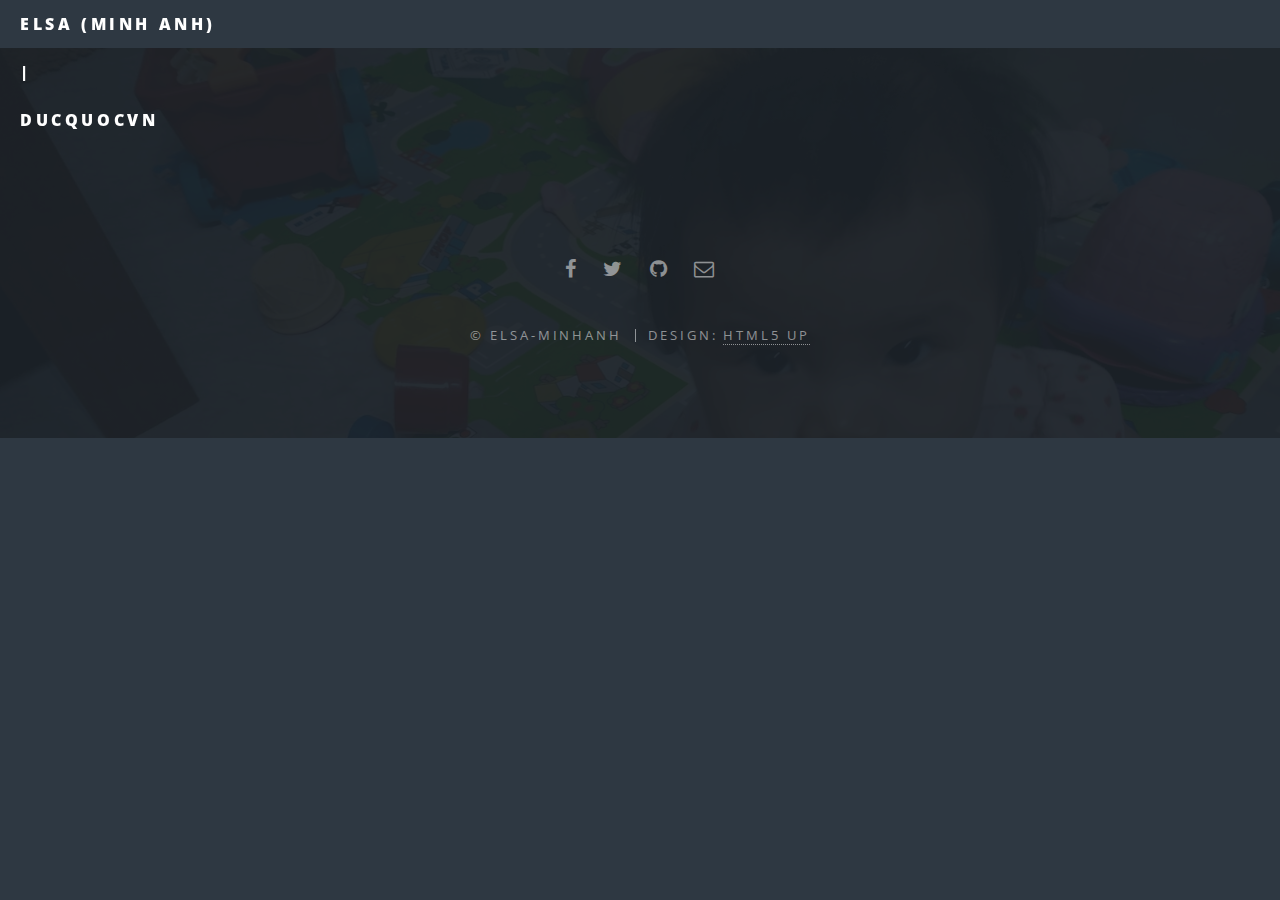
==== index.html @ bf65df30 "add 'elsa' portfolio" ====
<!DOCTYPE HTML>
<!--
  Spectral by HTML5 UP
  html5up.net | @ajlkn
  Free for personal and commercial use under the CCA 3.0 license (html5up.net/license)
-->
<html>
  <head>
    <title>ducquoc.github.io</title>

    <meta charset="utf-8" /><!-- 11, 13, 17, 19, 23, 29, 31, 37, 41, 43, 47, 53, 59, 61, 67, 71, 73, 79, 83, 89, 97 -->
    <meta http-equiv="refresh" content="31; http://ducquoc.github.io/elsa" />
    <meta name="viewport" content="width=device-width, initial-scale=1, user-scalable=no" />

    <meta name="description" content="Elsa (Minh Anh) - Bé quậy nghịch ngợm dễ thương hàng đầu Việt Nam">
    <meta name="keywords" content="ELSA, Minh Anh, ducquoc, software engineer, consultant, leader, freelancer">
    <meta name="author" content="elsa (Minh Anh), ducquoc, bibo, đức quốc, quốc minh đức">

    <link rel="stylesheet" href="elsa/assets/css/main.css" />

    <link rel="manifest" href="elsa/images/ico/manifest.json">

    <link rel="stylesheet" href="elsa/assets/css/main.css" />
    <noscript><link rel="stylesheet" href="elsa/assets/css/noscript.css" /></noscript>

    <!-- Global site tag (gtag.js) - Google Analytics -->
    <script async src="https://www.googletagmanager.com/gtag/js?id=UA-134679051-5"></script>
    <script>
        window.dataLayer = window.dataLayer || [];
        function gtag(){dataLayer.push(arguments);}
        gtag('js', new Date());

        gtag('config', 'UA-134679051-5');
    </script>

    <!-- Facebook Pixel Code -->
    <script>
        !function(f,b,e,v,n,t,s)
        {if(f.fbq)return;n=f.fbq=function(){n.callMethod?
            n.callMethod.apply(n,arguments):n.queue.push(arguments)};
            if(!f._fbq)f._fbq=n;n.push=n;n.loaded=!0;n.version='2.0';
            n.queue=[];t=b.createElement(e);t.async=!0;
            t.src=v;s=b.getElementsByTagName(e)[0];
            s.parentNode.insertBefore(t,s)}(window, document,'script',
            'https://connect.facebook.net/en_US/fbevents.js');
        fbq('init', '326696614571704');
        fbq('track', 'PageView');
    </script>
    <noscript><img height="1" width="1" style="display:none"
                   src="https://www.facebook.com/tr?id=326696614571704&ev=PageView&noscript=1"
    /></noscript>
    <!-- End Facebook Pixel Code -->

  </head>
  <body class="landing is-preload">

    <!-- Page Wrapper -->
    <div id="page-wrapper">

      <!-- Header -->
      <header id="header" class="duc-bibo">
        <h1><a href="elsa/index.html">Elsa (Minh Anh)</a> | <a href="http://ducquocvn.blogspot.com">DucQuocVn</a></h1>
      </header>

      <!-- Footer -->
      <footer id="footer">
        <ul class="fa-5x"></ul>
        <ul class="icons">
          <li><a href="https://fb.com/elsa.minh.anh.quoc.nguyen" class="icon fa-facebook"><span class="label">Facebook</span></a></li>
          <li><a href="https://twitter.com/bot_dq" class="icon fa-twitter"><span class="label">Twitter</span></a></li>
          <li><a href="http://ducquoc.github.io/elsa" class="icon fa-github"><span class="label">GitHub</span></a></li>
          <li><a href="mailto:ducquoc.vn@gmail.com" class="icon fa-envelope-o"><span class="label">Email</span></a></li>
        </ul>
        <ul class="copyright">
          <li>&copy; Elsa-MinhAnh</li><li>Design: <a href="http://html5up.net">HTML5 UP</a></li>
        </ul>
      </footer>

    </div>

    <!-- Scripts -->
    <script src="elsa/assets/js/jquery.min.js"></script>
    <script src="elsa/assets/js/jquery.scrollex.min.js"></script>
    <script src="elsa/assets/js/jquery.scrolly.min.js"></script>
    <script src="elsa/assets/js/browser.min.js"></script>
    <script src="elsa/assets/js/breakpoints.min.js"></script>
    <script src="elsa/assets/js/util.js"></script>
    <script src="elsa/assets/js/main.js"></script>

  </body>
</html>
---- elsa/assets/css/main.css ----
@import url(font-awesome.min.css);
@import url("https://fonts.googleapis.com/css?family=Open+Sans:400,400italic,600,600italic,800,800italic");

/*
	Spectral by HTML5 UP
	html5up.net | @ajlkn
	Free for personal and commercial use under the CCA 3.0 license (html5up.net/license)
*/

html, body, div, span, applet, object,
iframe, h1, h2, h3, h4, h5, h6, p, blockquote,
pre, a, abbr, acronym, address, big, cite,
code, del, dfn, em, img, ins, kbd, q, s, samp,
small, strike, strong, sub, sup, tt, var, b,
u, i, center, dl, dt, dd, ol, ul, li, fieldset,
form, label, legend, table, caption, tbody,
tfoot, thead, tr, th, td, article, aside,
canvas, details, embed, figure, figcaption,
footer, header, hgroup, menu, nav, output, ruby,
section, summary, time, mark, audio, video {
	margin: 0;
	padding: 0;
	border: 0;
	font-size: 100%;
	font: inherit;
	vertical-align: baseline;}

article, aside, details, figcaption, figure,
footer, header, hgroup, menu, nav, section {
	display: block;}

body {
	line-height: 1;
}

ol, ul {
	list-style: none;
}

blockquote, q {
	quotes: none;
}

	blockquote:before, blockquote:after, q:before, q:after {
		content: '';
		content: none;
	}

table {
	border-collapse: collapse;
	border-spacing: 0;
}

body {
	-webkit-text-size-adjust: none;
}

mark {
	background-color: transparent;
	color: inherit;
}

input::-moz-focus-inner {
	border: 0;
	padding: 0;
}

input, select, textarea {
	-moz-appearance: none;
	-webkit-appearance: none;
	-ms-appearance: none;
	appearance: none;
}

/* Basic */

	@-ms-viewport {
		width: device-width;
	}

	html {
		box-sizing: border-box;
	}

	*, *:before, *:after {
		box-sizing: inherit;
	}

	body {
		background: #2e3842;
	}

		body.is-preload *, body.is-preload *:before, body.is-preload *:after {
			-moz-animation: none !important;
			-webkit-animation: none !important;
			-ms-animation: none !important;
			animation: none !important;
			-moz-transition: none !important;
			-webkit-transition: none !important;
			-ms-transition: none !important;
			transition: none !important;
		}

	body, input, select, textarea {
		color: #fff;
		font-family: "Open Sans", Helvetica, sans-serif;
		font-size: 15pt;
		font-weight: 400;
		letter-spacing: 0.075em;
		line-height: 1.65em;
	}

		@media screen and (max-width: 1680px) {

			body, input, select, textarea {
				font-size: 13pt;
			}

		}

		@media screen and (max-width: 1280px) {

			body, input, select, textarea {
				font-size: 12pt;
			}

		}

		@media screen and (max-width: 736px) {

			body, input, select, textarea {
				font-size: 11pt;
				letter-spacing: 0.0375em;
			}

		}

	a {
		-moz-transition: color 0.2s ease, border-bottom-color 0.2s ease;
		-webkit-transition: color 0.2s ease, border-bottom-color 0.2s ease;
		-ms-transition: color 0.2s ease, border-bottom-color 0.2s ease;
		transition: color 0.2s ease, border-bottom-color 0.2s ease;
		border-bottom: dotted 1px;
		color: inherit;
		text-decoration: none;
	}

		a:hover {
			border-bottom-color: transparent;
		}

	strong, b {
		color: #fff;
		font-weight: 600;
	}

	em, i {
		font-style: italic;
	}

	p {
		margin: 0 0 2em 0;
	}

	h1, h2, h3, h4, h5, h6 {
		color: #fff;
		font-weight: 800;
		letter-spacing: 0.225em;
		line-height: 1em;
		margin: 0 0 1em 0;
		text-transform: uppercase;
	}

		h1 a, h2 a, h3 a, h4 a, h5 a, h6 a {
			color: inherit;
			text-decoration: none;
		}

	h2 {
		font-size: 1.35em;
		line-height: 1.75em;
	}

		@media screen and (max-width: 736px) {

			h2 {
				font-size: 1.1em;
				line-height: 1.65em;
			}

		}

	h3 {
		font-size: 1.15em;
		line-height: 1.75em;
	}

		@media screen and (max-width: 736px) {

			h3 {
				font-size: 1em;
				line-height: 1.65em;
			}

		}

	h4 {
		font-size: 1em;
		line-height: 1.5em;
	}

	h5 {
		font-size: 0.8em;
		line-height: 1.5em;
	}

	h6 {
		font-size: 0.7em;
		line-height: 1.5em;
	}

	sub {
		font-size: 0.8em;
		position: relative;
		top: 0.5em;
	}

	sup {
		font-size: 0.8em;
		position: relative;
		top: -0.5em;
	}

	hr {
		border: 0;
		border-bottom: solid 2px #fff;
		margin: 3em 0;
	}

		hr.major {
			margin: 4.5em 0;
		}

	blockquote {
		border-left: solid 4px #fff;
		font-style: italic;
		margin: 0 0 2em 0;
		padding: 0.5em 0 0.5em 2em;
	}

	code {
		background: rgba(144, 144, 144, 0.25);
		border-radius: 3px;
		font-family: "Courier New", monospace;
		font-size: 0.9em;
		letter-spacing: 0;
		margin: 0 0.25em;
		padding: 0.25em 0.65em;
	}

	pre {
		-webkit-overflow-scrolling: touch;
		font-family: "Courier New", monospace;
		font-size: 0.9em;
		margin: 0 0 2em 0;
	}

		pre code {
			display: block;
			line-height: 1.75em;
			padding: 1em 1.5em;
			overflow-x: auto;
		}

	.align-left {
		text-align: left;
	}

	.align-center {
		text-align: center;
	}

	.align-right {
		text-align: right;
	}

/* Row */

	.row {
		display: flex;
		flex-wrap: wrap;
		box-sizing: border-box;
		align-items: stretch;
	}

		.row > * {
			box-sizing: border-box;
		}

		.row.gtr-uniform > * > :last-child {
			margin-bottom: 0;
		}

		.row.aln-left {
			justify-content: flex-start;
		}

		.row.aln-center {
			justify-content: center;
		}

		.row.aln-right {
			justify-content: flex-end;
		}

		.row.aln-top {
			align-items: flex-start;
		}

		.row.aln-middle {
			align-items: center;
		}

		.row.aln-bottom {
			align-items: flex-end;
		}

		.row > .imp {
			order: -1;
		}

		.row > .col-1 {
			width: 8.3333333333%;
		}

		.row > .off-1 {
			margin-left: 8.3333333333%;
		}

		.row > .col-2 {
			width: 16.6666666667%;
		}

		.row > .off-2 {
			margin-left: 16.6666666667%;
		}

		.row > .col-3 {
			width: 25%;
		}

		.row > .off-3 {
			margin-left: 25%;
		}

		.row > .col-4 {
			width: 33.3333333333%;
		}

		.row > .off-4 {
			margin-left: 33.3333333333%;
		}

		.row > .col-5 {
			width: 41.6666666667%;
		}

		.row > .off-5 {
			margin-left: 41.6666666667%;
		}

		.row > .col-6 {
			width: 50%;
		}

		.row > .off-6 {
			margin-left: 50%;
		}

		.row > .col-7 {
			width: 58.3333333333%;
		}

		.row > .off-7 {
			margin-left: 58.3333333333%;
		}

		.row > .col-8 {
			width: 66.6666666667%;
		}

		.row > .off-8 {
			margin-left: 66.6666666667%;
		}

		.row > .col-9 {
			width: 75%;
		}

		.row > .off-9 {
			margin-left: 75%;
		}

		.row > .col-10 {
			width: 83.3333333333%;
		}

		.row > .off-10 {
			margin-left: 83.3333333333%;
		}

		.row > .col-11 {
			width: 91.6666666667%;
		}

		.row > .off-11 {
			margin-left: 91.6666666667%;
		}

		.row > .col-12 {
			width: 100%;
		}

		.row > .off-12 {
			margin-left: 100%;
		}

		.row.gtr-0 {
			margin-top: 0;
			margin-left: 0em;
		}

			.row.gtr-0 > * {
				padding: 0 0 0 0em;
			}

			.row.gtr-0.gtr-uniform {
				margin-top: 0em;
			}

				.row.gtr-0.gtr-uniform > * {
					padding-top: 0em;
				}

		.row.gtr-25 {
			margin-top: 0;
			margin-left: -0.375em;
		}

			.row.gtr-25 > * {
				padding: 0 0 0 0.375em;
			}

			.row.gtr-25.gtr-uniform {
				margin-top: -0.375em;
			}

				.row.gtr-25.gtr-uniform > * {
					padding-top: 0.375em;
				}

		.row.gtr-50 {
			margin-top: 0;
			margin-left: -0.75em;
		}

			.row.gtr-50 > * {
				padding: 0 0 0 0.75em;
			}

			.row.gtr-50.gtr-uniform {
				margin-top: -0.75em;
			}

				.row.gtr-50.gtr-uniform > * {
					padding-top: 0.75em;
				}

		.row {
			margin-top: 0;
			margin-left: -1.5em;
		}

			.row > * {
				padding: 0 0 0 1.5em;
			}

			.row.gtr-uniform {
				margin-top: -1.5em;
			}

				.row.gtr-uniform > * {
					padding-top: 1.5em;
				}

		.row.gtr-150 {
			margin-top: 0;
			margin-left: -2.25em;
		}

			.row.gtr-150 > * {
				padding: 0 0 0 2.25em;
			}

			.row.gtr-150.gtr-uniform {
				margin-top: -2.25em;
			}

				.row.gtr-150.gtr-uniform > * {
					padding-top: 2.25em;
				}

		.row.gtr-200 {
			margin-top: 0;
			margin-left: -3em;
		}

			.row.gtr-200 > * {
				padding: 0 0 0 3em;
			}

			.row.gtr-200.gtr-uniform {
				margin-top: -3em;
			}

				.row.gtr-200.gtr-uniform > * {
					padding-top: 3em;
				}

		@media screen and (max-width: 1680px) {

			.row {
				display: flex;
				flex-wrap: wrap;
				box-sizing: border-box;
				align-items: stretch;
			}

				.row > * {
					box-sizing: border-box;
				}

				.row.gtr-uniform > * > :last-child {
					margin-bottom: 0;
				}

				.row.aln-left {
					justify-content: flex-start;
				}

				.row.aln-center {
					justify-content: center;
				}

				.row.aln-right {
					justify-content: flex-end;
				}

				.row.aln-top {
					align-items: flex-start;
				}

				.row.aln-middle {
					align-items: center;
				}

				.row.aln-bottom {
					align-items: flex-end;
				}

				.row > .imp-xlarge {
					order: -1;
				}

				.row > .col-1-xlarge {
					width: 8.3333333333%;
				}

				.row > .off-1-xlarge {
					margin-left: 8.3333333333%;
				}

				.row > .col-2-xlarge {
					width: 16.6666666667%;
				}

				.row > .off-2-xlarge {
					margin-left: 16.6666666667%;
				}

				.row > .col-3-xlarge {
					width: 25%;
				}

				.row > .off-3-xlarge {
					margin-left: 25%;
				}

				.row > .col-4-xlarge {
					width: 33.3333333333%;
				}

				.row > .off-4-xlarge {
					margin-left: 33.3333333333%;
				}

				.row > .col-5-xlarge {
					width: 41.6666666667%;
				}

				.row > .off-5-xlarge {
					margin-left: 41.6666666667%;
				}

				.row > .col-6-xlarge {
					width: 50%;
				}

				.row > .off-6-xlarge {
					margin-left: 50%;
				}

				.row > .col-7-xlarge {
					width: 58.3333333333%;
				}

				.row > .off-7-xlarge {
					margin-left: 58.3333333333%;
				}

				.row > .col-8-xlarge {
					width: 66.6666666667%;
				}

				.row > .off-8-xlarge {
					margin-left: 66.6666666667%;
				}

				.row > .col-9-xlarge {
					width: 75%;
				}

				.row > .off-9-xlarge {
					margin-left: 75%;
				}

				.row > .col-10-xlarge {
					width: 83.3333333333%;
				}

				.row > .off-10-xlarge {
					margin-left: 83.3333333333%;
				}

				.row > .col-11-xlarge {
					width: 91.6666666667%;
				}

				.row > .off-11-xlarge {
					margin-left: 91.6666666667%;
				}

				.row > .col-12-xlarge {
					width: 100%;
				}

				.row > .off-12-xlarge {
					margin-left: 100%;
				}

				.row.gtr-0 {
					margin-top: 0;
					margin-left: 0em;
				}

					.row.gtr-0 > * {
						padding: 0 0 0 0em;
					}

					.row.gtr-0.gtr-uniform {
						margin-top: 0em;
					}

						.row.gtr-0.gtr-uniform > * {
							padding-top: 0em;
						}

				.row.gtr-25 {
					margin-top: 0;
					margin-left: -0.375em;
				}

					.row.gtr-25 > * {
						padding: 0 0 0 0.375em;
					}

					.row.gtr-25.gtr-uniform {
						margin-top: -0.375em;
					}

						.row.gtr-25.gtr-uniform > * {
							padding-top: 0.375em;
						}

				.row.gtr-50 {
					margin-top: 0;
					margin-left: -0.75em;
				}

					.row.gtr-50 > * {
						padding: 0 0 0 0.75em;
					}

					.row.gtr-50.gtr-uniform {
						margin-top: -0.75em;
					}

						.row.gtr-50.gtr-uniform > * {
							padding-top: 0.75em;
						}

				.row {
					margin-top: 0;
					margin-left: -1.5em;
				}

					.row > * {
						padding: 0 0 0 1.5em;
					}

					.row.gtr-uniform {
						margin-top: -1.5em;
					}

						.row.gtr-uniform > * {
							padding-top: 1.5em;
						}

				.row.gtr-150 {
					margin-top: 0;
					margin-left: -2.25em;
				}

					.row.gtr-150 > * {
						padding: 0 0 0 2.25em;
					}

					.row.gtr-150.gtr-uniform {
						margin-top: -2.25em;
					}

						.row.gtr-150.gtr-uniform > * {
							padding-top: 2.25em;
						}

				.row.gtr-200 {
					margin-top: 0;
					margin-left: -3em;
				}

					.row.gtr-200 > * {
						padding: 0 0 0 3em;
					}

					.row.gtr-200.gtr-uniform {
						margin-top: -3em;
					}

						.row.gtr-200.gtr-uniform > * {
							padding-top: 3em;
						}

		}

		@media screen and (max-width: 1280px) {

			.row {
				display: flex;
				flex-wrap: wrap;
				box-sizing: border-box;
				align-items: stretch;
			}

				.row > * {
					box-sizing: border-box;
				}

				.row.gtr-uniform > * > :last-child {
					margin-bottom: 0;
				}

				.row.aln-left {
					justify-content: flex-start;
				}

				.row.aln-center {
					justify-content: center;
				}

				.row.aln-right {
					justify-content: flex-end;
				}

				.row.aln-top {
					align-items: flex-start;
				}

				.row.aln-middle {
					align-items: center;
				}

				.row.aln-bottom {
					align-items: flex-end;
				}

				.row > .imp-large {
					order: -1;
				}

				.row > .col-1-large {
					width: 8.3333333333%;
				}

				.row > .off-1-large {
					margin-left: 8.3333333333%;
				}

				.row > .col-2-large {
					width: 16.6666666667%;
				}

				.row > .off-2-large {
					margin-left: 16.6666666667%;
				}

				.row > .col-3-large {
					width: 25%;
				}

				.row > .off-3-large {
					margin-left: 25%;
				}

				.row > .col-4-large {
					width: 33.3333333333%;
				}

				.row > .off-4-large {
					margin-left: 33.3333333333%;
				}

				.row > .col-5-large {
					width: 41.6666666667%;
				}

				.row > .off-5-large {
					margin-left: 41.6666666667%;
				}

				.row > .col-6-large {
					width: 50%;
				}

				.row > .off-6-large {
					margin-left: 50%;
				}

				.row > .col-7-large {
					width: 58.3333333333%;
				}

				.row > .off-7-large {
					margin-left: 58.3333333333%;
				}

				.row > .col-8-large {
					width: 66.6666666667%;
				}

				.row > .off-8-large {
					margin-left: 66.6666666667%;
				}

				.row > .col-9-large {
					width: 75%;
				}

				.row > .off-9-large {
					margin-left: 75%;
				}

				.row > .col-10-large {
					width: 83.3333333333%;
				}

				.row > .off-10-large {
					margin-left: 83.3333333333%;
				}

				.row > .col-11-large {
					width: 91.6666666667%;
				}

				.row > .off-11-large {
					margin-left: 91.6666666667%;
				}

				.row > .col-12-large {
					width: 100%;
				}

				.row > .off-12-large {
					margin-left: 100%;
				}

				.row.gtr-0 {
					margin-top: 0;
					margin-left: 0em;
				}

					.row.gtr-0 > * {
						padding: 0 0 0 0em;
					}

					.row.gtr-0.gtr-uniform {
						margin-top: 0em;
					}

						.row.gtr-0.gtr-uniform > * {
							padding-top: 0em;
						}

				.row.gtr-25 {
					margin-top: 0;
					margin-left: -0.375em;
				}

					.row.gtr-25 > * {
						padding: 0 0 0 0.375em;
					}

					.row.gtr-25.gtr-uniform {
						margin-top: -0.375em;
					}

						.row.gtr-25.gtr-uniform > * {
							padding-top: 0.375em;
						}

				.row.gtr-50 {
					margin-top: 0;
					margin-left: -0.75em;
				}

					.row.gtr-50 > * {
						padding: 0 0 0 0.75em;
					}

					.row.gtr-50.gtr-uniform {
						margin-top: -0.75em;
					}

						.row.gtr-50.gtr-uniform > * {
							padding-top: 0.75em;
						}

				.row {
					margin-top: 0;
					margin-left: -1.5em;
				}

					.row > * {
						padding: 0 0 0 1.5em;
					}

					.row.gtr-uniform {
						margin-top: -1.5em;
					}

						.row.gtr-uniform > * {
							padding-top: 1.5em;
						}

				.row.gtr-150 {
					margin-top: 0;
					margin-left: -2.25em;
				}

					.row.gtr-150 > * {
						padding: 0 0 0 2.25em;
					}

					.row.gtr-150.gtr-uniform {
						margin-top: -2.25em;
					}

						.row.gtr-150.gtr-uniform > * {
							padding-top: 2.25em;
						}

				.row.gtr-200 {
					margin-top: 0;
					margin-left: -3em;
				}

					.row.gtr-200 > * {
						padding: 0 0 0 3em;
					}

					.row.gtr-200.gtr-uniform {
						margin-top: -3em;
					}

						.row.gtr-200.gtr-uniform > * {
							padding-top: 3em;
						}

		}

		@media screen and (max-width: 980px) {

			.row {
				display: flex;
				flex-wrap: wrap;
				box-sizing: border-box;
				align-items: stretch;
			}

				.row > * {
					box-sizing: border-box;
				}

				.row.gtr-uniform > * > :last-child {
					margin-bottom: 0;
				}

				.row.aln-left {
					justify-content: flex-start;
				}

				.row.aln-center {
					justify-content: center;
				}

				.row.aln-right {
					justify-content: flex-end;
				}

				.row.aln-top {
					align-items: flex-start;
				}

				.row.aln-middle {
					align-items: center;
				}

				.row.aln-bottom {
					align-items: flex-end;
				}

				.row > .imp-medium {
					order: -1;
				}

				.row > .col-1-medium {
					width: 8.3333333333%;
				}

				.row > .off-1-medium {
					margin-left: 8.3333333333%;
				}

				.row > .col-2-medium {
					width: 16.6666666667%;
				}

				.row > .off-2-medium {
					margin-left: 16.6666666667%;
				}

				.row > .col-3-medium {
					width: 25%;
				}

				.row > .off-3-medium {
					margin-left: 25%;
				}

				.row > .col-4-medium {
					width: 33.3333333333%;
				}

				.row > .off-4-medium {
					margin-left: 33.3333333333%;
				}

				.row > .col-5-medium {
					width: 41.6666666667%;
				}

				.row > .off-5-medium {
					margin-left: 41.6666666667%;
				}

				.row > .col-6-medium {
					width: 50%;
				}

				.row > .off-6-medium {
					margin-left: 50%;
				}

				.row > .col-7-medium {
					width: 58.3333333333%;
				}

				.row > .off-7-medium {
					margin-left: 58.3333333333%;
				}

				.row > .col-8-medium {
					width: 66.6666666667%;
				}

				.row > .off-8-medium {
					margin-left: 66.6666666667%;
				}

				.row > .col-9-medium {
					width: 75%;
				}

				.row > .off-9-medium {
					margin-left: 75%;
				}

				.row > .col-10-medium {
					width: 83.3333333333%;
				}

				.row > .off-10-medium {
					margin-left: 83.3333333333%;
				}

				.row > .col-11-medium {
					width: 91.6666666667%;
				}

				.row > .off-11-medium {
					margin-left: 91.6666666667%;
				}

				.row > .col-12-medium {
					width: 100%;
				}

				.row > .off-12-medium {
					margin-left: 100%;
				}

				.row.gtr-0 {
					margin-top: 0;
					margin-left: 0em;
				}

					.row.gtr-0 > * {
						padding: 0 0 0 0em;
					}

					.row.gtr-0.gtr-uniform {
						margin-top: 0em;
					}

						.row.gtr-0.gtr-uniform > * {
							padding-top: 0em;
						}

				.row.gtr-25 {
					margin-top: 0;
					margin-left: -0.375em;
				}

					.row.gtr-25 > * {
						padding: 0 0 0 0.375em;
					}

					.row.gtr-25.gtr-uniform {
						margin-top: -0.375em;
					}

						.row.gtr-25.gtr-uniform > * {
							padding-top: 0.375em;
						}

				.row.gtr-50 {
					margin-top: 0;
					margin-left: -0.75em;
				}

					.row.gtr-50 > * {
						padding: 0 0 0 0.75em;
					}

					.row.gtr-50.gtr-uniform {
						margin-top: -0.75em;
					}

						.row.gtr-50.gtr-uniform > * {
							padding-top: 0.75em;
						}

				.row {
					margin-top: 0;
					margin-left: -1.5em;
				}

					.row > * {
						padding: 0 0 0 1.5em;
					}

					.row.gtr-uniform {
						margin-top: -1.5em;
					}

						.row.gtr-uniform > * {
							padding-top: 1.5em;
						}

				.row.gtr-150 {
					margin-top: 0;
					margin-left: -2.25em;
				}

					.row.gtr-150 > * {
						padding: 0 0 0 2.25em;
					}

					.row.gtr-150.gtr-uniform {
						margin-top: -2.25em;
					}

						.row.gtr-150.gtr-uniform > * {
							padding-top: 2.25em;
						}

				.row.gtr-200 {
					margin-top: 0;
					margin-left: -3em;
				}

					.row.gtr-200 > * {
						padding: 0 0 0 3em;
					}

					.row.gtr-200.gtr-uniform {
						margin-top: -3em;
					}

						.row.gtr-200.gtr-uniform > * {
							padding-top: 3em;
						}

		}

		@media screen and (max-width: 736px) {

			.row {
				display: flex;
				flex-wrap: wrap;
				box-sizing: border-box;
				align-items: stretch;
			}

				.row > * {
					box-sizing: border-box;
				}

				.row.gtr-uniform > * > :last-child {
					margin-bottom: 0;
				}

				.row.aln-left {
					justify-content: flex-start;
				}

				.row.aln-center {
					justify-content: center;
				}

				.row.aln-right {
					justify-content: flex-end;
				}

				.row.aln-top {
					align-items: flex-start;
				}

				.row.aln-middle {
					align-items: center;
				}

				.row.aln-bottom {
					align-items: flex-end;
				}

				.row > .imp-small {
					order: -1;
				}

				.row > .col-1-small {
					width: 8.3333333333%;
				}

				.row > .off-1-small {
					margin-left: 8.3333333333%;
				}

				.row > .col-2-small {
					width: 16.6666666667%;
				}

				.row > .off-2-small {
					margin-left: 16.6666666667%;
				}

				.row > .col-3-small {
					width: 25%;
				}

				.row > .off-3-small {
					margin-left: 25%;
				}

				.row > .col-4-small {
					width: 33.3333333333%;
				}

				.row > .off-4-small {
					margin-left: 33.3333333333%;
				}

				.row > .col-5-small {
					width: 41.6666666667%;
				}

				.row > .off-5-small {
					margin-left: 41.6666666667%;
				}

				.row > .col-6-small {
					width: 50%;
				}

				.row > .off-6-small {
					margin-left: 50%;
				}

				.row > .col-7-small {
					width: 58.3333333333%;
				}

				.row > .off-7-small {
					margin-left: 58.3333333333%;
				}

				.row > .col-8-small {
					width: 66.6666666667%;
				}

				.row > .off-8-small {
					margin-left: 66.6666666667%;
				}

				.row > .col-9-small {
					width: 75%;
				}

				.row > .off-9-small {
					margin-left: 75%;
				}

				.row > .col-10-small {
					width: 83.3333333333%;
				}

				.row > .off-10-small {
					margin-left: 83.3333333333%;
				}

				.row > .col-11-small {
					width: 91.6666666667%;
				}

				.row > .off-11-small {
					margin-left: 91.6666666667%;
				}

				.row > .col-12-small {
					width: 100%;
				}

				.row > .off-12-small {
					margin-left: 100%;
				}

				.row.gtr-0 {
					margin-top: 0;
					margin-left: 0em;
				}

					.row.gtr-0 > * {
						padding: 0 0 0 0em;
					}

					.row.gtr-0.gtr-uniform {
						margin-top: 0em;
					}

						.row.gtr-0.gtr-uniform > * {
							padding-top: 0em;
						}

				.row.gtr-25 {
					margin-top: 0;
					margin-left: -0.375em;
				}

					.row.gtr-25 > * {
						padding: 0 0 0 0.375em;
					}

					.row.gtr-25.gtr-uniform {
						margin-top: -0.375em;
					}

						.row.gtr-25.gtr-uniform > * {
							padding-top: 0.375em;
						}

				.row.gtr-50 {
					margin-top: 0;
					margin-left: -0.75em;
				}

					.row.gtr-50 > * {
						padding: 0 0 0 0.75em;
					}

					.row.gtr-50.gtr-uniform {
						margin-top: -0.75em;
					}

						.row.gtr-50.gtr-uniform > * {
							padding-top: 0.75em;
						}

				.row {
					margin-top: 0;
					margin-left: -1.5em;
				}

					.row > * {
						padding: 0 0 0 1.5em;
					}

					.row.gtr-uniform {
						margin-top: -1.5em;
					}

						.row.gtr-uniform > * {
							padding-top: 1.5em;
						}

				.row.gtr-150 {
					margin-top: 0;
					margin-left: -2.25em;
				}

					.row.gtr-150 > * {
						padding: 0 0 0 2.25em;
					}

					.row.gtr-150.gtr-uniform {
						margin-top: -2.25em;
					}

						.row.gtr-150.gtr-uniform > * {
							padding-top: 2.25em;
						}

				.row.gtr-200 {
					margin-top: 0;
					margin-left: -3em;
				}

					.row.gtr-200 > * {
						padding: 0 0 0 3em;
					}

					.row.gtr-200.gtr-uniform {
						margin-top: -3em;
					}

						.row.gtr-200.gtr-uniform > * {
							padding-top: 3em;
						}

		}

		@media screen and (max-width: 480px) {

			.row {
				display: flex;
				flex-wrap: wrap;
				box-sizing: border-box;
				align-items: stretch;
			}

				.row > * {
					box-sizing: border-box;
				}

				.row.gtr-uniform > * > :last-child {
					margin-bottom: 0;
				}

				.row.aln-left {
					justify-content: flex-start;
				}

				.row.aln-center {
					justify-content: center;
				}

				.row.aln-right {
					justify-content: flex-end;
				}

				.row.aln-top {
					align-items: flex-start;
				}

				.row.aln-middle {
					align-items: center;
				}

				.row.aln-bottom {
					align-items: flex-end;
				}

				.row > .imp-xsmall {
					order: -1;
				}

				.row > .col-1-xsmall {
					width: 8.3333333333%;
				}

				.row > .off-1-xsmall {
					margin-left: 8.3333333333%;
				}

				.row > .col-2-xsmall {
					width: 16.6666666667%;
				}

				.row > .off-2-xsmall {
					margin-left: 16.6666666667%;
				}

				.row > .col-3-xsmall {
					width: 25%;
				}

				.row > .off-3-xsmall {
					margin-left: 25%;
				}

				.row > .col-4-xsmall {
					width: 33.3333333333%;
				}

				.row > .off-4-xsmall {
					margin-left: 33.3333333333%;
				}

				.row > .col-5-xsmall {
					width: 41.6666666667%;
				}

				.row > .off-5-xsmall {
					margin-left: 41.6666666667%;
				}

				.row > .col-6-xsmall {
					width: 50%;
				}

				.row > .off-6-xsmall {
					margin-left: 50%;
				}

				.row > .col-7-xsmall {
					width: 58.3333333333%;
				}

				.row > .off-7-xsmall {
					margin-left: 58.3333333333%;
				}

				.row > .col-8-xsmall {
					width: 66.6666666667%;
				}

				.row > .off-8-xsmall {
					margin-left: 66.6666666667%;
				}

				.row > .col-9-xsmall {
					width: 75%;
				}

				.row > .off-9-xsmall {
					margin-left: 75%;
				}

				.row > .col-10-xsmall {
					width: 83.3333333333%;
				}

				.row > .off-10-xsmall {
					margin-left: 83.3333333333%;
				}

				.row > .col-11-xsmall {
					width: 91.6666666667%;
				}

				.row > .off-11-xsmall {
					margin-left: 91.6666666667%;
				}

				.row > .col-12-xsmall {
					width: 100%;
				}

				.row > .off-12-xsmall {
					margin-left: 100%;
				}

				.row.gtr-0 {
					margin-top: 0;
					margin-left: 0em;
				}

					.row.gtr-0 > * {
						padding: 0 0 0 0em;
					}

					.row.gtr-0.gtr-uniform {
						margin-top: 0em;
					}

						.row.gtr-0.gtr-uniform > * {
							padding-top: 0em;
						}

				.row.gtr-25 {
					margin-top: 0;
					margin-left: -0.375em;
				}

					.row.gtr-25 > * {
						padding: 0 0 0 0.375em;
					}

					.row.gtr-25.gtr-uniform {
						margin-top: -0.375em;
					}

						.row.gtr-25.gtr-uniform > * {
							padding-top: 0.375em;
						}

				.row.gtr-50 {
					margin-top: 0;
					margin-left: -0.75em;
				}

					.row.gtr-50 > * {
						padding: 0 0 0 0.75em;
					}

					.row.gtr-50.gtr-uniform {
						margin-top: -0.75em;
					}

						.row.gtr-50.gtr-uniform > * {
							padding-top: 0.75em;
						}

				.row {
					margin-top: 0;
					margin-left: -1.5em;
				}

					.row > * {
						padding: 0 0 0 1.5em;
					}

					.row.gtr-uniform {
						margin-top: -1.5em;
					}

						.row.gtr-uniform > * {
							padding-top: 1.5em;
						}

				.row.gtr-150 {
					margin-top: 0;
					margin-left: -2.25em;
				}

					.row.gtr-150 > * {
						padding: 0 0 0 2.25em;
					}

					.row.gtr-150.gtr-uniform {
						margin-top: -2.25em;
					}

						.row.gtr-150.gtr-uniform > * {
							padding-top: 2.25em;
						}

				.row.gtr-200 {
					margin-top: 0;
					margin-left: -3em;
				}

					.row.gtr-200 > * {
						padding: 0 0 0 3em;
					}

					.row.gtr-200.gtr-uniform {
						margin-top: -3em;
					}

						.row.gtr-200.gtr-uniform > * {
							padding-top: 3em;
						}

		}

/* Section/Article */

	section.special, article.special {
		text-align: center;
	}

	header p {
		color: rgba(255, 255, 255, 0.5);
		position: relative;
		top: -0.25em;
	}

	header h3 + p {
		font-size: 1.1em;
	}

	header h4 + p,
	header h5 + p,
	header h6 + p {
		font-size: 0.9em;
	}

	header.major {
		margin: 0 0 3.5em 0;
	}

		header.major h2, header.major h3, header.major h4, header.major h5, header.major h6 {
			border-bottom: solid 2px #fff;
			display: inline-block;
			padding-bottom: 1em;
			position: relative;
		}

			header.major h2:after, header.major h3:after, header.major h4:after, header.major h5:after, header.major h6:after {
				content: '';
				display: block;
				height: 1px;
			}

		header.major p {
			color: #fff;
			top: 0;
		}

		@media screen and (max-width: 736px) {

			header.major {
				margin: 0 0 2em 0;
			}

		}

	@media screen and (max-width: 980px) {

		header br {
			display: none;
		}

	}

/* Form */

	form {
		margin: 0 0 2em 0;
	}

	label {
		color: #fff;
		display: block;
		font-size: 0.9em;
		font-weight: 600;
		margin: 0 0 1em 0;
	}

	input[type="text"],
	input[type="password"],
	input[type="email"],
	select,
	textarea {
		-moz-appearance: none;
		-webkit-appearance: none;
		-ms-appearance: none;
		appearance: none;
		background-color: rgba(144, 144, 144, 0.25);
		border-radius: 3px;
		border: none;
		color: inherit;
		display: block;
		outline: 0;
		padding: 0 1em;
		text-decoration: none;
		width: 100%;
	}

		input[type="text"]:invalid,
		input[type="password"]:invalid,
		input[type="email"]:invalid,
		select:invalid,
		textarea:invalid {
			box-shadow: none;
		}

		input[type="text"]:focus,
		input[type="password"]:focus,
		input[type="email"]:focus,
		select:focus,
		textarea:focus {
			box-shadow: 0 0 0 2px #21b2a6;
		}

	select {
		background-size: 1.25em;
		background-repeat: no-repeat;
		background-position: calc(100% - 1em) center;
		height: 2.75em;
		padding-right: 2.75em;
		text-overflow: ellipsis;
	}

		select:focus::-ms-value {
			background-color: transparent;
		}

		select::-ms-expand {
			display: none;
		}

	input[type="text"],
	input[type="password"],
	input[type="email"],
	select {
		height: 2.75em;
	}

	textarea {
		padding: 0.75em 1em;
	}

	input[type="checkbox"],
	input[type="radio"] {
		-moz-appearance: none;
		-webkit-appearance: none;
		-ms-appearance: none;
		appearance: none;
		display: block;
		float: left;
		margin-right: -2em;
		opacity: 0;
		width: 1em;
		z-index: -1;
	}

		input[type="checkbox"] + label,
		input[type="radio"] + label {
			text-decoration: none;
			color: #fff;
			cursor: pointer;
			display: inline-block;
			font-size: 1em;
			font-weight: 400;
			padding-left: 2.4em;
			padding-right: 0.75em;
			position: relative;
		}

			input[type="checkbox"] + label:before,
			input[type="radio"] + label:before {
				-moz-osx-font-smoothing: grayscale;
				-webkit-font-smoothing: antialiased;
				font-family: FontAwesome;
				font-style: normal;
				font-weight: normal;
				text-transform: none !important;
			}

			input[type="checkbox"] + label:before,
			input[type="radio"] + label:before {
				background: rgba(144, 144, 144, 0.25);
				border-radius: 3px;
				content: '';
				display: inline-block;
				height: 1.65em;
				left: 0;
				line-height: 1.58125em;
				position: absolute;
				text-align: center;
				top: 0;
				width: 1.65em;
			}

		input[type="checkbox"]:checked + label:before,
		input[type="radio"]:checked + label:before {
			background: #2e3842;
			color: #fff;
			content: '\f00c';
		}

		input[type="checkbox"]:focus + label:before,
		input[type="radio"]:focus + label:before {
			box-shadow: 0 0 0 2px #21b2a6;
		}

	input[type="checkbox"] + label:before {
		border-radius: 3px;
	}

	input[type="radio"] + label:before {
		border-radius: 100%;
	}

	::-webkit-input-placeholder {
		color: rgba(255, 255, 255, 0.5) !important;
		opacity: 1.0;
	}

	:-moz-placeholder {
		color: rgba(255, 255, 255, 0.5) !important;
		opacity: 1.0;
	}

	::-moz-placeholder {
		color: rgba(255, 255, 255, 0.5) !important;
		opacity: 1.0;
	}

	:-ms-input-placeholder {
		color: rgba(255, 255, 255, 0.5) !important;
		opacity: 1.0;
	}

/* Box */

	.box {
		border-radius: 3px;
		border: solid 2px #fff;
		margin-bottom: 2em;
		padding: 1.5em;
	}

		.box > :last-child,
		.box > :last-child > :last-child,
		.box > :last-child > :last-child > :last-child {
			margin-bottom: 0;
		}

		.box.alt {
			border: 0;
			border-radius: 0;
			padding: 0;
		}

/* Icon */

	.icon {
		text-decoration: none;
		border-bottom: none;
		position: relative;
	}

		.icon:before {
			-moz-osx-font-smoothing: grayscale;
			-webkit-font-smoothing: antialiased;
			font-family: FontAwesome;
			font-style: normal;
			font-weight: normal;
			text-transform: none !important;
		}

		.icon > .label {
			display: none;
		}

		.icon.major {
			-moz-transform: rotate(-45deg);
			-webkit-transform: rotate(-45deg);
			-ms-transform: rotate(-45deg);
			transform: rotate(-45deg);
			border-radius: 3px;
			border: solid 2px #fff;
			display: inline-block;
			font-size: 1.35em;
			height: calc(3em + 2px);
			line-height: 3em;
			text-align: center;
			width: calc(3em + 2px);
		}

			.icon.major:before {
				-moz-transform: rotate(45deg);
				-webkit-transform: rotate(45deg);
				-ms-transform: rotate(45deg);
				transform: rotate(45deg);
				display: inline-block;
				font-size: 1.5em;
			}

			@media screen and (max-width: 736px) {

				.icon.major {
					font-size: 1em;
				}

			}

		.icon.style1 {
			color: #00ffcc;
		}

		.icon.style2 {
			color: #00f0ff;
		}

		.icon.style3 {
			color: #76ddff;
		}

/* Image */

	.image {
		border-radius: 3px;
		border: 0;
		display: inline-block;
		position: relative;
	}

		.image img {
			border-radius: 3px;
			display: block;
		}

		.image.left {
			float: left;
			margin: 0 2em 2em 0;
			top: 0.25em;
		}

		.image.right {
			float: right;
			margin: 0 0 2em 2em;
			top: 0.25em;
		}

		.image.left, .image.right {
			max-width: 40%;
		}

			.image.left img, .image.right img {
				width: 100%;
			}

		.image.fit {
			display: block;
			margin: 0 0 2em 0;
			width: 100%;
		}

			.image.fit img {
				width: 100%;
			}

/* List */

	ol {
		list-style: decimal;
		margin: 0 0 2em 0;
		padding-left: 1.25em;
	}

		ol li {
			padding-left: 0.25em;
		}

	ul {
		list-style: disc;
		margin: 0 0 2em 0;
		padding-left: 1em;
	}

		ul li {
			padding-left: 0.5em;
		}

		ul.alt {
			list-style: none;
			padding-left: 0;
		}

			ul.alt li {
				border-top: solid 1px #fff;
				padding: 0.5em 0;
			}

				ul.alt li:first-child {
					border-top: 0;
					padding-top: 0;
				}

	dl {
		margin: 0 0 2em 0;
	}

/* Actions */

	ul.actions {
		display: -moz-flex;
		display: -webkit-flex;
		display: -ms-flex;
		display: flex;
		cursor: default;
		list-style: none;
		margin-left: -1em;
		padding-left: 0;
	}

		ul.actions li {
			padding: 0 0 0 1em;
			vertical-align: middle;
		}

		ul.actions.special {
			-moz-justify-content: center;
			-webkit-justify-content: center;
			-ms-justify-content: center;
			justify-content: center;
			width: 100%;
			margin-left: 0;
		}

			ul.actions.special li:first-child {
				padding-left: 0;
			}

		ul.actions.stacked {
			-moz-flex-direction: column;
			-webkit-flex-direction: column;
			-ms-flex-direction: column;
			flex-direction: column;
			margin-left: 0;
		}

			ul.actions.stacked li {
				padding: 1em 0 0 0;
			}

				ul.actions.stacked li:first-child {
					padding-top: 0;
				}

		ul.actions.fit {
			width: calc(100% + 1em);
		}

			ul.actions.fit li {
				-moz-flex-grow: 1;
				-webkit-flex-grow: 1;
				-ms-flex-grow: 1;
				flex-grow: 1;
				-moz-flex-shrink: 1;
				-webkit-flex-shrink: 1;
				-ms-flex-shrink: 1;
				flex-shrink: 1;
				width: 100%;
			}

				ul.actions.fit li > * {
					width: 100%;
				}

			ul.actions.fit.stacked {
				width: 100%;
			}

		@media screen and (max-width: 480px) {

			ul.actions:not(.fixed) {
				-moz-flex-direction: column;
				-webkit-flex-direction: column;
				-ms-flex-direction: column;
				flex-direction: column;
				margin-left: 0;
				width: 100% !important;
			}

				ul.actions:not(.fixed) li {
					-moz-flex-grow: 1;
					-webkit-flex-grow: 1;
					-ms-flex-grow: 1;
					flex-grow: 1;
					-moz-flex-shrink: 1;
					-webkit-flex-shrink: 1;
					-ms-flex-shrink: 1;
					flex-shrink: 1;
					padding: 1em 0 0 0;
					text-align: center;
					width: 100%;
				}

					ul.actions:not(.fixed) li > * {
						width: 100%;
					}

					ul.actions:not(.fixed) li:first-child {
						padding-top: 0;
					}

					ul.actions:not(.fixed) li input[type="submit"],
					ul.actions:not(.fixed) li input[type="reset"],
					ul.actions:not(.fixed) li input[type="button"],
					ul.actions:not(.fixed) li button,
					ul.actions:not(.fixed) li .button {
						width: 100%;
					}

						ul.actions:not(.fixed) li input[type="submit"].icon:before,
						ul.actions:not(.fixed) li input[type="reset"].icon:before,
						ul.actions:not(.fixed) li input[type="button"].icon:before,
						ul.actions:not(.fixed) li button.icon:before,
						ul.actions:not(.fixed) li .button.icon:before {
							margin-left: -0.5em;
						}

		}

/* Icons */

	ul.icons {
		cursor: default;
		list-style: none;
		padding-left: 0;
	}

		ul.icons li {
			display: inline-block;
			padding: 0 1em 0 0;
		}

			ul.icons li:last-child {
				padding-right: 0 !important;
			}

		ul.icons.major {
			padding: 1em 0;
		}

			ul.icons.major li {
				padding-right: 3.5em;
			}

				@media screen and (max-width: 736px) {

					ul.icons.major li {
						padding: 0 1em !important;
					}

				}

/* Table */

	.table-wrapper {
		-webkit-overflow-scrolling: touch;
		overflow-x: auto;
	}

	table {
		margin: 0 0 2em 0;
		width: 100%;
	}

		table tbody tr {
			border: solid 1px #fff;
			border-left: 0;
			border-right: 0;
		}

			table tbody tr:nth-child(2n + 1) {
				background-color: rgba(144, 144, 144, 0.25);
			}

		table td {
			padding: 0.75em 0.75em;
		}

		table th {
			color: #fff;
			font-size: 0.9em;
			font-weight: 600;
			padding: 0 0.75em 0.75em 0.75em;
			text-align: left;
		}

		table thead {
			border-bottom: solid 2px #fff;
		}

		table tfoot {
			border-top: solid 2px #fff;
		}

		table.alt {
			border-collapse: separate;
		}

			table.alt tbody tr td {
				border: solid 1px #fff;
				border-left-width: 0;
				border-top-width: 0;
			}

				table.alt tbody tr td:first-child {
					border-left-width: 1px;
				}

			table.alt tbody tr:first-child td {
				border-top-width: 1px;
			}

			table.alt thead {
				border-bottom: 0;
			}

			table.alt tfoot {
				border-top: 0;
			}

/* Button */

	input[type="submit"],
	input[type="reset"],
	input[type="button"],
	button,
	.button {
		-moz-appearance: none;
		-webkit-appearance: none;
		-ms-appearance: none;
		appearance: none;
		-moz-transition: background-color 0.2s ease-in-out, color 0.2s ease-in-out;
		-webkit-transition: background-color 0.2s ease-in-out, color 0.2s ease-in-out;
		-ms-transition: background-color 0.2s ease-in-out, color 0.2s ease-in-out;
		transition: background-color 0.2s ease-in-out, color 0.2s ease-in-out;
		background-color: transparent;
		border-radius: 3px;
		border: 0;
		box-shadow: inset 0 0 0 2px #fff;
		color: #fff;
		cursor: pointer;
		display: inline-block;
		font-size: 0.8em;
		font-weight: 600;
		height: 3.125em;
		letter-spacing: 0.225em;
		line-height: 3.125em;
		max-width: 30em;
		padding: 0 2.75em;
		text-align: center;
		text-decoration: none;
		text-transform: uppercase;
		white-space: nowrap;
		overflow: hidden;
		text-overflow: ellipsis;
	}

		input[type="submit"]:hover,
		input[type="reset"]:hover,
		input[type="button"]:hover,
		button:hover,
		.button:hover {
			background-color: rgba(144, 144, 144, 0.25);
		}

		input[type="submit"]:active,
		input[type="reset"]:active,
		input[type="button"]:active,
		button:active,
		.button:active {
			background-color: rgba(144, 144, 144, 0.5);
		}

		input[type="submit"].icon:before,
		input[type="reset"].icon:before,
		input[type="button"].icon:before,
		button.icon:before,
		.button.icon:before {
			margin-right: 0.5em;
		}

		input[type="submit"].fit,
		input[type="reset"].fit,
		input[type="button"].fit,
		button.fit,
		.button.fit {
			width: 100%;
		}

		input[type="submit"].small,
		input[type="reset"].small,
		input[type="button"].small,
		button.small,
		.button.small {
			font-size: 0.8em;
		}

		input[type="submit"].large,
		input[type="reset"].large,
		input[type="button"].large,
		button.large,
		.button.large {
			font-size: 1.35em;
		}

		input[type="submit"].primary,
		input[type="reset"].primary,
		input[type="button"].primary,
		button.primary,
		.button.primary {
			background-color: #ed4933;
			box-shadow: none !important;
			color: #ffffff !important;
		}

			input[type="submit"].primary:hover,
			input[type="reset"].primary:hover,
			input[type="button"].primary:hover,
			button.primary:hover,
			.button.primary:hover {
				background-color: #ef5e4a !important;
			}

			input[type="submit"].primary:active,
			input[type="reset"].primary:active,
			input[type="button"].primary:active,
			button.primary:active,
			.button.primary:active {
				background-color: #eb341c !important;
			}

		input[type="submit"].disabled, input[type="submit"]:disabled,
		input[type="reset"].disabled,
		input[type="reset"]:disabled,
		input[type="button"].disabled,
		input[type="button"]:disabled,
		button.disabled,
		button:disabled,
		.button.disabled,
		.button:disabled {
			pointer-events: none;
			opacity: 0.25;
		}

		@media screen and (max-width: 736px) {

			input[type="submit"],
			input[type="reset"],
			input[type="button"],
			button,
			.button {
				height: 3.75em;
				line-height: 3.75em;
			}

		}

/* Features */

	.features {
		display: -moz-flex;
		display: -webkit-flex;
		display: -ms-flex;
		display: flex;
		-moz-flex-wrap: wrap;
		-webkit-flex-wrap: wrap;
		-ms-flex-wrap: wrap;
		flex-wrap: wrap;
		-moz-justify-content: center;
		-webkit-justify-content: center;
		-ms-justify-content: center;
		justify-content: center;
		list-style: none;
		padding: 0;
		width: 100%;
	}

		.features li {
			padding: 4em 4em 2em 6em ;
			display: block;
			position: relative;
			text-align: left;
			width: 50%;
		}

			.features li:nth-child(1) {
				background-color: rgba(0, 0, 0, 0.035);
			}

			.features li:nth-child(2) {
				background-color: rgba(0, 0, 0, 0.07);
			}

			.features li:nth-child(3) {
				background-color: rgba(0, 0, 0, 0.105);
			}

			.features li:nth-child(4) {
				background-color: rgba(0, 0, 0, 0.14);
			}

			.features li:nth-child(5) {
				background-color: rgba(0, 0, 0, 0.175);
			}

			.features li:nth-child(6) {
				background-color: rgba(0, 0, 0, 0.21);
			}

			.features li:nth-child(7) {
				background-color: rgba(0, 0, 0, 0.245);
			}

			.features li:nth-child(8) {
				background-color: rgba(0, 0, 0, 0.28);
			}

			.features li:nth-child(9) {
				background-color: rgba(0, 0, 0, 0.315);
			}

			.features li:nth-child(10) {
				background-color: rgba(0, 0, 0, 0.35);
			}

			.features li:before {
				display: block;
				color: #00ffcc;
				position: absolute;
				left: 1.75em;
				top: 2.75em;
				font-size: 1.5em;
			}

			.features li:nth-child(1) {
				border-top-left-radius: 3px;
			}

			.features li:nth-child(2) {
				border-top-right-radius: 3px;
			}

			.features li:nth-last-child(1) {
				border-bottom-right-radius: 3px;
			}

			.features li:nth-last-child(2) {
				border-bottom-left-radius: 3px;
			}

			@media screen and (max-width: 980px) {

				.features li {
					padding: 3em 2em 1em 2em ;
					text-align: center;
				}

					.features li:before {
						left: 0;
						margin: 0 0 1em 0;
						position: relative;
						top: 0;
					}

			}

			@media screen and (max-width: 736px) {

				.features li {
					padding: 3em 0 1em 0 ;
					background-color: transparent !important;
					border-top: solid 2px #fff;
					width: 100%;
				}

					.features li:first-child {
						border-top: 0;
					}

			}

/* Spotlight */

	.spotlight {
		-moz-align-items: center;
		-webkit-align-items: center;
		-ms-align-items: center;
		align-items: center;
		display: -moz-flex;
		display: -webkit-flex;
		display: -ms-flex;
		display: flex;
	}

		.spotlight .image {
			-moz-order: 1;
			-webkit-order: 1;
			-ms-order: 1;
			order: 1;
			border-radius: 0;
			width: 40%;
		}

			.spotlight .image img {
				border-radius: 0;
				width: 100%;
			}

		.spotlight .content {
			padding: 2em 4em 0.1em 4em ;
			-moz-order: 2;
			-webkit-order: 2;
			-ms-order: 2;
			order: 2;
			max-width: 48em;
			width: 60%;
		}

		.spotlight:nth-child(2n) {
			-moz-flex-direction: row-reverse;
			-webkit-flex-direction: row-reverse;
			-ms-flex-direction: row-reverse;
			flex-direction: row-reverse;
		}

		.spotlight:nth-child(1) {
			background-color: rgba(0, 0, 0, 0.075);
		}

		.spotlight:nth-child(2) {
			background-color: rgba(0, 0, 0, 0.15);
		}

		.spotlight:nth-child(3) {
			background-color: rgba(0, 0, 0, 0.225);
		}

		.spotlight:nth-child(4) {
			background-color: rgba(0, 0, 0, 0.3);
		}

		.spotlight:nth-child(5) {
			background-color: rgba(0, 0, 0, 0.375);
		}

		.spotlight:nth-child(6) {
			background-color: rgba(0, 0, 0, 0.45);
		}

		.spotlight:nth-child(7) {
			background-color: rgba(0, 0, 0, 0.525);
		}

		.spotlight:nth-child(8) {
			background-color: rgba(0, 0, 0, 0.6);
		}

		.spotlight:nth-child(9) {
			background-color: rgba(0, 0, 0, 0.675);
		}

		.spotlight:nth-child(10) {
			background-color: rgba(0, 0, 0, 0.75);
		}

		@media screen and (max-width: 1280px) {

			.spotlight .image {
				width: 45%;
			}

			.spotlight .content {
				width: 55%;
			}

		}

		@media screen and (max-width: 980px) {

			.spotlight {
				display: block;
			}

				.spotlight br {
					display: none;
				}

				.spotlight .image {
					width: 100%;
				}

				.spotlight .content {
					padding: 4em 3em 2em 3em ;
					max-width: none;
					text-align: center;
					width: 100%;
				}

		}

		@media screen and (max-width: 736px) {

			.spotlight .content {
				padding: 3em 2em 1em 2em ;
			}

		}

/* Wrapper */

	.wrapper {
		padding: 6em 0 4em 0 ;
	}

		.wrapper > .inner {
			width: 60em;
			margin: 0 auto;
		}

			@media screen and (max-width: 1280px) {

				.wrapper > .inner {
					width: 90%;
				}

			}

			@media screen and (max-width: 980px) {

				.wrapper > .inner {
					width: 100%;
				}

			}

		.wrapper.alt {
			padding: 0;
		}

		.wrapper.style1 {
			background-color: #21b2a6;
			color: #c8ece9;
		}

			.wrapper.style1 strong, .wrapper.style1 b {
				color: #ffffff;
			}

			.wrapper.style1 h2, .wrapper.style1 h3, .wrapper.style1 h4, .wrapper.style1 h5, .wrapper.style1 h6 {
				color: #ffffff;
			}

			.wrapper.style1 hr {
				border-color: rgba(0, 0, 0, 0.125);
			}

			.wrapper.style1 blockquote {
				border-color: rgba(0, 0, 0, 0.125);
			}

			.wrapper.style1 code {
				background: rgba(255, 255, 255, 0.075);
			}

			.wrapper.style1 header p {
				color: #a6e0db;
			}

			.wrapper.style1 header.major h2, .wrapper.style1 header.major h3, .wrapper.style1 header.major h4, .wrapper.style1 header.major h5, .wrapper.style1 header.major h6 {
				border-color: rgba(0, 0, 0, 0.125);
			}

			.wrapper.style1 header.major p {
				color: #c8ece9;
			}

			.wrapper.style1 label {
				color: #ffffff;
			}

			.wrapper.style1 input[type="text"],
			.wrapper.style1 input[type="password"],
			.wrapper.style1 input[type="email"],
			.wrapper.style1 select,
			.wrapper.style1 textarea {
				background-color: rgba(255, 255, 255, 0.075);
			}

			.wrapper.style1 select {
				background-image: url("data:image/svg+xml;charset=utf8,%3Csvg xmlns='http://www.w3.org/2000/svg' width='40' height='40' preserveAspectRatio='none' viewBox='0 0 40 40'%3E%3Cpath d='M9.4,12.3l10.4,10.4l10.4-10.4c0.2-0.2,0.5-0.4,0.9-0.4c0.3,0,0.6,0.1,0.9,0.4l3.3,3.3c0.2,0.2,0.4,0.5,0.4,0.9 c0,0.4-0.1,0.6-0.4,0.9L20.7,31.9c-0.2,0.2-0.5,0.4-0.9,0.4c-0.3,0-0.6-0.1-0.9-0.4L4.3,17.3c-0.2-0.2-0.4-0.5-0.4-0.9 c0-0.4,0.1-0.6,0.4-0.9l3.3-3.3c0.2-0.2,0.5-0.4,0.9-0.4S9.1,12.1,9.4,12.3z' fill='rgba(0, 0, 0, 0.125)' /%3E%3C/svg%3E");
			}

				.wrapper.style1 select option {
					color: #ffffff;
					background: #21b2a6;
				}

			.wrapper.style1 input[type="checkbox"] + label,
			.wrapper.style1 input[type="radio"] + label {
				color: #c8ece9;
			}

				.wrapper.style1 input[type="checkbox"] + label:before,
				.wrapper.style1 input[type="radio"] + label:before {
					background: rgba(255, 255, 255, 0.075);
				}

			.wrapper.style1 input[type="checkbox"]:checked + label:before,
			.wrapper.style1 input[type="radio"]:checked + label:before {
				background: #ffffff;
				color: #21b2a6;
			}

			.wrapper.style1 ::-webkit-input-placeholder {
				color: #a6e0db !important;
			}

			.wrapper.style1 :-moz-placeholder {
				color: #a6e0db !important;
			}

			.wrapper.style1 ::-moz-placeholder {
				color: #a6e0db !important;
			}

			.wrapper.style1 :-ms-input-placeholder {
				color: #a6e0db !important;
			}

			.wrapper.style1 .formerize-placeholder {
				color: #a6e0db !important;
			}

			.wrapper.style1 .icon.major {
				border-color: rgba(0, 0, 0, 0.125);
			}

			.wrapper.style1 ul.alt li {
				border-color: rgba(0, 0, 0, 0.125);
			}

			.wrapper.style1 table tbody tr {
				border-color: rgba(0, 0, 0, 0.125);
			}

				.wrapper.style1 table tbody tr:nth-child(2n + 1) {
					background-color: rgba(255, 255, 255, 0.075);
				}

			.wrapper.style1 table th {
				color: #ffffff;
			}

			.wrapper.style1 table thead {
				border-color: rgba(0, 0, 0, 0.125);
			}

			.wrapper.style1 table tfoot {
				border-color: rgba(0, 0, 0, 0.125);
			}

			.wrapper.style1 table.alt tbody tr td {
				border-color: rgba(0, 0, 0, 0.125);
			}

			.wrapper.style1 input[type="submit"],
			.wrapper.style1 input[type="reset"],
			.wrapper.style1 input[type="button"],
			.wrapper.style1 button,
			.wrapper.style1 .button {
				box-shadow: inset 0 0 0 2px rgba(0, 0, 0, 0.125);
				color: #ffffff;
			}

				.wrapper.style1 input[type="submit"]:hover,
				.wrapper.style1 input[type="reset"]:hover,
				.wrapper.style1 input[type="button"]:hover,
				.wrapper.style1 button:hover,
				.wrapper.style1 .button:hover {
					background-color: rgba(255, 255, 255, 0.075);
				}

				.wrapper.style1 input[type="submit"]:active,
				.wrapper.style1 input[type="reset"]:active,
				.wrapper.style1 input[type="button"]:active,
				.wrapper.style1 button:active,
				.wrapper.style1 .button:active {
					background-color: rgba(255, 255, 255, 0.2);
				}

			@media screen and (max-width: 736px) {

				.wrapper.style1 .features li {
					border-top-color: rgba(0, 0, 0, 0.125);
				}

			}

		.wrapper.style2 {
			background-color: #2e3842;
		}

		.wrapper.style3 {
			background-color: #505393;
			color: #d3d4e4;
		}

			.wrapper.style3 strong, .wrapper.style3 b {
				color: #ffffff;
			}

			.wrapper.style3 h2, .wrapper.style3 h3, .wrapper.style3 h4, .wrapper.style3 h5, .wrapper.style3 h6 {
				color: #ffffff;
			}

			.wrapper.style3 hr {
				border-color: rgba(0, 0, 0, 0.125);
			}

			.wrapper.style3 blockquote {
				border-color: rgba(0, 0, 0, 0.125);
			}

			.wrapper.style3 code {
				background: rgba(255, 255, 255, 0.075);
			}

			.wrapper.style3 header p {
				color: #b9bad4;
			}

			.wrapper.style3 header.major h2, .wrapper.style3 header.major h3, .wrapper.style3 header.major h4, .wrapper.style3 header.major h5, .wrapper.style3 header.major h6 {
				border-color: rgba(0, 0, 0, 0.125);
			}

			.wrapper.style3 header.major p {
				color: #d3d4e4;
			}

			.wrapper.style3 label {
				color: #ffffff;
			}

			.wrapper.style3 input[type="text"],
			.wrapper.style3 input[type="password"],
			.wrapper.style3 input[type="email"],
			.wrapper.style3 select,
			.wrapper.style3 textarea {
				background-color: rgba(255, 255, 255, 0.075);
			}

			.wrapper.style3 select {
				background-image: url("data:image/svg+xml;charset=utf8,%3Csvg xmlns='http://www.w3.org/2000/svg' width='40' height='40' preserveAspectRatio='none' viewBox='0 0 40 40'%3E%3Cpath d='M9.4,12.3l10.4,10.4l10.4-10.4c0.2-0.2,0.5-0.4,0.9-0.4c0.3,0,0.6,0.1,0.9,0.4l3.3,3.3c0.2,0.2,0.4,0.5,0.4,0.9 c0,0.4-0.1,0.6-0.4,0.9L20.7,31.9c-0.2,0.2-0.5,0.4-0.9,0.4c-0.3,0-0.6-0.1-0.9-0.4L4.3,17.3c-0.2-0.2-0.4-0.5-0.4-0.9 c0-0.4,0.1-0.6,0.4-0.9l3.3-3.3c0.2-0.2,0.5-0.4,0.9-0.4S9.1,12.1,9.4,12.3z' fill='rgba(0, 0, 0, 0.125)' /%3E%3C/svg%3E");
			}

				.wrapper.style3 select option {
					color: #ffffff;
					background: #505393;
				}

			.wrapper.style3 input[type="checkbox"] + label,
			.wrapper.style3 input[type="radio"] + label {
				color: #d3d4e4;
			}

				.wrapper.style3 input[type="checkbox"] + label:before,
				.wrapper.style3 input[type="radio"] + label:before {
					background: rgba(255, 255, 255, 0.075);
				}

			.wrapper.style3 input[type="checkbox"]:checked + label:before,
			.wrapper.style3 input[type="radio"]:checked + label:before {
				background: #ffffff;
				color: #505393;
			}

			.wrapper.style3 ::-webkit-input-placeholder {
				color: #b9bad4 !important;
			}

			.wrapper.style3 :-moz-placeholder {
				color: #b9bad4 !important;
			}

			.wrapper.style3 ::-moz-placeholder {
				color: #b9bad4 !important;
			}

			.wrapper.style3 :-ms-input-placeholder {
				color: #b9bad4 !important;
			}

			.wrapper.style3 .formerize-placeholder {
				color: #b9bad4 !important;
			}

			.wrapper.style3 .icon.major {
				border-color: rgba(0, 0, 0, 0.125);
			}

			.wrapper.style3 ul.alt li {
				border-color: rgba(0, 0, 0, 0.125);
			}

			.wrapper.style3 table tbody tr {
				border-color: rgba(0, 0, 0, 0.125);
			}

				.wrapper.style3 table tbody tr:nth-child(2n + 1) {
					background-color: rgba(255, 255, 255, 0.075);
				}

			.wrapper.style3 table th {
				color: #ffffff;
			}

			.wrapper.style3 table thead {
				border-color: rgba(0, 0, 0, 0.125);
			}

			.wrapper.style3 table tfoot {
				border-color: rgba(0, 0, 0, 0.125);
			}

			.wrapper.style3 table.alt tbody tr td {
				border-color: rgba(0, 0, 0, 0.125);
			}

			.wrapper.style3 input[type="submit"],
			.wrapper.style3 input[type="reset"],
			.wrapper.style3 input[type="button"],
			.wrapper.style3 button,
			.wrapper.style3 .button {
				box-shadow: inset 0 0 0 2px rgba(0, 0, 0, 0.125);
				color: #ffffff;
			}

				.wrapper.style3 input[type="submit"]:hover,
				.wrapper.style3 input[type="reset"]:hover,
				.wrapper.style3 input[type="button"]:hover,
				.wrapper.style3 button:hover,
				.wrapper.style3 .button:hover {
					background-color: rgba(255, 255, 255, 0.075);
				}

				.wrapper.style3 input[type="submit"]:active,
				.wrapper.style3 input[type="reset"]:active,
				.wrapper.style3 input[type="button"]:active,
				.wrapper.style3 button:active,
				.wrapper.style3 .button:active {
					background-color: rgba(255, 255, 255, 0.2);
				}

			@media screen and (max-width: 736px) {

				.wrapper.style3 .features li {
					border-top-color: rgba(0, 0, 0, 0.125);
				}

			}

		.wrapper.style4 {
			background-color: transparent;
		}

		.wrapper.style5 {
			background-color: #ffffff;
			color: #4E4852;
		}

			.wrapper.style5 strong, .wrapper.style5 b {
				color: #2E3842;
			}

			.wrapper.style5 h2, .wrapper.style5 h3, .wrapper.style5 h4, .wrapper.style5 h5, .wrapper.style5 h6 {
				color: #2E3842;
			}

			.wrapper.style5 hr {
				border-color: #dfdfdf;
			}

			.wrapper.style5 blockquote {
				border-color: #dfdfdf;
			}

			.wrapper.style5 code {
				background: rgba(0, 0, 0, 0.0375);
			}

			.wrapper.style5 header p {
				color: #8E8892;
			}

			.wrapper.style5 header.major h2, .wrapper.style5 header.major h3, .wrapper.style5 header.major h4, .wrapper.style5 header.major h5, .wrapper.style5 header.major h6 {
				border-color: #dfdfdf;
			}

			.wrapper.style5 header.major p {
				color: #4E4852;
			}

			.wrapper.style5 label {
				color: #2E3842;
			}

			.wrapper.style5 input[type="text"],
			.wrapper.style5 input[type="password"],
			.wrapper.style5 input[type="email"],
			.wrapper.style5 select,
			.wrapper.style5 textarea {
				background-color: rgba(0, 0, 0, 0.0375);
			}

			.wrapper.style5 select {
				background-image: url("data:image/svg+xml;charset=utf8,%3Csvg xmlns='http://www.w3.org/2000/svg' width='40' height='40' preserveAspectRatio='none' viewBox='0 0 40 40'%3E%3Cpath d='M9.4,12.3l10.4,10.4l10.4-10.4c0.2-0.2,0.5-0.4,0.9-0.4c0.3,0,0.6,0.1,0.9,0.4l3.3,3.3c0.2,0.2,0.4,0.5,0.4,0.9 c0,0.4-0.1,0.6-0.4,0.9L20.7,31.9c-0.2,0.2-0.5,0.4-0.9,0.4c-0.3,0-0.6-0.1-0.9-0.4L4.3,17.3c-0.2-0.2-0.4-0.5-0.4-0.9 c0-0.4,0.1-0.6,0.4-0.9l3.3-3.3c0.2-0.2,0.5-0.4,0.9-0.4S9.1,12.1,9.4,12.3z' fill='%23dfdfdf' /%3E%3C/svg%3E");
			}

				.wrapper.style5 select option {
					color: #2E3842;
					background: #ffffff;
				}

			.wrapper.style5 input[type="checkbox"] + label,
			.wrapper.style5 input[type="radio"] + label {
				color: #4E4852;
			}

				.wrapper.style5 input[type="checkbox"] + label:before,
				.wrapper.style5 input[type="radio"] + label:before {
					background: rgba(0, 0, 0, 0.0375);
				}

			.wrapper.style5 input[type="checkbox"]:checked + label:before,
			.wrapper.style5 input[type="radio"]:checked + label:before {
				background: #2E3842;
				color: #ffffff;
			}

			.wrapper.style5 ::-webkit-input-placeholder {
				color: #8E8892 !important;
			}

			.wrapper.style5 :-moz-placeholder {
				color: #8E8892 !important;
			}

			.wrapper.style5 ::-moz-placeholder {
				color: #8E8892 !important;
			}

			.wrapper.style5 :-ms-input-placeholder {
				color: #8E8892 !important;
			}

			.wrapper.style5 .formerize-placeholder {
				color: #8E8892 !important;
			}

			.wrapper.style5 .icon.major {
				border-color: #dfdfdf;
			}

			.wrapper.style5 ul.alt li {
				border-color: #dfdfdf;
			}

			.wrapper.style5 table tbody tr {
				border-color: #dfdfdf;
			}

				.wrapper.style5 table tbody tr:nth-child(2n + 1) {
					background-color: rgba(0, 0, 0, 0.0375);
				}

			.wrapper.style5 table th {
				color: #2E3842;
			}

			.wrapper.style5 table thead {
				border-color: #dfdfdf;
			}

			.wrapper.style5 table tfoot {
				border-color: #dfdfdf;
			}

			.wrapper.style5 table.alt tbody tr td {
				border-color: #dfdfdf;
			}

			.wrapper.style5 input[type="submit"],
			.wrapper.style5 input[type="reset"],
			.wrapper.style5 input[type="button"],
			.wrapper.style5 button,
			.wrapper.style5 .button {
				box-shadow: inset 0 0 0 2px #dfdfdf;
				color: #2E3842;
			}

				.wrapper.style5 input[type="submit"]:hover,
				.wrapper.style5 input[type="reset"]:hover,
				.wrapper.style5 input[type="button"]:hover,
				.wrapper.style5 button:hover,
				.wrapper.style5 .button:hover {
					background-color: rgba(0, 0, 0, 0.0375);
				}

				.wrapper.style5 input[type="submit"]:active,
				.wrapper.style5 input[type="reset"]:active,
				.wrapper.style5 input[type="button"]:active,
				.wrapper.style5 button:active,
				.wrapper.style5 .button:active {
					background-color: rgba(0, 0, 0, 0.1);
				}

			@media screen and (max-width: 736px) {

				.wrapper.style5 .features li {
					border-top-color: #dfdfdf;
				}

			}

		@media screen and (max-width: 980px) {

			.wrapper {
				padding: 4em 3em 2em 3em ;
			}

		}

		@media screen and (max-width: 736px) {

			.wrapper {
				padding: 3em 2em 1em 2em ;
			}

		}

/* Page Wrapper + Menu */

	#page-wrapper {
		-moz-transition: opacity 0.5s ease;
		-webkit-transition: opacity 0.5s ease;
		-ms-transition: opacity 0.5s ease;
		transition: opacity 0.5s ease;
		opacity: 1;
		padding-top: 3em;
	}

		#page-wrapper:before {
			background: rgba(0, 0, 0, 0);
			content: '';
			display: block;
			display: none;
			height: 100%;
			left: 0;
			position: fixed;
			top: 0;
			width: 100%;
			z-index: 10001;
		}

	#menu {
		-moz-transform: translateX(20em);
		-webkit-transform: translateX(20em);
		-ms-transform: translateX(20em);
		transform: translateX(20em);
		-moz-transition: -moz-transform 0.5s ease;
		-webkit-transition: -webkit-transform 0.5s ease;
		-ms-transition: -ms-transform 0.5s ease;
		transition: transform 0.5s ease;
		-webkit-overflow-scrolling: touch;
		background: #21b2a6;
		color: #ffffff;
		height: 100%;
		max-width: 80%;
		overflow-y: auto;
		padding: 3em 2em;
		position: fixed;
		right: 0;
		top: 0;
		width: 20em;
		z-index: 10002;
	}

		#menu ul {
			list-style: none;
			padding: 0;
		}

			#menu ul > li {
				border-top: solid 1px rgba(0, 0, 0, 0.125);
				margin: 0.5em 0 0 0;
				padding: 0.5em 0 0 0;
			}

				#menu ul > li:first-child {
					border-top: 0 !important;
					margin-top: 0 !important;
					padding-top: 0 !important;
				}

				#menu ul > li > a {
					border: 0;
					color: inherit;
					display: block;
					font-size: 0.8em;
					letter-spacing: 0.225em;
					outline: 0;
					text-decoration: none;
					text-transform: uppercase;
				}

					@media screen and (max-width: 736px) {

						#menu ul > li > a {
							line-height: 3em;
						}

					}

		#menu .close {
			background-image: url("images/close.svg");
			background-position: 4.85em 1em;
			background-repeat: no-repeat;
			border: 0;
			cursor: pointer;
			display: block;
			height: 3em;
			position: absolute;
			right: 0;
			top: 0;
			vertical-align: middle;
			width: 7em;
		}

		@media screen and (max-width: 736px) {

			#menu {
				padding: 3em 1.5em;
			}

		}

	body.is-menu-visible #page-wrapper {
		opacity: 0.35;
	}

		body.is-menu-visible #page-wrapper:before {
			display: block;
		}

	body.is-menu-visible #menu {
		-moz-transform: translateX(0);
		-webkit-transform: translateX(0);
		-ms-transform: translateX(0);
		transform: translateX(0);
	}

/* Header */

	#header {
		-moz-transition: background-color 0.2s ease;
		-webkit-transition: background-color 0.2s ease;
		-ms-transition: background-color 0.2s ease;
		transition: background-color 0.2s ease;
		background: #2e3842;
		height: 3em;
		left: 0;
		line-height: 3em;
		position: fixed;
		top: 0;
		width: 100%;
		z-index: 10000;
	}

		#header h1 {
			-moz-transition: opacity 0.2s ease;
			-webkit-transition: opacity 0.2s ease;
			-ms-transition: opacity 0.2s ease;
			transition: opacity 0.2s ease;
			height: inherit;
			left: 1.25em;
			line-height: inherit;
			position: absolute;
			top: 0;
		}

			#header h1 a {
				border: 0;
				display: block;
				height: inherit;
				line-height: inherit;
			}

				@media screen and (max-width: 736px) {

					#header h1 a {
						font-size: 0.8em;
					}

				}

		#header nav {
			height: inherit;
			line-height: inherit;
			position: absolute;
			right: 0;
			top: 0;
		}

			#header nav > ul {
				list-style: none;
				margin: 0;
				padding: 0;
				white-space: nowrap;
			}

				#header nav > ul > li {
					display: inline-block;
					padding: 0;
				}

					#header nav > ul > li > a {
						border: 0;
						color: #fff;
						display: block;
						font-size: 0.8em;
						letter-spacing: 0.225em;
						padding: 0 1.5em;
						text-transform: uppercase;
					}

						#header nav > ul > li > a.menuToggle {
							outline: 0;
							position: relative;
						}

							#header nav > ul > li > a.menuToggle:after {
								background-image: url("images/bars.svg");
								background-position: right center;
								background-repeat: no-repeat;
								content: '';
								display: inline-block;
								height: 3.75em;
								vertical-align: top;
								width: 2em;
							}

							@media screen and (max-width: 736px) {

								#header nav > ul > li > a.menuToggle {
									padding: 0 1.5em;
								}

									#header nav > ul > li > a.menuToggle span {
										display: none;
									}

							}

						@media screen and (max-width: 736px) {

							#header nav > ul > li > a {
								padding: 0 0 0 1.5em;
							}

						}

					#header nav > ul > li:first-child {
						margin-left: 0;
					}

		#header.alt {
			background: transparent;
		}

			#header.alt h1 {
				pointer-events: none;
				opacity: 0;
			}

/* Banner */

	#banner {
		display: -moz-flex;
		display: -webkit-flex;
		display: -ms-flex;
		display: flex;
		-moz-flex-direction: column;
		-webkit-flex-direction: column;
		-ms-flex-direction: column;
		flex-direction: column;
		-moz-justify-content: center;
		-webkit-justify-content: center;
		-ms-justify-content: center;
		justify-content: center;
		cursor: default;
		height: 100vh;
		min-height: 35em;
		overflow: hidden;
		position: relative;
		text-align: center;
	}

		#banner h2 {
			-moz-transform: scale(1);
			-webkit-transform: scale(1);
			-ms-transform: scale(1);
			transform: scale(1);
			-moz-transition: -moz-transform 0.5s ease, opacity 0.5s ease;
			-webkit-transition: -webkit-transform 0.5s ease, opacity 0.5s ease;
			-ms-transition: -ms-transform 0.5s ease, opacity 0.5s ease;
			transition: transform 0.5s ease, opacity 0.5s ease;
			display: inline-block;
			font-size: 1.75em;
			opacity: 1;
			padding: 0.35em 1em;
			position: relative;
			z-index: 1;
		}

			#banner h2:before, #banner h2:after {
				-moz-transition: width 0.85s ease;
				-webkit-transition: width 0.85s ease;
				-ms-transition: width 0.85s ease;
				transition: width 0.85s ease;
				-moz-transition-delay: 0.25s;
				-webkit-transition-delay: 0.25s;
				-ms-transition-delay: 0.25s;
				transition-delay: 0.25s;
				background: #fff;
				content: '';
				display: block;
				height: 2px;
				position: absolute;
				width: 100%;
			}

			#banner h2:before {
				top: 0;
				left: 0;
			}

			#banner h2:after {
				bottom: 0;
				right: 0;
			}

		#banner p {
			letter-spacing: 0.225em;
			text-transform: uppercase;
		}

			#banner p a {
				color: inherit;
			}

		#banner .more {
			-moz-transition: -moz-transform 0.75s ease, opacity 0.75s ease;
			-webkit-transition: -webkit-transform 0.75s ease, opacity 0.75s ease;
			-ms-transition: -ms-transform 0.75s ease, opacity 0.75s ease;
			transition: transform 0.75s ease, opacity 0.75s ease;
			-moz-transition-delay: 3.5s;
			-webkit-transition-delay: 3.5s;
			-ms-transition-delay: 3.5s;
			transition-delay: 3.5s;
			-moz-transform: translateY(0);
			-webkit-transform: translateY(0);
			-ms-transform: translateY(0);
			transform: translateY(0);
			border: none;
			bottom: 0;
			color: inherit;
			font-size: 0.8em;
			height: 8.5em;
			left: 50%;
			letter-spacing: 0.225em;
			margin-left: -8.5em;
			opacity: 1;
			outline: 0;
			padding-left: 0.225em;
			position: absolute;
			text-align: center;
			text-transform: uppercase;
			width: 16em;
			z-index: 1;
		}

			#banner .more:after {
				background-image: url("images/arrow.svg");
				background-position: center;
				background-repeat: no-repeat;
				background-size: contain;
				bottom: 4em;
				content: '';
				display: block;
				height: 1.5em;
				left: 50%;
				margin: 0 0 0 -0.75em;
				position: absolute;
				width: 1.5em;
			}

		#banner:after {
			pointer-events: none;
			-moz-transition: opacity 3s ease-in-out;
			-webkit-transition: opacity 3s ease-in-out;
			-ms-transition: opacity 3s ease-in-out;
			transition: opacity 3s ease-in-out;
			-moz-transition-delay: 1.25s;
			-webkit-transition-delay: 1.25s;
			-ms-transition-delay: 1.25s;
			transition-delay: 1.25s;
			content: '';
			background: #2e3842;
			display: block;
			width: 100%;
			height: 100%;
			position: absolute;
			left: 0;
			top: 0;
			opacity: 0;
		}

		@media screen and (max-width: 736px) {

			#banner {
				padding: 7em 3em 5em 3em ;
				height: auto;
				min-height: 0;
			}

				#banner h2 {
					font-size: 1.25em;
				}

				#banner br {
					display: none;
				}

				#banner .more {
					display: none;
				}

		}

	body.is-preload #banner h2 {
		-moz-transform: scale(0.95);
		-webkit-transform: scale(0.95);
		-ms-transform: scale(0.95);
		transform: scale(0.95);
		opacity: 0;
	}

		body.is-preload #banner h2:before, body.is-preload #banner h2:after {
			width: 0;
		}

	body.is-preload #banner .more {
		-moz-transform: translateY(8.5em);
		-webkit-transform: translateY(8.5em);
		-ms-transform: translateY(8.5em);
		transform: translateY(8.5em);
		opacity: 0;
	}

	body.is-preload #banner:after {
		opacity: 1;
	}

/* CTA */

	#cta .inner {
		display: -moz-flex;
		display: -webkit-flex;
		display: -ms-flex;
		display: flex;
		max-width: 45em;
	}

		#cta .inner header {
			-moz-order: 1;
			-webkit-order: 1;
			-ms-order: 1;
			order: 1;
			padding-right: 3em;
			width: 70%;
		}

			#cta .inner header p {
				color: inherit;
			}

		#cta .inner .actions {
			-moz-order: 2;
			-webkit-order: 2;
			-ms-order: 2;
			order: 2;
			width: 30%;
		}

		@media screen and (max-width: 980px) {

			#cta .inner {
				display: block;
				text-align: center;
			}

				#cta .inner header {
					padding-right: 0;
					width: 100%;
				}

				#cta .inner .actions {
					margin-left: auto;
					margin-right: auto;
					max-width: 20em;
					width: 100%;
				}

		}

		@media screen and (max-width: 736px) {

			#cta .inner .actions {
				max-width: none;
			}

		}

/* Main */

	#main > header {
		padding: 12em 0 10em 0 ;
		background-image: -moz-linear-gradient(top, rgba(0,0,0,0.5), rgba(0,0,0,0.5)), url("../../images/banner.jpg");
		background-image: -webkit-linear-gradient(top, rgba(0,0,0,0.5), rgba(0,0,0,0.5)), url("../../images/banner.jpg");
		background-image: -ms-linear-gradient(top, rgba(0,0,0,0.5), rgba(0,0,0,0.5)), url("../../images/banner.jpg");
		background-image: linear-gradient(top, rgba(0,0,0,0.5), rgba(0,0,0,0.5)), url("../../images/banner.jpg");
		background-attachment: fixed;
		background-position: center center;
		background-repeat: no-repeat;
		background-size: cover;
		text-align: center;
	}

		#main > header h2 {
			font-size: 1.75em;
			margin: 0 0 0.5em 0;
		}

		#main > header p {
			color: inherit;
			letter-spacing: 0.225em;
			text-transform: uppercase;
			top: 0;
		}

			#main > header p a {
				color: inherit;
			}

		@media screen and (max-width: 1680px) {

			#main > header {
				padding: 10em 0 8em 0 ;
			}

		}

		@media screen and (max-width: 1280px) {

			#main > header {
				padding: 8em 3em 6em 3em ;
			}

		}

		@media screen and (max-width: 980px) {

			#main > header {
				padding: 10em 3em 8em 3em ;
			}

		}

		@media screen and (max-width: 736px) {

			#main > header {
				padding: 5em 3em 3em 3em ;
			}

				#main > header h2 {
					font-size: 1.25em;
					margin: 0 0 1em 0;
				}

		}

	body.is-mobile #main > header {
		background-attachment: scroll;
	}

/* Footer */

	#footer {
		padding: 6em 0 4em 0 ;
		background-color: #1d242a;
		text-align: center;
	}

		#footer .icons {
			font-size: 1.25em;
		}

			#footer .icons a {
				color: rgba(255, 255, 255, 0.5);
			}

				#footer .icons a:hover {
					color: #fff;
				}

		#footer .copyright {
			color: rgba(255, 255, 255, 0.5);
			font-size: 0.8em;
			letter-spacing: 0.225em;
			list-style: none;
			padding: 0;
			text-transform: uppercase;
		}

			#footer .copyright li {
				border-left: solid 1px rgba(255, 255, 255, 0.5);
				display: inline-block;
				line-height: 1em;
				margin-left: 1em;
				padding-left: 1em;
			}

				#footer .copyright li:first-child {
					border-left: 0;
					margin-left: 0;
					padding-left: 0;
				}

				#footer .copyright li a {
					color: inherit;
				}

					#footer .copyright li a:hover {
						color: #fff;
					}

				@media screen and (max-width: 480px) {

					#footer .copyright li {
						border: 0;
						display: block;
						line-height: 1.65em;
						margin: 0;
						padding: 0.5em 0;
					}

				}

		@media screen and (max-width: 980px) {

			#footer {
				padding: 4em 3em 2em 3em ;
			}

		}

		@media screen and (max-width: 736px) {

			#footer {
				padding: 3em 2em 1em 2em ;
			}

		}

/* Landing */

	body.landing #page-wrapper {
		background-image: -moz-linear-gradient(top, rgba(0,0,0,0.5), rgba(0,0,0,0.5)), url("../../images/banner.jpg");
		background-image: -webkit-linear-gradient(top, rgba(0,0,0,0.5), rgba(0,0,0,0.5)), url("../../images/banner.jpg");
		background-image: -ms-linear-gradient(top, rgba(0,0,0,0.5), rgba(0,0,0,0.5)), url("../../images/banner.jpg");
		background-image: linear-gradient(top, rgba(0,0,0,0.5), rgba(0,0,0,0.5)), url("../../images/banner.jpg");
		background-attachment: fixed;
		background-position: center center;
		background-repeat: no-repeat;
		background-size: cover;
		padding-top: 0;
	}

	body.landing #footer {
		background-color: rgba(29, 36, 42, 0.9);
	}

	body.is-mobile.landing #page-wrapper {
		background: none;
	}

	body.is-mobile.landing #banner,
	body.is-mobile.landing .wrapper.style4 {
		background-image: -moz-linear-gradient(top, rgba(0,0,0,0.5), rgba(0,0,0,0.5)), url("../../images/banner.jpg");
		background-image: -webkit-linear-gradient(top, rgba(0,0,0,0.5), rgba(0,0,0,0.5)), url("../../images/banner.jpg");
		background-image: -ms-linear-gradient(top, rgba(0,0,0,0.5), rgba(0,0,0,0.5)), url("../../images/banner.jpg");
		background-image: linear-gradient(top, rgba(0,0,0,0.5), rgba(0,0,0,0.5)), url("../../images/banner.jpg");
		background-position: center center;
		background-repeat: no-repeat;
		background-size: cover;
	}

	body.is-mobile.landing #footer {
		background-color: #1d242a;
	}
---- elsa/assets/css/main.css ----
@import url(font-awesome.min.css);
@import url("https://fonts.googleapis.com/css?family=Open+Sans:400,400italic,600,600italic,800,800italic");

/*
	Spectral by HTML5 UP
	html5up.net | @ajlkn
	Free for personal and commercial use under the CCA 3.0 license (html5up.net/license)
*/

html, body, div, span, applet, object,
iframe, h1, h2, h3, h4, h5, h6, p, blockquote,
pre, a, abbr, acronym, address, big, cite,
code, del, dfn, em, img, ins, kbd, q, s, samp,
small, strike, strong, sub, sup, tt, var, b,
u, i, center, dl, dt, dd, ol, ul, li, fieldset,
form, label, legend, table, caption, tbody,
tfoot, thead, tr, th, td, article, aside,
canvas, details, embed, figure, figcaption,
footer, header, hgroup, menu, nav, output, ruby,
section, summary, time, mark, audio, video {
	margin: 0;
	padding: 0;
	border: 0;
	font-size: 100%;
	font: inherit;
	vertical-align: baseline;}

article, aside, details, figcaption, figure,
footer, header, hgroup, menu, nav, section {
	display: block;}

body {
	line-height: 1;
}

ol, ul {
	list-style: none;
}

blockquote, q {
	quotes: none;
}

	blockquote:before, blockquote:after, q:before, q:after {
		content: '';
		content: none;
	}

table {
	border-collapse: collapse;
	border-spacing: 0;
}

body {
	-webkit-text-size-adjust: none;
}

mark {
	background-color: transparent;
	color: inherit;
}

input::-moz-focus-inner {
	border: 0;
	padding: 0;
}

input, select, textarea {
	-moz-appearance: none;
	-webkit-appearance: none;
	-ms-appearance: none;
	appearance: none;
}

/* Basic */

	@-ms-viewport {
		width: device-width;
	}

	html {
		box-sizing: border-box;
	}

	*, *:before, *:after {
		box-sizing: inherit;
	}

	body {
		background: #2e3842;
	}

		body.is-preload *, body.is-preload *:before, body.is-preload *:after {
			-moz-animation: none !important;
			-webkit-animation: none !important;
			-ms-animation: none !important;
			animation: none !important;
			-moz-transition: none !important;
			-webkit-transition: none !important;
			-ms-transition: none !important;
			transition: none !important;
		}

	body, input, select, textarea {
		color: #fff;
		font-family: "Open Sans", Helvetica, sans-serif;
		font-size: 15pt;
		font-weight: 400;
		letter-spacing: 0.075em;
		line-height: 1.65em;
	}

		@media screen and (max-width: 1680px) {

			body, input, select, textarea {
				font-size: 13pt;
			}

		}

		@media screen and (max-width: 1280px) {

			body, input, select, textarea {
				font-size: 12pt;
			}

		}

		@media screen and (max-width: 736px) {

			body, input, select, textarea {
				font-size: 11pt;
				letter-spacing: 0.0375em;
			}

		}

	a {
		-moz-transition: color 0.2s ease, border-bottom-color 0.2s ease;
		-webkit-transition: color 0.2s ease, border-bottom-color 0.2s ease;
		-ms-transition: color 0.2s ease, border-bottom-color 0.2s ease;
		transition: color 0.2s ease, border-bottom-color 0.2s ease;
		border-bottom: dotted 1px;
		color: inherit;
		text-decoration: none;
	}

		a:hover {
			border-bottom-color: transparent;
		}

	strong, b {
		color: #fff;
		font-weight: 600;
	}

	em, i {
		font-style: italic;
	}

	p {
		margin: 0 0 2em 0;
	}

	h1, h2, h3, h4, h5, h6 {
		color: #fff;
		font-weight: 800;
		letter-spacing: 0.225em;
		line-height: 1em;
		margin: 0 0 1em 0;
		text-transform: uppercase;
	}

		h1 a, h2 a, h3 a, h4 a, h5 a, h6 a {
			color: inherit;
			text-decoration: none;
		}

	h2 {
		font-size: 1.35em;
		line-height: 1.75em;
	}

		@media screen and (max-width: 736px) {

			h2 {
				font-size: 1.1em;
				line-height: 1.65em;
			}

		}

	h3 {
		font-size: 1.15em;
		line-height: 1.75em;
	}

		@media screen and (max-width: 736px) {

			h3 {
				font-size: 1em;
				line-height: 1.65em;
			}

		}

	h4 {
		font-size: 1em;
		line-height: 1.5em;
	}

	h5 {
		font-size: 0.8em;
		line-height: 1.5em;
	}

	h6 {
		font-size: 0.7em;
		line-height: 1.5em;
	}

	sub {
		font-size: 0.8em;
		position: relative;
		top: 0.5em;
	}

	sup {
		font-size: 0.8em;
		position: relative;
		top: -0.5em;
	}

	hr {
		border: 0;
		border-bottom: solid 2px #fff;
		margin: 3em 0;
	}

		hr.major {
			margin: 4.5em 0;
		}

	blockquote {
		border-left: solid 4px #fff;
		font-style: italic;
		margin: 0 0 2em 0;
		padding: 0.5em 0 0.5em 2em;
	}

	code {
		background: rgba(144, 144, 144, 0.25);
		border-radius: 3px;
		font-family: "Courier New", monospace;
		font-size: 0.9em;
		letter-spacing: 0;
		margin: 0 0.25em;
		padding: 0.25em 0.65em;
	}

	pre {
		-webkit-overflow-scrolling: touch;
		font-family: "Courier New", monospace;
		font-size: 0.9em;
		margin: 0 0 2em 0;
	}

		pre code {
			display: block;
			line-height: 1.75em;
			padding: 1em 1.5em;
			overflow-x: auto;
		}

	.align-left {
		text-align: left;
	}

	.align-center {
		text-align: center;
	}

	.align-right {
		text-align: right;
	}

/* Row */

	.row {
		display: flex;
		flex-wrap: wrap;
		box-sizing: border-box;
		align-items: stretch;
	}

		.row > * {
			box-sizing: border-box;
		}

		.row.gtr-uniform > * > :last-child {
			margin-bottom: 0;
		}

		.row.aln-left {
			justify-content: flex-start;
		}

		.row.aln-center {
			justify-content: center;
		}

		.row.aln-right {
			justify-content: flex-end;
		}

		.row.aln-top {
			align-items: flex-start;
		}

		.row.aln-middle {
			align-items: center;
		}

		.row.aln-bottom {
			align-items: flex-end;
		}

		.row > .imp {
			order: -1;
		}

		.row > .col-1 {
			width: 8.3333333333%;
		}

		.row > .off-1 {
			margin-left: 8.3333333333%;
		}

		.row > .col-2 {
			width: 16.6666666667%;
		}

		.row > .off-2 {
			margin-left: 16.6666666667%;
		}

		.row > .col-3 {
			width: 25%;
		}

		.row > .off-3 {
			margin-left: 25%;
		}

		.row > .col-4 {
			width: 33.3333333333%;
		}

		.row > .off-4 {
			margin-left: 33.3333333333%;
		}

		.row > .col-5 {
			width: 41.6666666667%;
		}

		.row > .off-5 {
			margin-left: 41.6666666667%;
		}

		.row > .col-6 {
			width: 50%;
		}

		.row > .off-6 {
			margin-left: 50%;
		}

		.row > .col-7 {
			width: 58.3333333333%;
		}

		.row > .off-7 {
			margin-left: 58.3333333333%;
		}

		.row > .col-8 {
			width: 66.6666666667%;
		}

		.row > .off-8 {
			margin-left: 66.6666666667%;
		}

		.row > .col-9 {
			width: 75%;
		}

		.row > .off-9 {
			margin-left: 75%;
		}

		.row > .col-10 {
			width: 83.3333333333%;
		}

		.row > .off-10 {
			margin-left: 83.3333333333%;
		}

		.row > .col-11 {
			width: 91.6666666667%;
		}

		.row > .off-11 {
			margin-left: 91.6666666667%;
		}

		.row > .col-12 {
			width: 100%;
		}

		.row > .off-12 {
			margin-left: 100%;
		}

		.row.gtr-0 {
			margin-top: 0;
			margin-left: 0em;
		}

			.row.gtr-0 > * {
				padding: 0 0 0 0em;
			}

			.row.gtr-0.gtr-uniform {
				margin-top: 0em;
			}

				.row.gtr-0.gtr-uniform > * {
					padding-top: 0em;
				}

		.row.gtr-25 {
			margin-top: 0;
			margin-left: -0.375em;
		}

			.row.gtr-25 > * {
				padding: 0 0 0 0.375em;
			}

			.row.gtr-25.gtr-uniform {
				margin-top: -0.375em;
			}

				.row.gtr-25.gtr-uniform > * {
					padding-top: 0.375em;
				}

		.row.gtr-50 {
			margin-top: 0;
			margin-left: -0.75em;
		}

			.row.gtr-50 > * {
				padding: 0 0 0 0.75em;
			}

			.row.gtr-50.gtr-uniform {
				margin-top: -0.75em;
			}

				.row.gtr-50.gtr-uniform > * {
					padding-top: 0.75em;
				}

		.row {
			margin-top: 0;
			margin-left: -1.5em;
		}

			.row > * {
				padding: 0 0 0 1.5em;
			}

			.row.gtr-uniform {
				margin-top: -1.5em;
			}

				.row.gtr-uniform > * {
					padding-top: 1.5em;
				}

		.row.gtr-150 {
			margin-top: 0;
			margin-left: -2.25em;
		}

			.row.gtr-150 > * {
				padding: 0 0 0 2.25em;
			}

			.row.gtr-150.gtr-uniform {
				margin-top: -2.25em;
			}

				.row.gtr-150.gtr-uniform > * {
					padding-top: 2.25em;
				}

		.row.gtr-200 {
			margin-top: 0;
			margin-left: -3em;
		}

			.row.gtr-200 > * {
				padding: 0 0 0 3em;
			}

			.row.gtr-200.gtr-uniform {
				margin-top: -3em;
			}

				.row.gtr-200.gtr-uniform > * {
					padding-top: 3em;
				}

		@media screen and (max-width: 1680px) {

			.row {
				display: flex;
				flex-wrap: wrap;
				box-sizing: border-box;
				align-items: stretch;
			}

				.row > * {
					box-sizing: border-box;
				}

				.row.gtr-uniform > * > :last-child {
					margin-bottom: 0;
				}

				.row.aln-left {
					justify-content: flex-start;
				}

				.row.aln-center {
					justify-content: center;
				}

				.row.aln-right {
					justify-content: flex-end;
				}

				.row.aln-top {
					align-items: flex-start;
				}

				.row.aln-middle {
					align-items: center;
				}

				.row.aln-bottom {
					align-items: flex-end;
				}

				.row > .imp-xlarge {
					order: -1;
				}

				.row > .col-1-xlarge {
					width: 8.3333333333%;
				}

				.row > .off-1-xlarge {
					margin-left: 8.3333333333%;
				}

				.row > .col-2-xlarge {
					width: 16.6666666667%;
				}

				.row > .off-2-xlarge {
					margin-left: 16.6666666667%;
				}

				.row > .col-3-xlarge {
					width: 25%;
				}

				.row > .off-3-xlarge {
					margin-left: 25%;
				}

				.row > .col-4-xlarge {
					width: 33.3333333333%;
				}

				.row > .off-4-xlarge {
					margin-left: 33.3333333333%;
				}

				.row > .col-5-xlarge {
					width: 41.6666666667%;
				}

				.row > .off-5-xlarge {
					margin-left: 41.6666666667%;
				}

				.row > .col-6-xlarge {
					width: 50%;
				}

				.row > .off-6-xlarge {
					margin-left: 50%;
				}

				.row > .col-7-xlarge {
					width: 58.3333333333%;
				}

				.row > .off-7-xlarge {
					margin-left: 58.3333333333%;
				}

				.row > .col-8-xlarge {
					width: 66.6666666667%;
				}

				.row > .off-8-xlarge {
					margin-left: 66.6666666667%;
				}

				.row > .col-9-xlarge {
					width: 75%;
				}

				.row > .off-9-xlarge {
					margin-left: 75%;
				}

				.row > .col-10-xlarge {
					width: 83.3333333333%;
				}

				.row > .off-10-xlarge {
					margin-left: 83.3333333333%;
				}

				.row > .col-11-xlarge {
					width: 91.6666666667%;
				}

				.row > .off-11-xlarge {
					margin-left: 91.6666666667%;
				}

				.row > .col-12-xlarge {
					width: 100%;
				}

				.row > .off-12-xlarge {
					margin-left: 100%;
				}

				.row.gtr-0 {
					margin-top: 0;
					margin-left: 0em;
				}

					.row.gtr-0 > * {
						padding: 0 0 0 0em;
					}

					.row.gtr-0.gtr-uniform {
						margin-top: 0em;
					}

						.row.gtr-0.gtr-uniform > * {
							padding-top: 0em;
						}

				.row.gtr-25 {
					margin-top: 0;
					margin-left: -0.375em;
				}

					.row.gtr-25 > * {
						padding: 0 0 0 0.375em;
					}

					.row.gtr-25.gtr-uniform {
						margin-top: -0.375em;
					}

						.row.gtr-25.gtr-uniform > * {
							padding-top: 0.375em;
						}

				.row.gtr-50 {
					margin-top: 0;
					margin-left: -0.75em;
				}

					.row.gtr-50 > * {
						padding: 0 0 0 0.75em;
					}

					.row.gtr-50.gtr-uniform {
						margin-top: -0.75em;
					}

						.row.gtr-50.gtr-uniform > * {
							padding-top: 0.75em;
						}

				.row {
					margin-top: 0;
					margin-left: -1.5em;
				}

					.row > * {
						padding: 0 0 0 1.5em;
					}

					.row.gtr-uniform {
						margin-top: -1.5em;
					}

						.row.gtr-uniform > * {
							padding-top: 1.5em;
						}

				.row.gtr-150 {
					margin-top: 0;
					margin-left: -2.25em;
				}

					.row.gtr-150 > * {
						padding: 0 0 0 2.25em;
					}

					.row.gtr-150.gtr-uniform {
						margin-top: -2.25em;
					}

						.row.gtr-150.gtr-uniform > * {
							padding-top: 2.25em;
						}

				.row.gtr-200 {
					margin-top: 0;
					margin-left: -3em;
				}

					.row.gtr-200 > * {
						padding: 0 0 0 3em;
					}

					.row.gtr-200.gtr-uniform {
						margin-top: -3em;
					}

						.row.gtr-200.gtr-uniform > * {
							padding-top: 3em;
						}

		}

		@media screen and (max-width: 1280px) {

			.row {
				display: flex;
				flex-wrap: wrap;
				box-sizing: border-box;
				align-items: stretch;
			}

				.row > * {
					box-sizing: border-box;
				}

				.row.gtr-uniform > * > :last-child {
					margin-bottom: 0;
				}

				.row.aln-left {
					justify-content: flex-start;
				}

				.row.aln-center {
					justify-content: center;
				}

				.row.aln-right {
					justify-content: flex-end;
				}

				.row.aln-top {
					align-items: flex-start;
				}

				.row.aln-middle {
					align-items: center;
				}

				.row.aln-bottom {
					align-items: flex-end;
				}

				.row > .imp-large {
					order: -1;
				}

				.row > .col-1-large {
					width: 8.3333333333%;
				}

				.row > .off-1-large {
					margin-left: 8.3333333333%;
				}

				.row > .col-2-large {
					width: 16.6666666667%;
				}

				.row > .off-2-large {
					margin-left: 16.6666666667%;
				}

				.row > .col-3-large {
					width: 25%;
				}

				.row > .off-3-large {
					margin-left: 25%;
				}

				.row > .col-4-large {
					width: 33.3333333333%;
				}

				.row > .off-4-large {
					margin-left: 33.3333333333%;
				}

				.row > .col-5-large {
					width: 41.6666666667%;
				}

				.row > .off-5-large {
					margin-left: 41.6666666667%;
				}

				.row > .col-6-large {
					width: 50%;
				}

				.row > .off-6-large {
					margin-left: 50%;
				}

				.row > .col-7-large {
					width: 58.3333333333%;
				}

				.row > .off-7-large {
					margin-left: 58.3333333333%;
				}

				.row > .col-8-large {
					width: 66.6666666667%;
				}

				.row > .off-8-large {
					margin-left: 66.6666666667%;
				}

				.row > .col-9-large {
					width: 75%;
				}

				.row > .off-9-large {
					margin-left: 75%;
				}

				.row > .col-10-large {
					width: 83.3333333333%;
				}

				.row > .off-10-large {
					margin-left: 83.3333333333%;
				}

				.row > .col-11-large {
					width: 91.6666666667%;
				}

				.row > .off-11-large {
					margin-left: 91.6666666667%;
				}

				.row > .col-12-large {
					width: 100%;
				}

				.row > .off-12-large {
					margin-left: 100%;
				}

				.row.gtr-0 {
					margin-top: 0;
					margin-left: 0em;
				}

					.row.gtr-0 > * {
						padding: 0 0 0 0em;
					}

					.row.gtr-0.gtr-uniform {
						margin-top: 0em;
					}

						.row.gtr-0.gtr-uniform > * {
							padding-top: 0em;
						}

				.row.gtr-25 {
					margin-top: 0;
					margin-left: -0.375em;
				}

					.row.gtr-25 > * {
						padding: 0 0 0 0.375em;
					}

					.row.gtr-25.gtr-uniform {
						margin-top: -0.375em;
					}

						.row.gtr-25.gtr-uniform > * {
							padding-top: 0.375em;
						}

				.row.gtr-50 {
					margin-top: 0;
					margin-left: -0.75em;
				}

					.row.gtr-50 > * {
						padding: 0 0 0 0.75em;
					}

					.row.gtr-50.gtr-uniform {
						margin-top: -0.75em;
					}

						.row.gtr-50.gtr-uniform > * {
							padding-top: 0.75em;
						}

				.row {
					margin-top: 0;
					margin-left: -1.5em;
				}

					.row > * {
						padding: 0 0 0 1.5em;
					}

					.row.gtr-uniform {
						margin-top: -1.5em;
					}

						.row.gtr-uniform > * {
							padding-top: 1.5em;
						}

				.row.gtr-150 {
					margin-top: 0;
					margin-left: -2.25em;
				}

					.row.gtr-150 > * {
						padding: 0 0 0 2.25em;
					}

					.row.gtr-150.gtr-uniform {
						margin-top: -2.25em;
					}

						.row.gtr-150.gtr-uniform > * {
							padding-top: 2.25em;
						}

				.row.gtr-200 {
					margin-top: 0;
					margin-left: -3em;
				}

					.row.gtr-200 > * {
						padding: 0 0 0 3em;
					}

					.row.gtr-200.gtr-uniform {
						margin-top: -3em;
					}

						.row.gtr-200.gtr-uniform > * {
							padding-top: 3em;
						}

		}

		@media screen and (max-width: 980px) {

			.row {
				display: flex;
				flex-wrap: wrap;
				box-sizing: border-box;
				align-items: stretch;
			}

				.row > * {
					box-sizing: border-box;
				}

				.row.gtr-uniform > * > :last-child {
					margin-bottom: 0;
				}

				.row.aln-left {
					justify-content: flex-start;
				}

				.row.aln-center {
					justify-content: center;
				}

				.row.aln-right {
					justify-content: flex-end;
				}

				.row.aln-top {
					align-items: flex-start;
				}

				.row.aln-middle {
					align-items: center;
				}

				.row.aln-bottom {
					align-items: flex-end;
				}

				.row > .imp-medium {
					order: -1;
				}

				.row > .col-1-medium {
					width: 8.3333333333%;
				}

				.row > .off-1-medium {
					margin-left: 8.3333333333%;
				}

				.row > .col-2-medium {
					width: 16.6666666667%;
				}

				.row > .off-2-medium {
					margin-left: 16.6666666667%;
				}

				.row > .col-3-medium {
					width: 25%;
				}

				.row > .off-3-medium {
					margin-left: 25%;
				}

				.row > .col-4-medium {
					width: 33.3333333333%;
				}

				.row > .off-4-medium {
					margin-left: 33.3333333333%;
				}

				.row > .col-5-medium {
					width: 41.6666666667%;
				}

				.row > .off-5-medium {
					margin-left: 41.6666666667%;
				}

				.row > .col-6-medium {
					width: 50%;
				}

				.row > .off-6-medium {
					margin-left: 50%;
				}

				.row > .col-7-medium {
					width: 58.3333333333%;
				}

				.row > .off-7-medium {
					margin-left: 58.3333333333%;
				}

				.row > .col-8-medium {
					width: 66.6666666667%;
				}

				.row > .off-8-medium {
					margin-left: 66.6666666667%;
				}

				.row > .col-9-medium {
					width: 75%;
				}

				.row > .off-9-medium {
					margin-left: 75%;
				}

				.row > .col-10-medium {
					width: 83.3333333333%;
				}

				.row > .off-10-medium {
					margin-left: 83.3333333333%;
				}

				.row > .col-11-medium {
					width: 91.6666666667%;
				}

				.row > .off-11-medium {
					margin-left: 91.6666666667%;
				}

				.row > .col-12-medium {
					width: 100%;
				}

				.row > .off-12-medium {
					margin-left: 100%;
				}

				.row.gtr-0 {
					margin-top: 0;
					margin-left: 0em;
				}

					.row.gtr-0 > * {
						padding: 0 0 0 0em;
					}

					.row.gtr-0.gtr-uniform {
						margin-top: 0em;
					}

						.row.gtr-0.gtr-uniform > * {
							padding-top: 0em;
						}

				.row.gtr-25 {
					margin-top: 0;
					margin-left: -0.375em;
				}

					.row.gtr-25 > * {
						padding: 0 0 0 0.375em;
					}

					.row.gtr-25.gtr-uniform {
						margin-top: -0.375em;
					}

						.row.gtr-25.gtr-uniform > * {
							padding-top: 0.375em;
						}

				.row.gtr-50 {
					margin-top: 0;
					margin-left: -0.75em;
				}

					.row.gtr-50 > * {
						padding: 0 0 0 0.75em;
					}

					.row.gtr-50.gtr-uniform {
						margin-top: -0.75em;
					}

						.row.gtr-50.gtr-uniform > * {
							padding-top: 0.75em;
						}

				.row {
					margin-top: 0;
					margin-left: -1.5em;
				}

					.row > * {
						padding: 0 0 0 1.5em;
					}

					.row.gtr-uniform {
						margin-top: -1.5em;
					}

						.row.gtr-uniform > * {
							padding-top: 1.5em;
						}

				.row.gtr-150 {
					margin-top: 0;
					margin-left: -2.25em;
				}

					.row.gtr-150 > * {
						padding: 0 0 0 2.25em;
					}

					.row.gtr-150.gtr-uniform {
						margin-top: -2.25em;
					}

						.row.gtr-150.gtr-uniform > * {
							padding-top: 2.25em;
						}

				.row.gtr-200 {
					margin-top: 0;
					margin-left: -3em;
				}

					.row.gtr-200 > * {
						padding: 0 0 0 3em;
					}

					.row.gtr-200.gtr-uniform {
						margin-top: -3em;
					}

						.row.gtr-200.gtr-uniform > * {
							padding-top: 3em;
						}

		}

		@media screen and (max-width: 736px) {

			.row {
				display: flex;
				flex-wrap: wrap;
				box-sizing: border-box;
				align-items: stretch;
			}

				.row > * {
					box-sizing: border-box;
				}

				.row.gtr-uniform > * > :last-child {
					margin-bottom: 0;
				}

				.row.aln-left {
					justify-content: flex-start;
				}

				.row.aln-center {
					justify-content: center;
				}

				.row.aln-right {
					justify-content: flex-end;
				}

				.row.aln-top {
					align-items: flex-start;
				}

				.row.aln-middle {
					align-items: center;
				}

				.row.aln-bottom {
					align-items: flex-end;
				}

				.row > .imp-small {
					order: -1;
				}

				.row > .col-1-small {
					width: 8.3333333333%;
				}

				.row > .off-1-small {
					margin-left: 8.3333333333%;
				}

				.row > .col-2-small {
					width: 16.6666666667%;
				}

				.row > .off-2-small {
					margin-left: 16.6666666667%;
				}

				.row > .col-3-small {
					width: 25%;
				}

				.row > .off-3-small {
					margin-left: 25%;
				}

				.row > .col-4-small {
					width: 33.3333333333%;
				}

				.row > .off-4-small {
					margin-left: 33.3333333333%;
				}

				.row > .col-5-small {
					width: 41.6666666667%;
				}

				.row > .off-5-small {
					margin-left: 41.6666666667%;
				}

				.row > .col-6-small {
					width: 50%;
				}

				.row > .off-6-small {
					margin-left: 50%;
				}

				.row > .col-7-small {
					width: 58.3333333333%;
				}

				.row > .off-7-small {
					margin-left: 58.3333333333%;
				}

				.row > .col-8-small {
					width: 66.6666666667%;
				}

				.row > .off-8-small {
					margin-left: 66.6666666667%;
				}

				.row > .col-9-small {
					width: 75%;
				}

				.row > .off-9-small {
					margin-left: 75%;
				}

				.row > .col-10-small {
					width: 83.3333333333%;
				}

				.row > .off-10-small {
					margin-left: 83.3333333333%;
				}

				.row > .col-11-small {
					width: 91.6666666667%;
				}

				.row > .off-11-small {
					margin-left: 91.6666666667%;
				}

				.row > .col-12-small {
					width: 100%;
				}

				.row > .off-12-small {
					margin-left: 100%;
				}

				.row.gtr-0 {
					margin-top: 0;
					margin-left: 0em;
				}

					.row.gtr-0 > * {
						padding: 0 0 0 0em;
					}

					.row.gtr-0.gtr-uniform {
						margin-top: 0em;
					}

						.row.gtr-0.gtr-uniform > * {
							padding-top: 0em;
						}

				.row.gtr-25 {
					margin-top: 0;
					margin-left: -0.375em;
				}

					.row.gtr-25 > * {
						padding: 0 0 0 0.375em;
					}

					.row.gtr-25.gtr-uniform {
						margin-top: -0.375em;
					}

						.row.gtr-25.gtr-uniform > * {
							padding-top: 0.375em;
						}

				.row.gtr-50 {
					margin-top: 0;
					margin-left: -0.75em;
				}

					.row.gtr-50 > * {
						padding: 0 0 0 0.75em;
					}

					.row.gtr-50.gtr-uniform {
						margin-top: -0.75em;
					}

						.row.gtr-50.gtr-uniform > * {
							padding-top: 0.75em;
						}

				.row {
					margin-top: 0;
					margin-left: -1.5em;
				}

					.row > * {
						padding: 0 0 0 1.5em;
					}

					.row.gtr-uniform {
						margin-top: -1.5em;
					}

						.row.gtr-uniform > * {
							padding-top: 1.5em;
						}

				.row.gtr-150 {
					margin-top: 0;
					margin-left: -2.25em;
				}

					.row.gtr-150 > * {
						padding: 0 0 0 2.25em;
					}

					.row.gtr-150.gtr-uniform {
						margin-top: -2.25em;
					}

						.row.gtr-150.gtr-uniform > * {
							padding-top: 2.25em;
						}

				.row.gtr-200 {
					margin-top: 0;
					margin-left: -3em;
				}

					.row.gtr-200 > * {
						padding: 0 0 0 3em;
					}

					.row.gtr-200.gtr-uniform {
						margin-top: -3em;
					}

						.row.gtr-200.gtr-uniform > * {
							padding-top: 3em;
						}

		}

		@media screen and (max-width: 480px) {

			.row {
				display: flex;
				flex-wrap: wrap;
				box-sizing: border-box;
				align-items: stretch;
			}

				.row > * {
					box-sizing: border-box;
				}

				.row.gtr-uniform > * > :last-child {
					margin-bottom: 0;
				}

				.row.aln-left {
					justify-content: flex-start;
				}

				.row.aln-center {
					justify-content: center;
				}

				.row.aln-right {
					justify-content: flex-end;
				}

				.row.aln-top {
					align-items: flex-start;
				}

				.row.aln-middle {
					align-items: center;
				}

				.row.aln-bottom {
					align-items: flex-end;
				}

				.row > .imp-xsmall {
					order: -1;
				}

				.row > .col-1-xsmall {
					width: 8.3333333333%;
				}

				.row > .off-1-xsmall {
					margin-left: 8.3333333333%;
				}

				.row > .col-2-xsmall {
					width: 16.6666666667%;
				}

				.row > .off-2-xsmall {
					margin-left: 16.6666666667%;
				}

				.row > .col-3-xsmall {
					width: 25%;
				}

				.row > .off-3-xsmall {
					margin-left: 25%;
				}

				.row > .col-4-xsmall {
					width: 33.3333333333%;
				}

				.row > .off-4-xsmall {
					margin-left: 33.3333333333%;
				}

				.row > .col-5-xsmall {
					width: 41.6666666667%;
				}

				.row > .off-5-xsmall {
					margin-left: 41.6666666667%;
				}

				.row > .col-6-xsmall {
					width: 50%;
				}

				.row > .off-6-xsmall {
					margin-left: 50%;
				}

				.row > .col-7-xsmall {
					width: 58.3333333333%;
				}

				.row > .off-7-xsmall {
					margin-left: 58.3333333333%;
				}

				.row > .col-8-xsmall {
					width: 66.6666666667%;
				}

				.row > .off-8-xsmall {
					margin-left: 66.6666666667%;
				}

				.row > .col-9-xsmall {
					width: 75%;
				}

				.row > .off-9-xsmall {
					margin-left: 75%;
				}

				.row > .col-10-xsmall {
					width: 83.3333333333%;
				}

				.row > .off-10-xsmall {
					margin-left: 83.3333333333%;
				}

				.row > .col-11-xsmall {
					width: 91.6666666667%;
				}

				.row > .off-11-xsmall {
					margin-left: 91.6666666667%;
				}

				.row > .col-12-xsmall {
					width: 100%;
				}

				.row > .off-12-xsmall {
					margin-left: 100%;
				}

				.row.gtr-0 {
					margin-top: 0;
					margin-left: 0em;
				}

					.row.gtr-0 > * {
						padding: 0 0 0 0em;
					}

					.row.gtr-0.gtr-uniform {
						margin-top: 0em;
					}

						.row.gtr-0.gtr-uniform > * {
							padding-top: 0em;
						}

				.row.gtr-25 {
					margin-top: 0;
					margin-left: -0.375em;
				}

					.row.gtr-25 > * {
						padding: 0 0 0 0.375em;
					}

					.row.gtr-25.gtr-uniform {
						margin-top: -0.375em;
					}

						.row.gtr-25.gtr-uniform > * {
							padding-top: 0.375em;
						}

				.row.gtr-50 {
					margin-top: 0;
					margin-left: -0.75em;
				}

					.row.gtr-50 > * {
						padding: 0 0 0 0.75em;
					}

					.row.gtr-50.gtr-uniform {
						margin-top: -0.75em;
					}

						.row.gtr-50.gtr-uniform > * {
							padding-top: 0.75em;
						}

				.row {
					margin-top: 0;
					margin-left: -1.5em;
				}

					.row > * {
						padding: 0 0 0 1.5em;
					}

					.row.gtr-uniform {
						margin-top: -1.5em;
					}

						.row.gtr-uniform > * {
							padding-top: 1.5em;
						}

				.row.gtr-150 {
					margin-top: 0;
					margin-left: -2.25em;
				}

					.row.gtr-150 > * {
						padding: 0 0 0 2.25em;
					}

					.row.gtr-150.gtr-uniform {
						margin-top: -2.25em;
					}

						.row.gtr-150.gtr-uniform > * {
							padding-top: 2.25em;
						}

				.row.gtr-200 {
					margin-top: 0;
					margin-left: -3em;
				}

					.row.gtr-200 > * {
						padding: 0 0 0 3em;
					}

					.row.gtr-200.gtr-uniform {
						margin-top: -3em;
					}

						.row.gtr-200.gtr-uniform > * {
							padding-top: 3em;
						}

		}

/* Section/Article */

	section.special, article.special {
		text-align: center;
	}

	header p {
		color: rgba(255, 255, 255, 0.5);
		position: relative;
		top: -0.25em;
	}

	header h3 + p {
		font-size: 1.1em;
	}

	header h4 + p,
	header h5 + p,
	header h6 + p {
		font-size: 0.9em;
	}

	header.major {
		margin: 0 0 3.5em 0;
	}

		header.major h2, header.major h3, header.major h4, header.major h5, header.major h6 {
			border-bottom: solid 2px #fff;
			display: inline-block;
			padding-bottom: 1em;
			position: relative;
		}

			header.major h2:after, header.major h3:after, header.major h4:after, header.major h5:after, header.major h6:after {
				content: '';
				display: block;
				height: 1px;
			}

		header.major p {
			color: #fff;
			top: 0;
		}

		@media screen and (max-width: 736px) {

			header.major {
				margin: 0 0 2em 0;
			}

		}

	@media screen and (max-width: 980px) {

		header br {
			display: none;
		}

	}

/* Form */

	form {
		margin: 0 0 2em 0;
	}

	label {
		color: #fff;
		display: block;
		font-size: 0.9em;
		font-weight: 600;
		margin: 0 0 1em 0;
	}

	input[type="text"],
	input[type="password"],
	input[type="email"],
	select,
	textarea {
		-moz-appearance: none;
		-webkit-appearance: none;
		-ms-appearance: none;
		appearance: none;
		background-color: rgba(144, 144, 144, 0.25);
		border-radius: 3px;
		border: none;
		color: inherit;
		display: block;
		outline: 0;
		padding: 0 1em;
		text-decoration: none;
		width: 100%;
	}

		input[type="text"]:invalid,
		input[type="password"]:invalid,
		input[type="email"]:invalid,
		select:invalid,
		textarea:invalid {
			box-shadow: none;
		}

		input[type="text"]:focus,
		input[type="password"]:focus,
		input[type="email"]:focus,
		select:focus,
		textarea:focus {
			box-shadow: 0 0 0 2px #21b2a6;
		}

	select {
		background-size: 1.25em;
		background-repeat: no-repeat;
		background-position: calc(100% - 1em) center;
		height: 2.75em;
		padding-right: 2.75em;
		text-overflow: ellipsis;
	}

		select:focus::-ms-value {
			background-color: transparent;
		}

		select::-ms-expand {
			display: none;
		}

	input[type="text"],
	input[type="password"],
	input[type="email"],
	select {
		height: 2.75em;
	}

	textarea {
		padding: 0.75em 1em;
	}

	input[type="checkbox"],
	input[type="radio"] {
		-moz-appearance: none;
		-webkit-appearance: none;
		-ms-appearance: none;
		appearance: none;
		display: block;
		float: left;
		margin-right: -2em;
		opacity: 0;
		width: 1em;
		z-index: -1;
	}

		input[type="checkbox"] + label,
		input[type="radio"] + label {
			text-decoration: none;
			color: #fff;
			cursor: pointer;
			display: inline-block;
			font-size: 1em;
			font-weight: 400;
			padding-left: 2.4em;
			padding-right: 0.75em;
			position: relative;
		}

			input[type="checkbox"] + label:before,
			input[type="radio"] + label:before {
				-moz-osx-font-smoothing: grayscale;
				-webkit-font-smoothing: antialiased;
				font-family: FontAwesome;
				font-style: normal;
				font-weight: normal;
				text-transform: none !important;
			}

			input[type="checkbox"] + label:before,
			input[type="radio"] + label:before {
				background: rgba(144, 144, 144, 0.25);
				border-radius: 3px;
				content: '';
				display: inline-block;
				height: 1.65em;
				left: 0;
				line-height: 1.58125em;
				position: absolute;
				text-align: center;
				top: 0;
				width: 1.65em;
			}

		input[type="checkbox"]:checked + label:before,
		input[type="radio"]:checked + label:before {
			background: #2e3842;
			color: #fff;
			content: '\f00c';
		}

		input[type="checkbox"]:focus + label:before,
		input[type="radio"]:focus + label:before {
			box-shadow: 0 0 0 2px #21b2a6;
		}

	input[type="checkbox"] + label:before {
		border-radius: 3px;
	}

	input[type="radio"] + label:before {
		border-radius: 100%;
	}

	::-webkit-input-placeholder {
		color: rgba(255, 255, 255, 0.5) !important;
		opacity: 1.0;
	}

	:-moz-placeholder {
		color: rgba(255, 255, 255, 0.5) !important;
		opacity: 1.0;
	}

	::-moz-placeholder {
		color: rgba(255, 255, 255, 0.5) !important;
		opacity: 1.0;
	}

	:-ms-input-placeholder {
		color: rgba(255, 255, 255, 0.5) !important;
		opacity: 1.0;
	}

/* Box */

	.box {
		border-radius: 3px;
		border: solid 2px #fff;
		margin-bottom: 2em;
		padding: 1.5em;
	}

		.box > :last-child,
		.box > :last-child > :last-child,
		.box > :last-child > :last-child > :last-child {
			margin-bottom: 0;
		}

		.box.alt {
			border: 0;
			border-radius: 0;
			padding: 0;
		}

/* Icon */

	.icon {
		text-decoration: none;
		border-bottom: none;
		position: relative;
	}

		.icon:before {
			-moz-osx-font-smoothing: grayscale;
			-webkit-font-smoothing: antialiased;
			font-family: FontAwesome;
			font-style: normal;
			font-weight: normal;
			text-transform: none !important;
		}

		.icon > .label {
			display: none;
		}

		.icon.major {
			-moz-transform: rotate(-45deg);
			-webkit-transform: rotate(-45deg);
			-ms-transform: rotate(-45deg);
			transform: rotate(-45deg);
			border-radius: 3px;
			border: solid 2px #fff;
			display: inline-block;
			font-size: 1.35em;
			height: calc(3em + 2px);
			line-height: 3em;
			text-align: center;
			width: calc(3em + 2px);
		}

			.icon.major:before {
				-moz-transform: rotate(45deg);
				-webkit-transform: rotate(45deg);
				-ms-transform: rotate(45deg);
				transform: rotate(45deg);
				display: inline-block;
				font-size: 1.5em;
			}

			@media screen and (max-width: 736px) {

				.icon.major {
					font-size: 1em;
				}

			}

		.icon.style1 {
			color: #00ffcc;
		}

		.icon.style2 {
			color: #00f0ff;
		}

		.icon.style3 {
			color: #76ddff;
		}

/* Image */

	.image {
		border-radius: 3px;
		border: 0;
		display: inline-block;
		position: relative;
	}

		.image img {
			border-radius: 3px;
			display: block;
		}

		.image.left {
			float: left;
			margin: 0 2em 2em 0;
			top: 0.25em;
		}

		.image.right {
			float: right;
			margin: 0 0 2em 2em;
			top: 0.25em;
		}

		.image.left, .image.right {
			max-width: 40%;
		}

			.image.left img, .image.right img {
				width: 100%;
			}

		.image.fit {
			display: block;
			margin: 0 0 2em 0;
			width: 100%;
		}

			.image.fit img {
				width: 100%;
			}

/* List */

	ol {
		list-style: decimal;
		margin: 0 0 2em 0;
		padding-left: 1.25em;
	}

		ol li {
			padding-left: 0.25em;
		}

	ul {
		list-style: disc;
		margin: 0 0 2em 0;
		padding-left: 1em;
	}

		ul li {
			padding-left: 0.5em;
		}

		ul.alt {
			list-style: none;
			padding-left: 0;
		}

			ul.alt li {
				border-top: solid 1px #fff;
				padding: 0.5em 0;
			}

				ul.alt li:first-child {
					border-top: 0;
					padding-top: 0;
				}

	dl {
		margin: 0 0 2em 0;
	}

/* Actions */

	ul.actions {
		display: -moz-flex;
		display: -webkit-flex;
		display: -ms-flex;
		display: flex;
		cursor: default;
		list-style: none;
		margin-left: -1em;
		padding-left: 0;
	}

		ul.actions li {
			padding: 0 0 0 1em;
			vertical-align: middle;
		}

		ul.actions.special {
			-moz-justify-content: center;
			-webkit-justify-content: center;
			-ms-justify-content: center;
			justify-content: center;
			width: 100%;
			margin-left: 0;
		}

			ul.actions.special li:first-child {
				padding-left: 0;
			}

		ul.actions.stacked {
			-moz-flex-direction: column;
			-webkit-flex-direction: column;
			-ms-flex-direction: column;
			flex-direction: column;
			margin-left: 0;
		}

			ul.actions.stacked li {
				padding: 1em 0 0 0;
			}

				ul.actions.stacked li:first-child {
					padding-top: 0;
				}

		ul.actions.fit {
			width: calc(100% + 1em);
		}

			ul.actions.fit li {
				-moz-flex-grow: 1;
				-webkit-flex-grow: 1;
				-ms-flex-grow: 1;
				flex-grow: 1;
				-moz-flex-shrink: 1;
				-webkit-flex-shrink: 1;
				-ms-flex-shrink: 1;
				flex-shrink: 1;
				width: 100%;
			}

				ul.actions.fit li > * {
					width: 100%;
				}

			ul.actions.fit.stacked {
				width: 100%;
			}

		@media screen and (max-width: 480px) {

			ul.actions:not(.fixed) {
				-moz-flex-direction: column;
				-webkit-flex-direction: column;
				-ms-flex-direction: column;
				flex-direction: column;
				margin-left: 0;
				width: 100% !important;
			}

				ul.actions:not(.fixed) li {
					-moz-flex-grow: 1;
					-webkit-flex-grow: 1;
					-ms-flex-grow: 1;
					flex-grow: 1;
					-moz-flex-shrink: 1;
					-webkit-flex-shrink: 1;
					-ms-flex-shrink: 1;
					flex-shrink: 1;
					padding: 1em 0 0 0;
					text-align: center;
					width: 100%;
				}

					ul.actions:not(.fixed) li > * {
						width: 100%;
					}

					ul.actions:not(.fixed) li:first-child {
						padding-top: 0;
					}

					ul.actions:not(.fixed) li input[type="submit"],
					ul.actions:not(.fixed) li input[type="reset"],
					ul.actions:not(.fixed) li input[type="button"],
					ul.actions:not(.fixed) li button,
					ul.actions:not(.fixed) li .button {
						width: 100%;
					}

						ul.actions:not(.fixed) li input[type="submit"].icon:before,
						ul.actions:not(.fixed) li input[type="reset"].icon:before,
						ul.actions:not(.fixed) li input[type="button"].icon:before,
						ul.actions:not(.fixed) li button.icon:before,
						ul.actions:not(.fixed) li .button.icon:before {
							margin-left: -0.5em;
						}

		}

/* Icons */

	ul.icons {
		cursor: default;
		list-style: none;
		padding-left: 0;
	}

		ul.icons li {
			display: inline-block;
			padding: 0 1em 0 0;
		}

			ul.icons li:last-child {
				padding-right: 0 !important;
			}

		ul.icons.major {
			padding: 1em 0;
		}

			ul.icons.major li {
				padding-right: 3.5em;
			}

				@media screen and (max-width: 736px) {

					ul.icons.major li {
						padding: 0 1em !important;
					}

				}

/* Table */

	.table-wrapper {
		-webkit-overflow-scrolling: touch;
		overflow-x: auto;
	}

	table {
		margin: 0 0 2em 0;
		width: 100%;
	}

		table tbody tr {
			border: solid 1px #fff;
			border-left: 0;
			border-right: 0;
		}

			table tbody tr:nth-child(2n + 1) {
				background-color: rgba(144, 144, 144, 0.25);
			}

		table td {
			padding: 0.75em 0.75em;
		}

		table th {
			color: #fff;
			font-size: 0.9em;
			font-weight: 600;
			padding: 0 0.75em 0.75em 0.75em;
			text-align: left;
		}

		table thead {
			border-bottom: solid 2px #fff;
		}

		table tfoot {
			border-top: solid 2px #fff;
		}

		table.alt {
			border-collapse: separate;
		}

			table.alt tbody tr td {
				border: solid 1px #fff;
				border-left-width: 0;
				border-top-width: 0;
			}

				table.alt tbody tr td:first-child {
					border-left-width: 1px;
				}

			table.alt tbody tr:first-child td {
				border-top-width: 1px;
			}

			table.alt thead {
				border-bottom: 0;
			}

			table.alt tfoot {
				border-top: 0;
			}

/* Button */

	input[type="submit"],
	input[type="reset"],
	input[type="button"],
	button,
	.button {
		-moz-appearance: none;
		-webkit-appearance: none;
		-ms-appearance: none;
		appearance: none;
		-moz-transition: background-color 0.2s ease-in-out, color 0.2s ease-in-out;
		-webkit-transition: background-color 0.2s ease-in-out, color 0.2s ease-in-out;
		-ms-transition: background-color 0.2s ease-in-out, color 0.2s ease-in-out;
		transition: background-color 0.2s ease-in-out, color 0.2s ease-in-out;
		background-color: transparent;
		border-radius: 3px;
		border: 0;
		box-shadow: inset 0 0 0 2px #fff;
		color: #fff;
		cursor: pointer;
		display: inline-block;
		font-size: 0.8em;
		font-weight: 600;
		height: 3.125em;
		letter-spacing: 0.225em;
		line-height: 3.125em;
		max-width: 30em;
		padding: 0 2.75em;
		text-align: center;
		text-decoration: none;
		text-transform: uppercase;
		white-space: nowrap;
		overflow: hidden;
		text-overflow: ellipsis;
	}

		input[type="submit"]:hover,
		input[type="reset"]:hover,
		input[type="button"]:hover,
		button:hover,
		.button:hover {
			background-color: rgba(144, 144, 144, 0.25);
		}

		input[type="submit"]:active,
		input[type="reset"]:active,
		input[type="button"]:active,
		button:active,
		.button:active {
			background-color: rgba(144, 144, 144, 0.5);
		}

		input[type="submit"].icon:before,
		input[type="reset"].icon:before,
		input[type="button"].icon:before,
		button.icon:before,
		.button.icon:before {
			margin-right: 0.5em;
		}

		input[type="submit"].fit,
		input[type="reset"].fit,
		input[type="button"].fit,
		button.fit,
		.button.fit {
			width: 100%;
		}

		input[type="submit"].small,
		input[type="reset"].small,
		input[type="button"].small,
		button.small,
		.button.small {
			font-size: 0.8em;
		}

		input[type="submit"].large,
		input[type="reset"].large,
		input[type="button"].large,
		button.large,
		.button.large {
			font-size: 1.35em;
		}

		input[type="submit"].primary,
		input[type="reset"].primary,
		input[type="button"].primary,
		button.primary,
		.button.primary {
			background-color: #ed4933;
			box-shadow: none !important;
			color: #ffffff !important;
		}

			input[type="submit"].primary:hover,
			input[type="reset"].primary:hover,
			input[type="button"].primary:hover,
			button.primary:hover,
			.button.primary:hover {
				background-color: #ef5e4a !important;
			}

			input[type="submit"].primary:active,
			input[type="reset"].primary:active,
			input[type="button"].primary:active,
			button.primary:active,
			.button.primary:active {
				background-color: #eb341c !important;
			}

		input[type="submit"].disabled, input[type="submit"]:disabled,
		input[type="reset"].disabled,
		input[type="reset"]:disabled,
		input[type="button"].disabled,
		input[type="button"]:disabled,
		button.disabled,
		button:disabled,
		.button.disabled,
		.button:disabled {
			pointer-events: none;
			opacity: 0.25;
		}

		@media screen and (max-width: 736px) {

			input[type="submit"],
			input[type="reset"],
			input[type="button"],
			button,
			.button {
				height: 3.75em;
				line-height: 3.75em;
			}

		}

/* Features */

	.features {
		display: -moz-flex;
		display: -webkit-flex;
		display: -ms-flex;
		display: flex;
		-moz-flex-wrap: wrap;
		-webkit-flex-wrap: wrap;
		-ms-flex-wrap: wrap;
		flex-wrap: wrap;
		-moz-justify-content: center;
		-webkit-justify-content: center;
		-ms-justify-content: center;
		justify-content: center;
		list-style: none;
		padding: 0;
		width: 100%;
	}

		.features li {
			padding: 4em 4em 2em 6em ;
			display: block;
			position: relative;
			text-align: left;
			width: 50%;
		}

			.features li:nth-child(1) {
				background-color: rgba(0, 0, 0, 0.035);
			}

			.features li:nth-child(2) {
				background-color: rgba(0, 0, 0, 0.07);
			}

			.features li:nth-child(3) {
				background-color: rgba(0, 0, 0, 0.105);
			}

			.features li:nth-child(4) {
				background-color: rgba(0, 0, 0, 0.14);
			}

			.features li:nth-child(5) {
				background-color: rgba(0, 0, 0, 0.175);
			}

			.features li:nth-child(6) {
				background-color: rgba(0, 0, 0, 0.21);
			}

			.features li:nth-child(7) {
				background-color: rgba(0, 0, 0, 0.245);
			}

			.features li:nth-child(8) {
				background-color: rgba(0, 0, 0, 0.28);
			}

			.features li:nth-child(9) {
				background-color: rgba(0, 0, 0, 0.315);
			}

			.features li:nth-child(10) {
				background-color: rgba(0, 0, 0, 0.35);
			}

			.features li:before {
				display: block;
				color: #00ffcc;
				position: absolute;
				left: 1.75em;
				top: 2.75em;
				font-size: 1.5em;
			}

			.features li:nth-child(1) {
				border-top-left-radius: 3px;
			}

			.features li:nth-child(2) {
				border-top-right-radius: 3px;
			}

			.features li:nth-last-child(1) {
				border-bottom-right-radius: 3px;
			}

			.features li:nth-last-child(2) {
				border-bottom-left-radius: 3px;
			}

			@media screen and (max-width: 980px) {

				.features li {
					padding: 3em 2em 1em 2em ;
					text-align: center;
				}

					.features li:before {
						left: 0;
						margin: 0 0 1em 0;
						position: relative;
						top: 0;
					}

			}

			@media screen and (max-width: 736px) {

				.features li {
					padding: 3em 0 1em 0 ;
					background-color: transparent !important;
					border-top: solid 2px #fff;
					width: 100%;
				}

					.features li:first-child {
						border-top: 0;
					}

			}

/* Spotlight */

	.spotlight {
		-moz-align-items: center;
		-webkit-align-items: center;
		-ms-align-items: center;
		align-items: center;
		display: -moz-flex;
		display: -webkit-flex;
		display: -ms-flex;
		display: flex;
	}

		.spotlight .image {
			-moz-order: 1;
			-webkit-order: 1;
			-ms-order: 1;
			order: 1;
			border-radius: 0;
			width: 40%;
		}

			.spotlight .image img {
				border-radius: 0;
				width: 100%;
			}

		.spotlight .content {
			padding: 2em 4em 0.1em 4em ;
			-moz-order: 2;
			-webkit-order: 2;
			-ms-order: 2;
			order: 2;
			max-width: 48em;
			width: 60%;
		}

		.spotlight:nth-child(2n) {
			-moz-flex-direction: row-reverse;
			-webkit-flex-direction: row-reverse;
			-ms-flex-direction: row-reverse;
			flex-direction: row-reverse;
		}

		.spotlight:nth-child(1) {
			background-color: rgba(0, 0, 0, 0.075);
		}

		.spotlight:nth-child(2) {
			background-color: rgba(0, 0, 0, 0.15);
		}

		.spotlight:nth-child(3) {
			background-color: rgba(0, 0, 0, 0.225);
		}

		.spotlight:nth-child(4) {
			background-color: rgba(0, 0, 0, 0.3);
		}

		.spotlight:nth-child(5) {
			background-color: rgba(0, 0, 0, 0.375);
		}

		.spotlight:nth-child(6) {
			background-color: rgba(0, 0, 0, 0.45);
		}

		.spotlight:nth-child(7) {
			background-color: rgba(0, 0, 0, 0.525);
		}

		.spotlight:nth-child(8) {
			background-color: rgba(0, 0, 0, 0.6);
		}

		.spotlight:nth-child(9) {
			background-color: rgba(0, 0, 0, 0.675);
		}

		.spotlight:nth-child(10) {
			background-color: rgba(0, 0, 0, 0.75);
		}

		@media screen and (max-width: 1280px) {

			.spotlight .image {
				width: 45%;
			}

			.spotlight .content {
				width: 55%;
			}

		}

		@media screen and (max-width: 980px) {

			.spotlight {
				display: block;
			}

				.spotlight br {
					display: none;
				}

				.spotlight .image {
					width: 100%;
				}

				.spotlight .content {
					padding: 4em 3em 2em 3em ;
					max-width: none;
					text-align: center;
					width: 100%;
				}

		}

		@media screen and (max-width: 736px) {

			.spotlight .content {
				padding: 3em 2em 1em 2em ;
			}

		}

/* Wrapper */

	.wrapper {
		padding: 6em 0 4em 0 ;
	}

		.wrapper > .inner {
			width: 60em;
			margin: 0 auto;
		}

			@media screen and (max-width: 1280px) {

				.wrapper > .inner {
					width: 90%;
				}

			}

			@media screen and (max-width: 980px) {

				.wrapper > .inner {
					width: 100%;
				}

			}

		.wrapper.alt {
			padding: 0;
		}

		.wrapper.style1 {
			background-color: #21b2a6;
			color: #c8ece9;
		}

			.wrapper.style1 strong, .wrapper.style1 b {
				color: #ffffff;
			}

			.wrapper.style1 h2, .wrapper.style1 h3, .wrapper.style1 h4, .wrapper.style1 h5, .wrapper.style1 h6 {
				color: #ffffff;
			}

			.wrapper.style1 hr {
				border-color: rgba(0, 0, 0, 0.125);
			}

			.wrapper.style1 blockquote {
				border-color: rgba(0, 0, 0, 0.125);
			}

			.wrapper.style1 code {
				background: rgba(255, 255, 255, 0.075);
			}

			.wrapper.style1 header p {
				color: #a6e0db;
			}

			.wrapper.style1 header.major h2, .wrapper.style1 header.major h3, .wrapper.style1 header.major h4, .wrapper.style1 header.major h5, .wrapper.style1 header.major h6 {
				border-color: rgba(0, 0, 0, 0.125);
			}

			.wrapper.style1 header.major p {
				color: #c8ece9;
			}

			.wrapper.style1 label {
				color: #ffffff;
			}

			.wrapper.style1 input[type="text"],
			.wrapper.style1 input[type="password"],
			.wrapper.style1 input[type="email"],
			.wrapper.style1 select,
			.wrapper.style1 textarea {
				background-color: rgba(255, 255, 255, 0.075);
			}

			.wrapper.style1 select {
				background-image: url("data:image/svg+xml;charset=utf8,%3Csvg xmlns='http://www.w3.org/2000/svg' width='40' height='40' preserveAspectRatio='none' viewBox='0 0 40 40'%3E%3Cpath d='M9.4,12.3l10.4,10.4l10.4-10.4c0.2-0.2,0.5-0.4,0.9-0.4c0.3,0,0.6,0.1,0.9,0.4l3.3,3.3c0.2,0.2,0.4,0.5,0.4,0.9 c0,0.4-0.1,0.6-0.4,0.9L20.7,31.9c-0.2,0.2-0.5,0.4-0.9,0.4c-0.3,0-0.6-0.1-0.9-0.4L4.3,17.3c-0.2-0.2-0.4-0.5-0.4-0.9 c0-0.4,0.1-0.6,0.4-0.9l3.3-3.3c0.2-0.2,0.5-0.4,0.9-0.4S9.1,12.1,9.4,12.3z' fill='rgba(0, 0, 0, 0.125)' /%3E%3C/svg%3E");
			}

				.wrapper.style1 select option {
					color: #ffffff;
					background: #21b2a6;
				}

			.wrapper.style1 input[type="checkbox"] + label,
			.wrapper.style1 input[type="radio"] + label {
				color: #c8ece9;
			}

				.wrapper.style1 input[type="checkbox"] + label:before,
				.wrapper.style1 input[type="radio"] + label:before {
					background: rgba(255, 255, 255, 0.075);
				}

			.wrapper.style1 input[type="checkbox"]:checked + label:before,
			.wrapper.style1 input[type="radio"]:checked + label:before {
				background: #ffffff;
				color: #21b2a6;
			}

			.wrapper.style1 ::-webkit-input-placeholder {
				color: #a6e0db !important;
			}

			.wrapper.style1 :-moz-placeholder {
				color: #a6e0db !important;
			}

			.wrapper.style1 ::-moz-placeholder {
				color: #a6e0db !important;
			}

			.wrapper.style1 :-ms-input-placeholder {
				color: #a6e0db !important;
			}

			.wrapper.style1 .formerize-placeholder {
				color: #a6e0db !important;
			}

			.wrapper.style1 .icon.major {
				border-color: rgba(0, 0, 0, 0.125);
			}

			.wrapper.style1 ul.alt li {
				border-color: rgba(0, 0, 0, 0.125);
			}

			.wrapper.style1 table tbody tr {
				border-color: rgba(0, 0, 0, 0.125);
			}

				.wrapper.style1 table tbody tr:nth-child(2n + 1) {
					background-color: rgba(255, 255, 255, 0.075);
				}

			.wrapper.style1 table th {
				color: #ffffff;
			}

			.wrapper.style1 table thead {
				border-color: rgba(0, 0, 0, 0.125);
			}

			.wrapper.style1 table tfoot {
				border-color: rgba(0, 0, 0, 0.125);
			}

			.wrapper.style1 table.alt tbody tr td {
				border-color: rgba(0, 0, 0, 0.125);
			}

			.wrapper.style1 input[type="submit"],
			.wrapper.style1 input[type="reset"],
			.wrapper.style1 input[type="button"],
			.wrapper.style1 button,
			.wrapper.style1 .button {
				box-shadow: inset 0 0 0 2px rgba(0, 0, 0, 0.125);
				color: #ffffff;
			}

				.wrapper.style1 input[type="submit"]:hover,
				.wrapper.style1 input[type="reset"]:hover,
				.wrapper.style1 input[type="button"]:hover,
				.wrapper.style1 button:hover,
				.wrapper.style1 .button:hover {
					background-color: rgba(255, 255, 255, 0.075);
				}

				.wrapper.style1 input[type="submit"]:active,
				.wrapper.style1 input[type="reset"]:active,
				.wrapper.style1 input[type="button"]:active,
				.wrapper.style1 button:active,
				.wrapper.style1 .button:active {
					background-color: rgba(255, 255, 255, 0.2);
				}

			@media screen and (max-width: 736px) {

				.wrapper.style1 .features li {
					border-top-color: rgba(0, 0, 0, 0.125);
				}

			}

		.wrapper.style2 {
			background-color: #2e3842;
		}

		.wrapper.style3 {
			background-color: #505393;
			color: #d3d4e4;
		}

			.wrapper.style3 strong, .wrapper.style3 b {
				color: #ffffff;
			}

			.wrapper.style3 h2, .wrapper.style3 h3, .wrapper.style3 h4, .wrapper.style3 h5, .wrapper.style3 h6 {
				color: #ffffff;
			}

			.wrapper.style3 hr {
				border-color: rgba(0, 0, 0, 0.125);
			}

			.wrapper.style3 blockquote {
				border-color: rgba(0, 0, 0, 0.125);
			}

			.wrapper.style3 code {
				background: rgba(255, 255, 255, 0.075);
			}

			.wrapper.style3 header p {
				color: #b9bad4;
			}

			.wrapper.style3 header.major h2, .wrapper.style3 header.major h3, .wrapper.style3 header.major h4, .wrapper.style3 header.major h5, .wrapper.style3 header.major h6 {
				border-color: rgba(0, 0, 0, 0.125);
			}

			.wrapper.style3 header.major p {
				color: #d3d4e4;
			}

			.wrapper.style3 label {
				color: #ffffff;
			}

			.wrapper.style3 input[type="text"],
			.wrapper.style3 input[type="password"],
			.wrapper.style3 input[type="email"],
			.wrapper.style3 select,
			.wrapper.style3 textarea {
				background-color: rgba(255, 255, 255, 0.075);
			}

			.wrapper.style3 select {
				background-image: url("data:image/svg+xml;charset=utf8,%3Csvg xmlns='http://www.w3.org/2000/svg' width='40' height='40' preserveAspectRatio='none' viewBox='0 0 40 40'%3E%3Cpath d='M9.4,12.3l10.4,10.4l10.4-10.4c0.2-0.2,0.5-0.4,0.9-0.4c0.3,0,0.6,0.1,0.9,0.4l3.3,3.3c0.2,0.2,0.4,0.5,0.4,0.9 c0,0.4-0.1,0.6-0.4,0.9L20.7,31.9c-0.2,0.2-0.5,0.4-0.9,0.4c-0.3,0-0.6-0.1-0.9-0.4L4.3,17.3c-0.2-0.2-0.4-0.5-0.4-0.9 c0-0.4,0.1-0.6,0.4-0.9l3.3-3.3c0.2-0.2,0.5-0.4,0.9-0.4S9.1,12.1,9.4,12.3z' fill='rgba(0, 0, 0, 0.125)' /%3E%3C/svg%3E");
			}

				.wrapper.style3 select option {
					color: #ffffff;
					background: #505393;
				}

			.wrapper.style3 input[type="checkbox"] + label,
			.wrapper.style3 input[type="radio"] + label {
				color: #d3d4e4;
			}

				.wrapper.style3 input[type="checkbox"] + label:before,
				.wrapper.style3 input[type="radio"] + label:before {
					background: rgba(255, 255, 255, 0.075);
				}

			.wrapper.style3 input[type="checkbox"]:checked + label:before,
			.wrapper.style3 input[type="radio"]:checked + label:before {
				background: #ffffff;
				color: #505393;
			}

			.wrapper.style3 ::-webkit-input-placeholder {
				color: #b9bad4 !important;
			}

			.wrapper.style3 :-moz-placeholder {
				color: #b9bad4 !important;
			}

			.wrapper.style3 ::-moz-placeholder {
				color: #b9bad4 !important;
			}

			.wrapper.style3 :-ms-input-placeholder {
				color: #b9bad4 !important;
			}

			.wrapper.style3 .formerize-placeholder {
				color: #b9bad4 !important;
			}

			.wrapper.style3 .icon.major {
				border-color: rgba(0, 0, 0, 0.125);
			}

			.wrapper.style3 ul.alt li {
				border-color: rgba(0, 0, 0, 0.125);
			}

			.wrapper.style3 table tbody tr {
				border-color: rgba(0, 0, 0, 0.125);
			}

				.wrapper.style3 table tbody tr:nth-child(2n + 1) {
					background-color: rgba(255, 255, 255, 0.075);
				}

			.wrapper.style3 table th {
				color: #ffffff;
			}

			.wrapper.style3 table thead {
				border-color: rgba(0, 0, 0, 0.125);
			}

			.wrapper.style3 table tfoot {
				border-color: rgba(0, 0, 0, 0.125);
			}

			.wrapper.style3 table.alt tbody tr td {
				border-color: rgba(0, 0, 0, 0.125);
			}

			.wrapper.style3 input[type="submit"],
			.wrapper.style3 input[type="reset"],
			.wrapper.style3 input[type="button"],
			.wrapper.style3 button,
			.wrapper.style3 .button {
				box-shadow: inset 0 0 0 2px rgba(0, 0, 0, 0.125);
				color: #ffffff;
			}

				.wrapper.style3 input[type="submit"]:hover,
				.wrapper.style3 input[type="reset"]:hover,
				.wrapper.style3 input[type="button"]:hover,
				.wrapper.style3 button:hover,
				.wrapper.style3 .button:hover {
					background-color: rgba(255, 255, 255, 0.075);
				}

				.wrapper.style3 input[type="submit"]:active,
				.wrapper.style3 input[type="reset"]:active,
				.wrapper.style3 input[type="button"]:active,
				.wrapper.style3 button:active,
				.wrapper.style3 .button:active {
					background-color: rgba(255, 255, 255, 0.2);
				}

			@media screen and (max-width: 736px) {

				.wrapper.style3 .features li {
					border-top-color: rgba(0, 0, 0, 0.125);
				}

			}

		.wrapper.style4 {
			background-color: transparent;
		}

		.wrapper.style5 {
			background-color: #ffffff;
			color: #4E4852;
		}

			.wrapper.style5 strong, .wrapper.style5 b {
				color: #2E3842;
			}

			.wrapper.style5 h2, .wrapper.style5 h3, .wrapper.style5 h4, .wrapper.style5 h5, .wrapper.style5 h6 {
				color: #2E3842;
			}

			.wrapper.style5 hr {
				border-color: #dfdfdf;
			}

			.wrapper.style5 blockquote {
				border-color: #dfdfdf;
			}

			.wrapper.style5 code {
				background: rgba(0, 0, 0, 0.0375);
			}

			.wrapper.style5 header p {
				color: #8E8892;
			}

			.wrapper.style5 header.major h2, .wrapper.style5 header.major h3, .wrapper.style5 header.major h4, .wrapper.style5 header.major h5, .wrapper.style5 header.major h6 {
				border-color: #dfdfdf;
			}

			.wrapper.style5 header.major p {
				color: #4E4852;
			}

			.wrapper.style5 label {
				color: #2E3842;
			}

			.wrapper.style5 input[type="text"],
			.wrapper.style5 input[type="password"],
			.wrapper.style5 input[type="email"],
			.wrapper.style5 select,
			.wrapper.style5 textarea {
				background-color: rgba(0, 0, 0, 0.0375);
			}

			.wrapper.style5 select {
				background-image: url("data:image/svg+xml;charset=utf8,%3Csvg xmlns='http://www.w3.org/2000/svg' width='40' height='40' preserveAspectRatio='none' viewBox='0 0 40 40'%3E%3Cpath d='M9.4,12.3l10.4,10.4l10.4-10.4c0.2-0.2,0.5-0.4,0.9-0.4c0.3,0,0.6,0.1,0.9,0.4l3.3,3.3c0.2,0.2,0.4,0.5,0.4,0.9 c0,0.4-0.1,0.6-0.4,0.9L20.7,31.9c-0.2,0.2-0.5,0.4-0.9,0.4c-0.3,0-0.6-0.1-0.9-0.4L4.3,17.3c-0.2-0.2-0.4-0.5-0.4-0.9 c0-0.4,0.1-0.6,0.4-0.9l3.3-3.3c0.2-0.2,0.5-0.4,0.9-0.4S9.1,12.1,9.4,12.3z' fill='%23dfdfdf' /%3E%3C/svg%3E");
			}

				.wrapper.style5 select option {
					color: #2E3842;
					background: #ffffff;
				}

			.wrapper.style5 input[type="checkbox"] + label,
			.wrapper.style5 input[type="radio"] + label {
				color: #4E4852;
			}

				.wrapper.style5 input[type="checkbox"] + label:before,
				.wrapper.style5 input[type="radio"] + label:before {
					background: rgba(0, 0, 0, 0.0375);
				}

			.wrapper.style5 input[type="checkbox"]:checked + label:before,
			.wrapper.style5 input[type="radio"]:checked + label:before {
				background: #2E3842;
				color: #ffffff;
			}

			.wrapper.style5 ::-webkit-input-placeholder {
				color: #8E8892 !important;
			}

			.wrapper.style5 :-moz-placeholder {
				color: #8E8892 !important;
			}

			.wrapper.style5 ::-moz-placeholder {
				color: #8E8892 !important;
			}

			.wrapper.style5 :-ms-input-placeholder {
				color: #8E8892 !important;
			}

			.wrapper.style5 .formerize-placeholder {
				color: #8E8892 !important;
			}

			.wrapper.style5 .icon.major {
				border-color: #dfdfdf;
			}

			.wrapper.style5 ul.alt li {
				border-color: #dfdfdf;
			}

			.wrapper.style5 table tbody tr {
				border-color: #dfdfdf;
			}

				.wrapper.style5 table tbody tr:nth-child(2n + 1) {
					background-color: rgba(0, 0, 0, 0.0375);
				}

			.wrapper.style5 table th {
				color: #2E3842;
			}

			.wrapper.style5 table thead {
				border-color: #dfdfdf;
			}

			.wrapper.style5 table tfoot {
				border-color: #dfdfdf;
			}

			.wrapper.style5 table.alt tbody tr td {
				border-color: #dfdfdf;
			}

			.wrapper.style5 input[type="submit"],
			.wrapper.style5 input[type="reset"],
			.wrapper.style5 input[type="button"],
			.wrapper.style5 button,
			.wrapper.style5 .button {
				box-shadow: inset 0 0 0 2px #dfdfdf;
				color: #2E3842;
			}

				.wrapper.style5 input[type="submit"]:hover,
				.wrapper.style5 input[type="reset"]:hover,
				.wrapper.style5 input[type="button"]:hover,
				.wrapper.style5 button:hover,
				.wrapper.style5 .button:hover {
					background-color: rgba(0, 0, 0, 0.0375);
				}

				.wrapper.style5 input[type="submit"]:active,
				.wrapper.style5 input[type="reset"]:active,
				.wrapper.style5 input[type="button"]:active,
				.wrapper.style5 button:active,
				.wrapper.style5 .button:active {
					background-color: rgba(0, 0, 0, 0.1);
				}

			@media screen and (max-width: 736px) {

				.wrapper.style5 .features li {
					border-top-color: #dfdfdf;
				}

			}

		@media screen and (max-width: 980px) {

			.wrapper {
				padding: 4em 3em 2em 3em ;
			}

		}

		@media screen and (max-width: 736px) {

			.wrapper {
				padding: 3em 2em 1em 2em ;
			}

		}

/* Page Wrapper + Menu */

	#page-wrapper {
		-moz-transition: opacity 0.5s ease;
		-webkit-transition: opacity 0.5s ease;
		-ms-transition: opacity 0.5s ease;
		transition: opacity 0.5s ease;
		opacity: 1;
		padding-top: 3em;
	}

		#page-wrapper:before {
			background: rgba(0, 0, 0, 0);
			content: '';
			display: block;
			display: none;
			height: 100%;
			left: 0;
			position: fixed;
			top: 0;
			width: 100%;
			z-index: 10001;
		}

	#menu {
		-moz-transform: translateX(20em);
		-webkit-transform: translateX(20em);
		-ms-transform: translateX(20em);
		transform: translateX(20em);
		-moz-transition: -moz-transform 0.5s ease;
		-webkit-transition: -webkit-transform 0.5s ease;
		-ms-transition: -ms-transform 0.5s ease;
		transition: transform 0.5s ease;
		-webkit-overflow-scrolling: touch;
		background: #21b2a6;
		color: #ffffff;
		height: 100%;
		max-width: 80%;
		overflow-y: auto;
		padding: 3em 2em;
		position: fixed;
		right: 0;
		top: 0;
		width: 20em;
		z-index: 10002;
	}

		#menu ul {
			list-style: none;
			padding: 0;
		}

			#menu ul > li {
				border-top: solid 1px rgba(0, 0, 0, 0.125);
				margin: 0.5em 0 0 0;
				padding: 0.5em 0 0 0;
			}

				#menu ul > li:first-child {
					border-top: 0 !important;
					margin-top: 0 !important;
					padding-top: 0 !important;
				}

				#menu ul > li > a {
					border: 0;
					color: inherit;
					display: block;
					font-size: 0.8em;
					letter-spacing: 0.225em;
					outline: 0;
					text-decoration: none;
					text-transform: uppercase;
				}

					@media screen and (max-width: 736px) {

						#menu ul > li > a {
							line-height: 3em;
						}

					}

		#menu .close {
			background-image: url("images/close.svg");
			background-position: 4.85em 1em;
			background-repeat: no-repeat;
			border: 0;
			cursor: pointer;
			display: block;
			height: 3em;
			position: absolute;
			right: 0;
			top: 0;
			vertical-align: middle;
			width: 7em;
		}

		@media screen and (max-width: 736px) {

			#menu {
				padding: 3em 1.5em;
			}

		}

	body.is-menu-visible #page-wrapper {
		opacity: 0.35;
	}

		body.is-menu-visible #page-wrapper:before {
			display: block;
		}

	body.is-menu-visible #menu {
		-moz-transform: translateX(0);
		-webkit-transform: translateX(0);
		-ms-transform: translateX(0);
		transform: translateX(0);
	}

/* Header */

	#header {
		-moz-transition: background-color 0.2s ease;
		-webkit-transition: background-color 0.2s ease;
		-ms-transition: background-color 0.2s ease;
		transition: background-color 0.2s ease;
		background: #2e3842;
		height: 3em;
		left: 0;
		line-height: 3em;
		position: fixed;
		top: 0;
		width: 100%;
		z-index: 10000;
	}

		#header h1 {
			-moz-transition: opacity 0.2s ease;
			-webkit-transition: opacity 0.2s ease;
			-ms-transition: opacity 0.2s ease;
			transition: opacity 0.2s ease;
			height: inherit;
			left: 1.25em;
			line-height: inherit;
			position: absolute;
			top: 0;
		}

			#header h1 a {
				border: 0;
				display: block;
				height: inherit;
				line-height: inherit;
			}

				@media screen and (max-width: 736px) {

					#header h1 a {
						font-size: 0.8em;
					}

				}

		#header nav {
			height: inherit;
			line-height: inherit;
			position: absolute;
			right: 0;
			top: 0;
		}

			#header nav > ul {
				list-style: none;
				margin: 0;
				padding: 0;
				white-space: nowrap;
			}

				#header nav > ul > li {
					display: inline-block;
					padding: 0;
				}

					#header nav > ul > li > a {
						border: 0;
						color: #fff;
						display: block;
						font-size: 0.8em;
						letter-spacing: 0.225em;
						padding: 0 1.5em;
						text-transform: uppercase;
					}

						#header nav > ul > li > a.menuToggle {
							outline: 0;
							position: relative;
						}

							#header nav > ul > li > a.menuToggle:after {
								background-image: url("images/bars.svg");
								background-position: right center;
								background-repeat: no-repeat;
								content: '';
								display: inline-block;
								height: 3.75em;
								vertical-align: top;
								width: 2em;
							}

							@media screen and (max-width: 736px) {

								#header nav > ul > li > a.menuToggle {
									padding: 0 1.5em;
								}

									#header nav > ul > li > a.menuToggle span {
										display: none;
									}

							}

						@media screen and (max-width: 736px) {

							#header nav > ul > li > a {
								padding: 0 0 0 1.5em;
							}

						}

					#header nav > ul > li:first-child {
						margin-left: 0;
					}

		#header.alt {
			background: transparent;
		}

			#header.alt h1 {
				pointer-events: none;
				opacity: 0;
			}

/* Banner */

	#banner {
		display: -moz-flex;
		display: -webkit-flex;
		display: -ms-flex;
		display: flex;
		-moz-flex-direction: column;
		-webkit-flex-direction: column;
		-ms-flex-direction: column;
		flex-direction: column;
		-moz-justify-content: center;
		-webkit-justify-content: center;
		-ms-justify-content: center;
		justify-content: center;
		cursor: default;
		height: 100vh;
		min-height: 35em;
		overflow: hidden;
		position: relative;
		text-align: center;
	}

		#banner h2 {
			-moz-transform: scale(1);
			-webkit-transform: scale(1);
			-ms-transform: scale(1);
			transform: scale(1);
			-moz-transition: -moz-transform 0.5s ease, opacity 0.5s ease;
			-webkit-transition: -webkit-transform 0.5s ease, opacity 0.5s ease;
			-ms-transition: -ms-transform 0.5s ease, opacity 0.5s ease;
			transition: transform 0.5s ease, opacity 0.5s ease;
			display: inline-block;
			font-size: 1.75em;
			opacity: 1;
			padding: 0.35em 1em;
			position: relative;
			z-index: 1;
		}

			#banner h2:before, #banner h2:after {
				-moz-transition: width 0.85s ease;
				-webkit-transition: width 0.85s ease;
				-ms-transition: width 0.85s ease;
				transition: width 0.85s ease;
				-moz-transition-delay: 0.25s;
				-webkit-transition-delay: 0.25s;
				-ms-transition-delay: 0.25s;
				transition-delay: 0.25s;
				background: #fff;
				content: '';
				display: block;
				height: 2px;
				position: absolute;
				width: 100%;
			}

			#banner h2:before {
				top: 0;
				left: 0;
			}

			#banner h2:after {
				bottom: 0;
				right: 0;
			}

		#banner p {
			letter-spacing: 0.225em;
			text-transform: uppercase;
		}

			#banner p a {
				color: inherit;
			}

		#banner .more {
			-moz-transition: -moz-transform 0.75s ease, opacity 0.75s ease;
			-webkit-transition: -webkit-transform 0.75s ease, opacity 0.75s ease;
			-ms-transition: -ms-transform 0.75s ease, opacity 0.75s ease;
			transition: transform 0.75s ease, opacity 0.75s ease;
			-moz-transition-delay: 3.5s;
			-webkit-transition-delay: 3.5s;
			-ms-transition-delay: 3.5s;
			transition-delay: 3.5s;
			-moz-transform: translateY(0);
			-webkit-transform: translateY(0);
			-ms-transform: translateY(0);
			transform: translateY(0);
			border: none;
			bottom: 0;
			color: inherit;
			font-size: 0.8em;
			height: 8.5em;
			left: 50%;
			letter-spacing: 0.225em;
			margin-left: -8.5em;
			opacity: 1;
			outline: 0;
			padding-left: 0.225em;
			position: absolute;
			text-align: center;
			text-transform: uppercase;
			width: 16em;
			z-index: 1;
		}

			#banner .more:after {
				background-image: url("images/arrow.svg");
				background-position: center;
				background-repeat: no-repeat;
				background-size: contain;
				bottom: 4em;
				content: '';
				display: block;
				height: 1.5em;
				left: 50%;
				margin: 0 0 0 -0.75em;
				position: absolute;
				width: 1.5em;
			}

		#banner:after {
			pointer-events: none;
			-moz-transition: opacity 3s ease-in-out;
			-webkit-transition: opacity 3s ease-in-out;
			-ms-transition: opacity 3s ease-in-out;
			transition: opacity 3s ease-in-out;
			-moz-transition-delay: 1.25s;
			-webkit-transition-delay: 1.25s;
			-ms-transition-delay: 1.25s;
			transition-delay: 1.25s;
			content: '';
			background: #2e3842;
			display: block;
			width: 100%;
			height: 100%;
			position: absolute;
			left: 0;
			top: 0;
			opacity: 0;
		}

		@media screen and (max-width: 736px) {

			#banner {
				padding: 7em 3em 5em 3em ;
				height: auto;
				min-height: 0;
			}

				#banner h2 {
					font-size: 1.25em;
				}

				#banner br {
					display: none;
				}

				#banner .more {
					display: none;
				}

		}

	body.is-preload #banner h2 {
		-moz-transform: scale(0.95);
		-webkit-transform: scale(0.95);
		-ms-transform: scale(0.95);
		transform: scale(0.95);
		opacity: 0;
	}

		body.is-preload #banner h2:before, body.is-preload #banner h2:after {
			width: 0;
		}

	body.is-preload #banner .more {
		-moz-transform: translateY(8.5em);
		-webkit-transform: translateY(8.5em);
		-ms-transform: translateY(8.5em);
		transform: translateY(8.5em);
		opacity: 0;
	}

	body.is-preload #banner:after {
		opacity: 1;
	}

/* CTA */

	#cta .inner {
		display: -moz-flex;
		display: -webkit-flex;
		display: -ms-flex;
		display: flex;
		max-width: 45em;
	}

		#cta .inner header {
			-moz-order: 1;
			-webkit-order: 1;
			-ms-order: 1;
			order: 1;
			padding-right: 3em;
			width: 70%;
		}

			#cta .inner header p {
				color: inherit;
			}

		#cta .inner .actions {
			-moz-order: 2;
			-webkit-order: 2;
			-ms-order: 2;
			order: 2;
			width: 30%;
		}

		@media screen and (max-width: 980px) {

			#cta .inner {
				display: block;
				text-align: center;
			}

				#cta .inner header {
					padding-right: 0;
					width: 100%;
				}

				#cta .inner .actions {
					margin-left: auto;
					margin-right: auto;
					max-width: 20em;
					width: 100%;
				}

		}

		@media screen and (max-width: 736px) {

			#cta .inner .actions {
				max-width: none;
			}

		}

/* Main */

	#main > header {
		padding: 12em 0 10em 0 ;
		background-image: -moz-linear-gradient(top, rgba(0,0,0,0.5), rgba(0,0,0,0.5)), url("../../images/banner.jpg");
		background-image: -webkit-linear-gradient(top, rgba(0,0,0,0.5), rgba(0,0,0,0.5)), url("../../images/banner.jpg");
		background-image: -ms-linear-gradient(top, rgba(0,0,0,0.5), rgba(0,0,0,0.5)), url("../../images/banner.jpg");
		background-image: linear-gradient(top, rgba(0,0,0,0.5), rgba(0,0,0,0.5)), url("../../images/banner.jpg");
		background-attachment: fixed;
		background-position: center center;
		background-repeat: no-repeat;
		background-size: cover;
		text-align: center;
	}

		#main > header h2 {
			font-size: 1.75em;
			margin: 0 0 0.5em 0;
		}

		#main > header p {
			color: inherit;
			letter-spacing: 0.225em;
			text-transform: uppercase;
			top: 0;
		}

			#main > header p a {
				color: inherit;
			}

		@media screen and (max-width: 1680px) {

			#main > header {
				padding: 10em 0 8em 0 ;
			}

		}

		@media screen and (max-width: 1280px) {

			#main > header {
				padding: 8em 3em 6em 3em ;
			}

		}

		@media screen and (max-width: 980px) {

			#main > header {
				padding: 10em 3em 8em 3em ;
			}

		}

		@media screen and (max-width: 736px) {

			#main > header {
				padding: 5em 3em 3em 3em ;
			}

				#main > header h2 {
					font-size: 1.25em;
					margin: 0 0 1em 0;
				}

		}

	body.is-mobile #main > header {
		background-attachment: scroll;
	}

/* Footer */

	#footer {
		padding: 6em 0 4em 0 ;
		background-color: #1d242a;
		text-align: center;
	}

		#footer .icons {
			font-size: 1.25em;
		}

			#footer .icons a {
				color: rgba(255, 255, 255, 0.5);
			}

				#footer .icons a:hover {
					color: #fff;
				}

		#footer .copyright {
			color: rgba(255, 255, 255, 0.5);
			font-size: 0.8em;
			letter-spacing: 0.225em;
			list-style: none;
			padding: 0;
			text-transform: uppercase;
		}

			#footer .copyright li {
				border-left: solid 1px rgba(255, 255, 255, 0.5);
				display: inline-block;
				line-height: 1em;
				margin-left: 1em;
				padding-left: 1em;
			}

				#footer .copyright li:first-child {
					border-left: 0;
					margin-left: 0;
					padding-left: 0;
				}

				#footer .copyright li a {
					color: inherit;
				}

					#footer .copyright li a:hover {
						color: #fff;
					}

				@media screen and (max-width: 480px) {

					#footer .copyright li {
						border: 0;
						display: block;
						line-height: 1.65em;
						margin: 0;
						padding: 0.5em 0;
					}

				}

		@media screen and (max-width: 980px) {

			#footer {
				padding: 4em 3em 2em 3em ;
			}

		}

		@media screen and (max-width: 736px) {

			#footer {
				padding: 3em 2em 1em 2em ;
			}

		}

/* Landing */

	body.landing #page-wrapper {
		background-image: -moz-linear-gradient(top, rgba(0,0,0,0.5), rgba(0,0,0,0.5)), url("../../images/banner.jpg");
		background-image: -webkit-linear-gradient(top, rgba(0,0,0,0.5), rgba(0,0,0,0.5)), url("../../images/banner.jpg");
		background-image: -ms-linear-gradient(top, rgba(0,0,0,0.5), rgba(0,0,0,0.5)), url("../../images/banner.jpg");
		background-image: linear-gradient(top, rgba(0,0,0,0.5), rgba(0,0,0,0.5)), url("../../images/banner.jpg");
		background-attachment: fixed;
		background-position: center center;
		background-repeat: no-repeat;
		background-size: cover;
		padding-top: 0;
	}

	body.landing #footer {
		background-color: rgba(29, 36, 42, 0.9);
	}

	body.is-mobile.landing #page-wrapper {
		background: none;
	}

	body.is-mobile.landing #banner,
	body.is-mobile.landing .wrapper.style4 {
		background-image: -moz-linear-gradient(top, rgba(0,0,0,0.5), rgba(0,0,0,0.5)), url("../../images/banner.jpg");
		background-image: -webkit-linear-gradient(top, rgba(0,0,0,0.5), rgba(0,0,0,0.5)), url("../../images/banner.jpg");
		background-image: -ms-linear-gradient(top, rgba(0,0,0,0.5), rgba(0,0,0,0.5)), url("../../images/banner.jpg");
		background-image: linear-gradient(top, rgba(0,0,0,0.5), rgba(0,0,0,0.5)), url("../../images/banner.jpg");
		background-position: center center;
		background-repeat: no-repeat;
		background-size: cover;
	}

	body.is-mobile.landing #footer {
		background-color: #1d242a;
	}
---- elsa/assets/css/noscript.css ----
/*
	Spectral by HTML5 UP
	html5up.net | @ajlkn
	Free for personal and commercial use under the CCA 3.0 license (html5up.net/license)
*/

/* Banner */

	body.is-preload #banner h2 {
		-moz-transform: none;
		-webkit-transform: none;
		-ms-transform: none;
		transform: none;
		opacity: 1;
	}

		body.is-preload #banner h2:before, body.is-preload #banner h2:after {
			width: 100%;
		}

	body.is-preload #banner .more {
		-moz-transform: none;
		-webkit-transform: none;
		-ms-transform: none;
		transform: none;
		opacity: 1;
	}

	body.is-preload #banner:after {
		opacity: 0;
	}
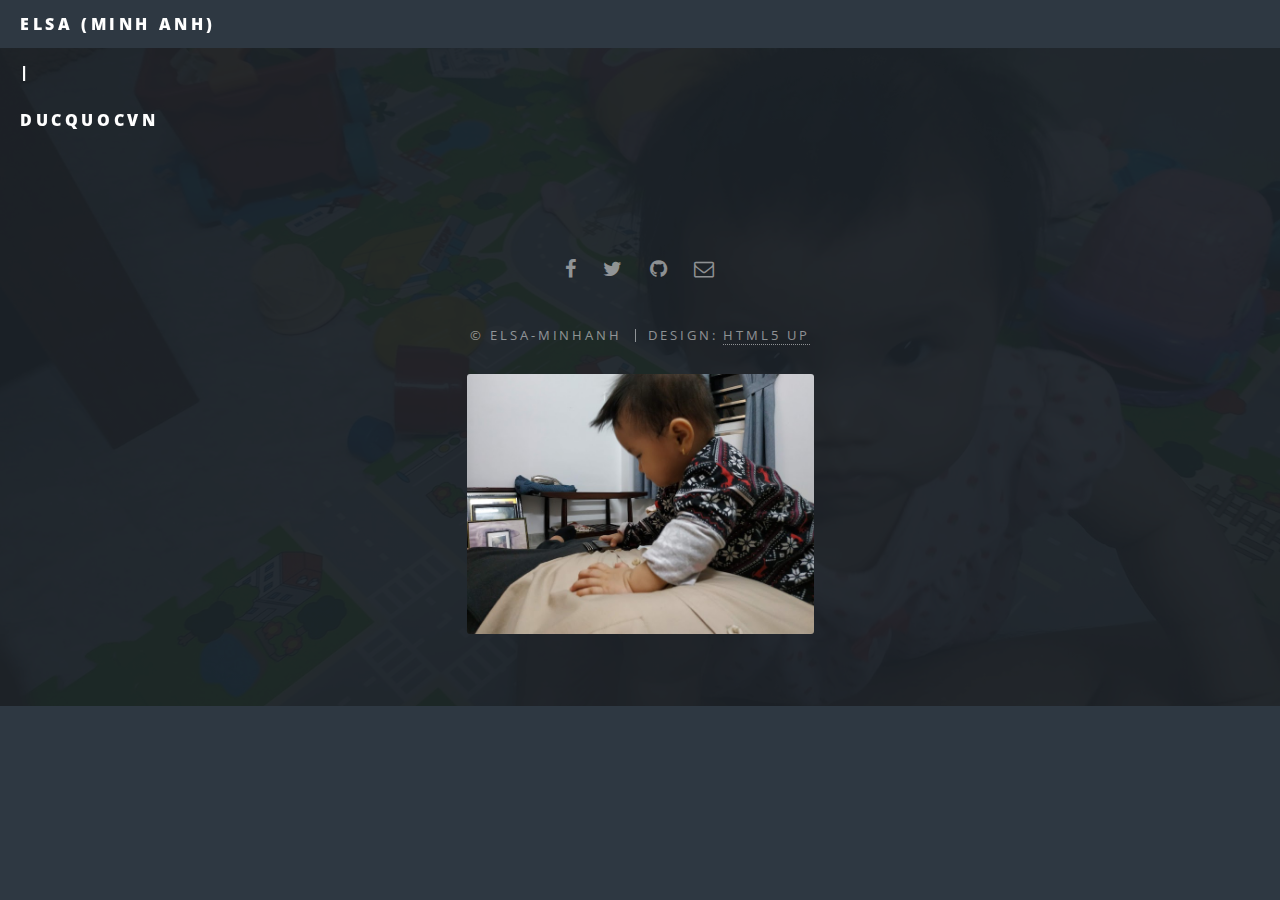
==== commit 461e01e8: "random image (elsa) at footer - frontend" ====
--- a/index.html
+++ b/index.html
@@ -74,6 +74,9 @@
         <ul class="copyright">
           <li>&copy; Elsa-MinhAnh</li><li>Design: <a href="http://html5up.net">HTML5 UP</a></li>
         </ul>
+        <div class="random-wrapper">
+          <div class="image"><img id="rand-elsa" src="elsa/images/pic05-2.jpg" alt="Elsa img rand" width="347" /></div>
+        </div>
       </footer>
 
     </div>
@@ -86,6 +89,18 @@
     <script src="elsa/assets/js/breakpoints.min.js"></script>
     <script src="elsa/assets/js/util.js"></script>
     <script src="elsa/assets/js/main.js"></script>
+    <script type="text/javascript">
+        function randomItem(arrayList) {
+            return arrayList[Math.floor(Math.random() * arrayList.length)];
+        }
+
+        $(document).ready(function () {
+            var elsa = ['bg.jpg', 'bg2.jpg', 'pic01-2.jpg', 'pic02-2.jpg', 'pic03-2.jpg', 'pic04-2.jpg', 'pic05-2.jpg'];
+            var elsaImg = randomItem(elsa); //elsa[Math.floor(Math.random() * elsa.length)];
+            //$('#rand-elsa').css({'background-image': 'url(http://ducquoc.github.io/elsa/images/' + elsaImg + ')'});
+            $('#rand-elsa').attr({'src': 'elsa/images/' + elsaImg + '?size=347'});
+        });
+    </script>
 
   </body>
 </html>
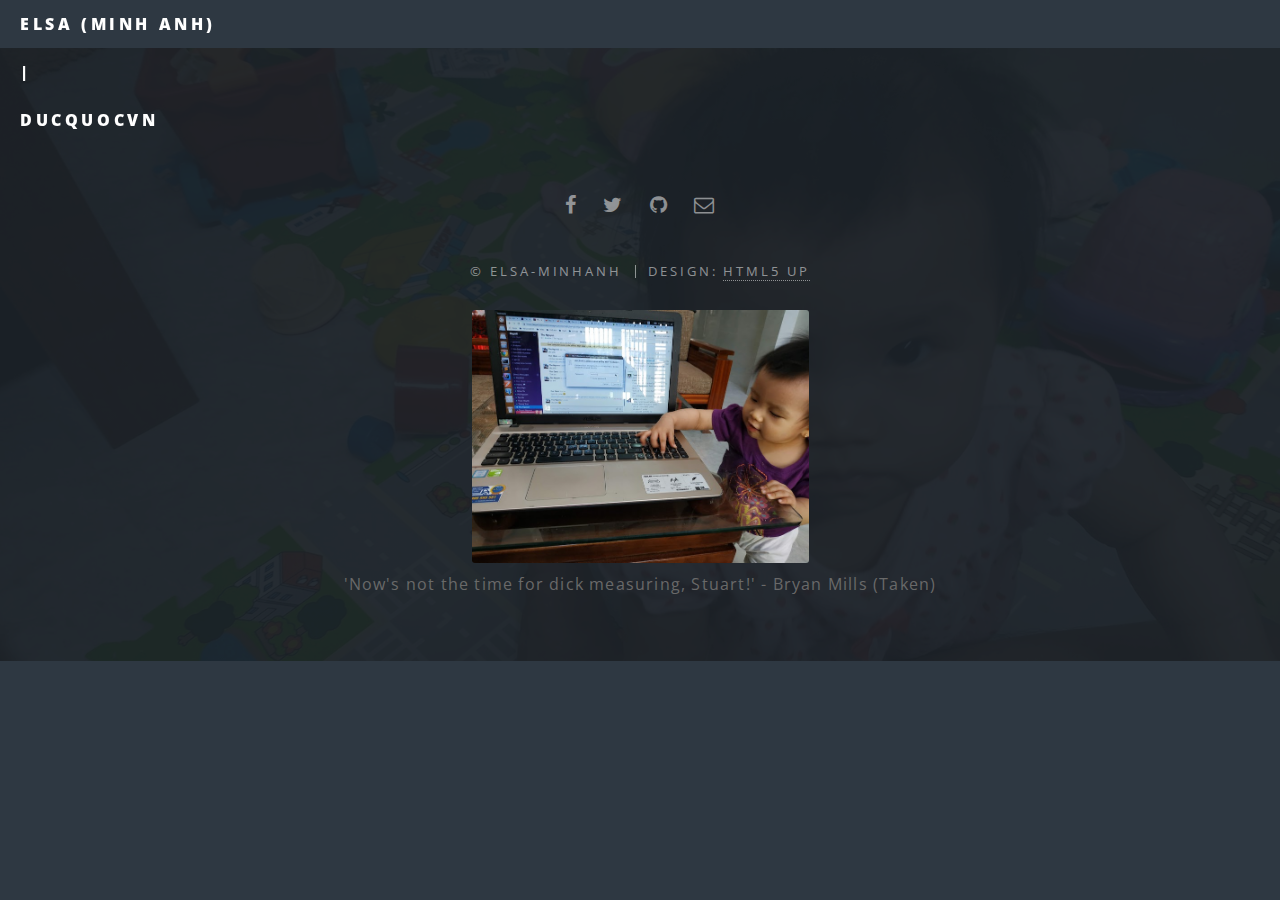
==== commit 67f33809: "random signature footer - frontend or backend (workflow?)" ====
--- a/index.html
+++ b/index.html
@@ -64,7 +64,7 @@
 
       <!-- Footer -->
       <footer id="footer">
-        <ul class="fa-5x"></ul>
+        <ul class="fa-3x"></ul>
         <ul class="icons">
           <li><a href="https://fb.com/elsa.minh.anh.quoc.nguyen" class="icon fa-facebook"><span class="label">Facebook</span></a></li>
           <li><a href="https://twitter.com/bot_dq" class="icon fa-twitter"><span class="label">Twitter</span></a></li>
@@ -75,7 +75,8 @@
           <li>&copy; Elsa-MinhAnh</li><li>Design: <a href="http://html5up.net">HTML5 UP</a></li>
         </ul>
         <div class="random-wrapper">
-          <div class="image"><img id="rand-elsa" src="elsa/images/pic05-2.jpg" alt="Elsa img rand" width="347" /></div>
+          <div class="image"><img id="rand-elsa" src="elsa/images/pic05-2.jpg" alt="Elsa img rand" width="337" /></div>
+          <div id="rand-signature" style="color:dimgray">'I love you three thousand.' - Morgan Stark (Avengers: Endgame)</div>
         </div>
       </footer>
 
@@ -95,10 +96,31 @@
         }
 
         $(document).ready(function () {
-            var elsa = ['bg.jpg', 'bg2.jpg', 'pic01-2.jpg', 'pic02-2.jpg', 'pic03-2.jpg', 'pic04-2.jpg', 'pic05-2.jpg'];
+            var signatures = [ "'We're going to be okay. You can rest now.' - Pepper Potts (Avengers: Endgame)",
+                "'No amount of money ever bought a second of time.' - Iron Man (Avengers: Endgame)",
+                "'I keep telling everybody they should move on and grow. Some do. But not us.' - Captain America (Avengers: Endgame)",
+                "'I love you three thousand.' - Morgan Stark (Avengers: Endgame)",
+                "'If we do this, how do we know it’s going to end any differently than it did before?' - Hulk (Avengers: Endgame)",
+                "'I love you tons.' - Iron Man (Avengers: Endgame)",
+                "'They’re Hulk fans. They don’t know Ant-Man. Nobody does.' - Ant Man (Avengers: Endgame)",
+                "'I was wondering if you have any tips for her.' - Bryan Mills (Taken)",
+                "'Yeah, I do. Tell her pick another career.' - Sheerah (Taken)",
+                "'Wake up! I need you to be focused!' - Bryan Mills (Taken)",
+                "'Mom said your job made you paranoid.' - Kim (Taken)",
+                "'Well, my job made me aware.' - Bryan Mills (Taken)",
+                "'Now's not the time for dick measuring, Stuart!' - Bryan Mills (Taken)",
+                "'...and think because we are tolerant that we are weak and helpless. Your arrogance offends me.' - Bryan Mills (Taken)",
+                "'The greatest gladiator match in the history of the world... God vs. Man..' - Lex Luthor (Batman v Superman: Dawn of justice)",
+                "'Just because something works doesn't mean it can't be improved.' - Shuri (Black Panther)",
+                "'If its so simple, why haven't you done it yet?' - Maroni (The Dark Knight)"
+            ];
+            var randomQuote = randomItem(signatures);
+            $('#rand-signature').html(randomQuote);//$('#rand-signature').val(randomQuote);
+            var elsa = ['bg.jpg', 'bg2.jpg', 'pic01-2.jpg', 'pic02-2.jpg', 'pic03-2.jpg', 'pic04-2.jpg', 'pic05-2.jpg',
+                'pic06.jpg', 'pic06-2.jpg'];
             var elsaImg = randomItem(elsa); //elsa[Math.floor(Math.random() * elsa.length)];
             //$('#rand-elsa').css({'background-image': 'url(http://ducquoc.github.io/elsa/images/' + elsaImg + ')'});
-            $('#rand-elsa').attr({'src': 'elsa/images/' + elsaImg + '?size=347'});
+            $('#rand-elsa').attr({'src': 'elsa/images/' + elsaImg + '?size=426'});
         });
     </script>
 
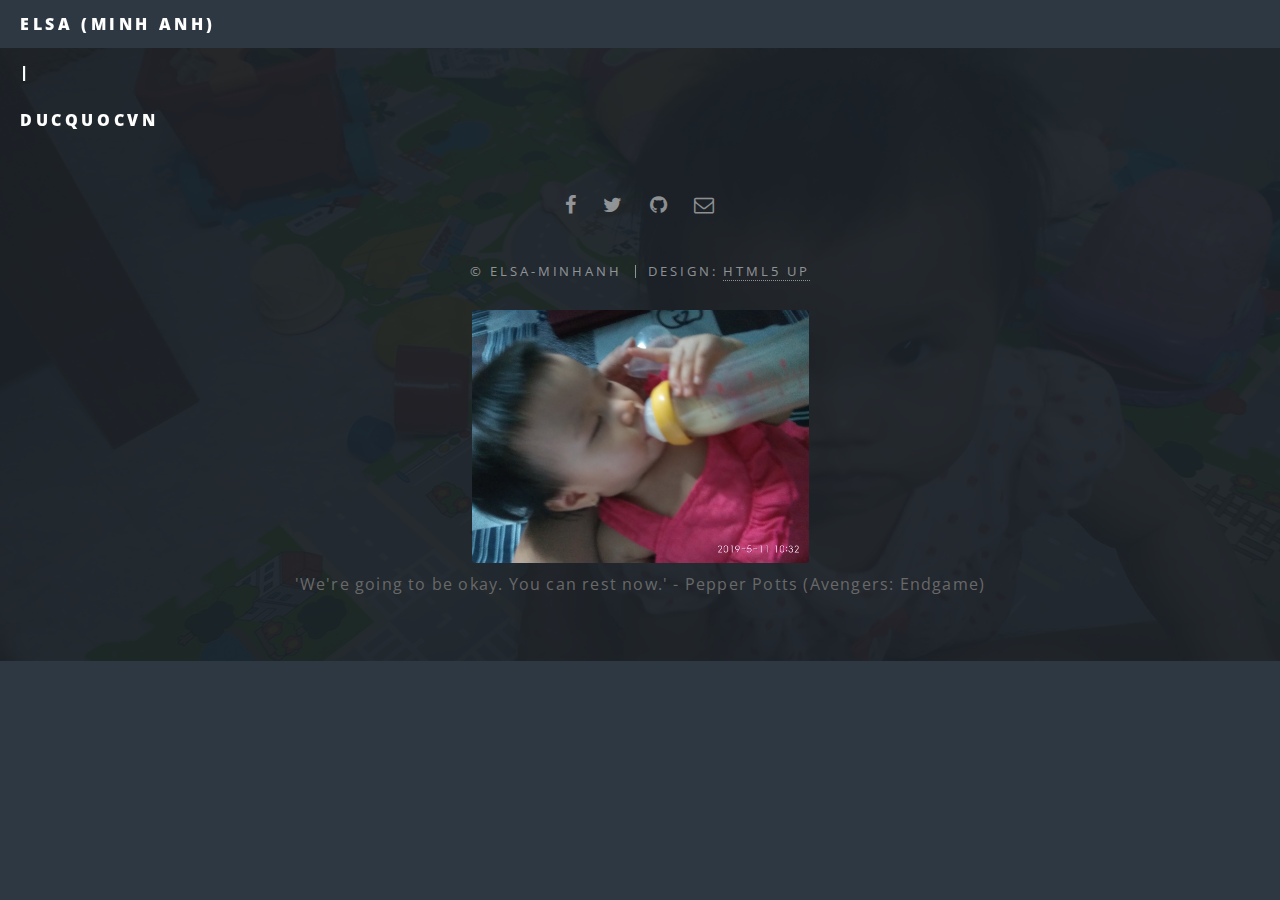
==== commit a5ea26d6: "footer random signature images more - shuffle data, more update for frontend/backend ; (not only ref" ====
--- a/index.html
+++ b/index.html
@@ -76,7 +76,7 @@
         </ul>
         <div class="random-wrapper">
           <div class="image"><img id="rand-elsa" src="elsa/images/pic05-2.jpg" alt="Elsa img rand" width="337" /></div>
-          <div id="rand-signature" style="color:dimgray">'I love you three thousand.' - Morgan Stark (Avengers: Endgame)</div>
+          <div id="rand-signature" style="color:dimgray">'The greatest gladiator match in the history of the world... God vs. Man..' - Lex Luthor (Batman v Superman: Dawn of justice)</div>
         </div>
       </footer>
 
@@ -99,16 +99,16 @@
             var signatures = [ "'We're going to be okay. You can rest now.' - Pepper Potts (Avengers: Endgame)",
                 "'No amount of money ever bought a second of time.' - Iron Man (Avengers: Endgame)",
                 "'I keep telling everybody they should move on and grow. Some do. But not us.' - Captain America (Avengers: Endgame)",
-                "'I love you three thousand.' - Morgan Stark (Avengers: Endgame)",
+                "'They’re Hulk fans. They don’t know Ant-Man. Nobody does.' - Ant Man (Avengers: Endgame)",
                 "'If we do this, how do we know it’s going to end any differently than it did before?' - Hulk (Avengers: Endgame)",
                 "'I love you tons.' - Iron Man (Avengers: Endgame)",
-                "'They’re Hulk fans. They don’t know Ant-Man. Nobody does.' - Ant Man (Avengers: Endgame)",
+                "'I love you three thousand.' - Morgan Stark (Avengers: Endgame)",
                 "'I was wondering if you have any tips for her.' - Bryan Mills (Taken)",
                 "'Yeah, I do. Tell her pick another career.' - Sheerah (Taken)",
                 "'Wake up! I need you to be focused!' - Bryan Mills (Taken)",
+                "'Now's not the time for dick measuring, Stuart!' - Bryan Mills (Taken)",
                 "'Mom said your job made you paranoid.' - Kim (Taken)",
                 "'Well, my job made me aware.' - Bryan Mills (Taken)",
-                "'Now's not the time for dick measuring, Stuart!' - Bryan Mills (Taken)",
                 "'...and think because we are tolerant that we are weak and helpless. Your arrogance offends me.' - Bryan Mills (Taken)",
                 "'The greatest gladiator match in the history of the world... God vs. Man..' - Lex Luthor (Batman v Superman: Dawn of justice)",
                 "'Just because something works doesn't mean it can't be improved.' - Shuri (Black Panther)",
@@ -116,11 +116,11 @@
             ];
             var randomQuote = randomItem(signatures);
             $('#rand-signature').html(randomQuote);//$('#rand-signature').val(randomQuote);
-            var elsa = ['bg.jpg', 'bg2.jpg', 'pic01-2.jpg', 'pic02-2.jpg', 'pic03-2.jpg', 'pic04-2.jpg', 'pic05-2.jpg',
-                'pic06.jpg', 'pic06-2.jpg'];
+            var elsa = ['bg.jpg', 'bg2.jpg', 'bg3.jpg', 'bg4.jpg',
+                'pic01-2.jpg', 'pic02-2.jpg', 'pic03-2.jpg', 'pic04-2.jpg', 'pic05-2.jpg', 'pic06.jpg', 'pic06-2.jpg',
+                'pic07.jpg', 'pic07-2.jpg', 'pic08.jpg'];
             var elsaImg = randomItem(elsa); //elsa[Math.floor(Math.random() * elsa.length)];
-            //$('#rand-elsa').css({'background-image': 'url(http://ducquoc.github.io/elsa/images/' + elsaImg + ')'});
-            $('#rand-elsa').attr({'src': 'elsa/images/' + elsaImg + '?size=426'});
+            $('#rand-elsa').attr({'src': 'elsa/images/' + elsaImg + '?size=426'}); //.css({'background-image': 'url(http://ducquoc.github.io/elsa/images/' + elsaImg + ')'});
         });
     </script>
 
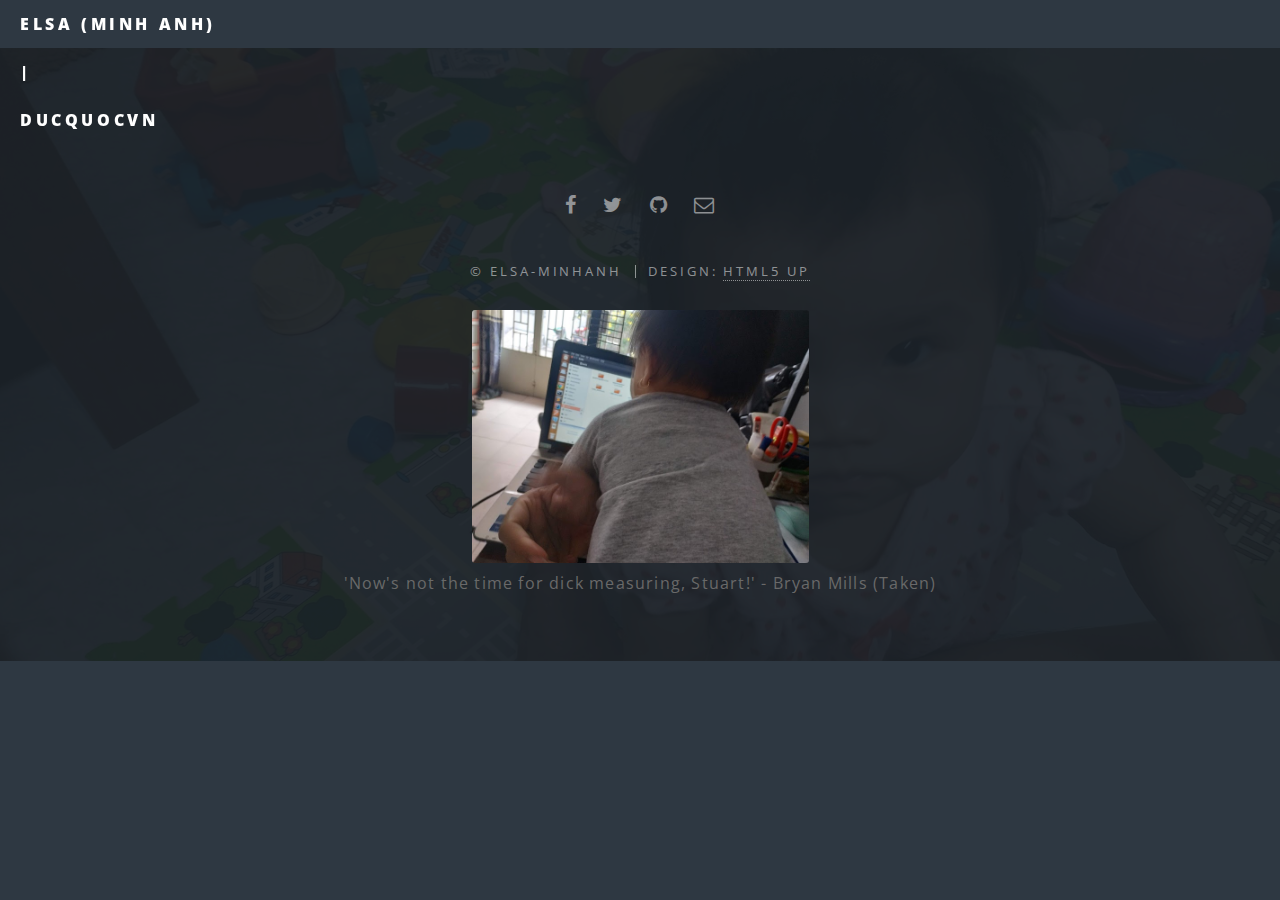
==== commit cb2a2fb3: "draft Tỵ So Kéo - tysokeo prototype" ====
--- a/index.html
+++ b/index.html
@@ -72,7 +72,7 @@
           <li><a href="mailto:ducquoc.vn@gmail.com" class="icon fa-envelope-o"><span class="label">Email</span></a></li>
         </ul>
         <ul class="copyright">
-          <li>&copy; Elsa-MinhAnh</li><li>Design: <a href="http://html5up.net">HTML5 UP</a></li>
+          <li>&copy; Elsa-MinhAnh</li><li>Design: <a href="tysokeo.html">HTML5 UP</a></li>
         </ul>
         <div class="random-wrapper">
           <div class="image"><img id="rand-elsa" src="elsa/images/pic05-2.jpg" alt="Elsa img rand" width="337" /></div>
--- a/elsa/assets/css/main.css
+++ b/elsa/assets/css/main.css
@@ -3861,6 +3861,157 @@
 		background-attachment: scroll;
 	}
 
+/* Body */
+
+	#main > #body-dt {
+		padding: 12em 0 10em 0 ;
+		background-image: -moz-linear-gradient(top, rgba(0,0,0,0.5), rgba(0,0,0,0.5)), url("../../images/banner2.jpg");
+		background-image: -webkit-linear-gradient(top, rgba(0,0,0,0.5), rgba(0,0,0,0.5)), url("../../images/banner2.jpg");
+		background-image: -ms-linear-gradient(top, rgba(0,0,0,0.5), rgba(0,0,0,0.5)), url("../../images/banner2.jpg");
+		background-image: linear-gradient(top, rgba(0,0,0,0.5), rgba(0,0,0,0.5)), url("../../images/banner2.jpg");
+		background-attachment: fixed;
+		background-position: center center;
+		background-repeat: no-repeat;
+		background-size: cover;
+		text-align: center;
+	}
+
+		#main > #body-dt h2 {
+			font-size: 1.75em;
+			margin: 0 0 0.5em 0;
+		}
+
+		#main > #body-dt p {
+			color: inherit;
+			letter-spacing: 0.225em;
+			text-transform: uppercase;
+			top: 0;
+		}
+
+			#main > #body-dt p a {
+				color: inherit;
+			}
+
+		@media screen and (max-width: 1680px) {
+
+			#main > #body-dt {
+				padding: 10em 0 8em 0 ;
+			}
+
+		}
+
+		@media screen and (max-width: 1280px) {
+
+			#main > #body-dt {
+				padding: 8em 3em 6em 3em ;
+			}
+
+		}
+
+		@media screen and (max-width: 980px) {
+
+			#main > #body-dt {
+				padding: 10em 3em 8em 3em ;
+			}
+
+		}
+
+		@media screen and (max-width: 736px) {
+
+			#main > #body-dt {
+				padding: 5em 3em 3em 3em ;
+			}
+
+				#main > #body-dt h2 {
+					font-size: 1.25em;
+					margin: 0 0 1em 0;
+				}
+
+		}
+
+	body.is-mobile #main > #body-dt {
+		background-attachment: scroll;
+	}
+
+/* Footer DTest */
+
+	#footer-dt {
+		padding: 6em 0 4em 0 ;
+		background-color: #1d242a;
+		text-align: center;
+	}
+
+		#footer-dt .icons {
+			font-size: 1.25em;
+		}
+
+			#footer-dt .icons a {
+				color: rgba(255, 255, 255, 0.5);
+			}
+
+				#footer-dt .icons a:hover {
+					color: #fff;
+				}
+
+		#footer-dt .copyright {
+			color: rgba(255, 255, 255, 0.5);
+			font-size: 0.8em;
+			letter-spacing: 0.225em;
+			list-style: none;
+			padding: 0;
+			text-transform: uppercase;
+		}
+
+			#footer-dt .copyright li {
+				border-left: solid 1px rgba(255, 255, 255, 0.5);
+				display: inline-block;
+				line-height: 1em;
+				margin-left: 1em;
+				padding-left: 1em;
+			}
+
+				#footer-dt .copyright li:first-child {
+					border-left: 0;
+					margin-left: 0;
+					padding-left: 0;
+				}
+
+				#footer-dt .copyright li a {
+					color: inherit;
+				}
+
+					#footer-dt .copyright li a:hover {
+						color: #fff;
+					}
+
+				@media screen and (max-width: 480px) {
+
+					#footer-dt .copyright li {
+						border: 0;
+						display: block;
+						line-height: 1.65em;
+						margin: 0;
+						padding: 0.5em 0;
+					}
+
+				}
+
+		@media screen and (max-width: 980px) {
+
+			#footer-dt {
+				padding: 4em 3em 2em 3em ;
+			}
+
+		}
+
+		@media screen and (max-width: 736px) {
+
+			#footer-dt {
+				padding: 3em 2em 1em 2em ;
+			}
+
+		}
+
 /* Footer */
 
 	#footer {
--- a/elsa/assets/css/main.css
+++ b/elsa/assets/css/main.css
@@ -3861,6 +3861,157 @@
 		background-attachment: scroll;
 	}
 
+/* Body */
+
+	#main > #body-dt {
+		padding: 12em 0 10em 0 ;
+		background-image: -moz-linear-gradient(top, rgba(0,0,0,0.5), rgba(0,0,0,0.5)), url("../../images/banner2.jpg");
+		background-image: -webkit-linear-gradient(top, rgba(0,0,0,0.5), rgba(0,0,0,0.5)), url("../../images/banner2.jpg");
+		background-image: -ms-linear-gradient(top, rgba(0,0,0,0.5), rgba(0,0,0,0.5)), url("../../images/banner2.jpg");
+		background-image: linear-gradient(top, rgba(0,0,0,0.5), rgba(0,0,0,0.5)), url("../../images/banner2.jpg");
+		background-attachment: fixed;
+		background-position: center center;
+		background-repeat: no-repeat;
+		background-size: cover;
+		text-align: center;
+	}
+
+		#main > #body-dt h2 {
+			font-size: 1.75em;
+			margin: 0 0 0.5em 0;
+		}
+
+		#main > #body-dt p {
+			color: inherit;
+			letter-spacing: 0.225em;
+			text-transform: uppercase;
+			top: 0;
+		}
+
+			#main > #body-dt p a {
+				color: inherit;
+			}
+
+		@media screen and (max-width: 1680px) {
+
+			#main > #body-dt {
+				padding: 10em 0 8em 0 ;
+			}
+
+		}
+
+		@media screen and (max-width: 1280px) {
+
+			#main > #body-dt {
+				padding: 8em 3em 6em 3em ;
+			}
+
+		}
+
+		@media screen and (max-width: 980px) {
+
+			#main > #body-dt {
+				padding: 10em 3em 8em 3em ;
+			}
+
+		}
+
+		@media screen and (max-width: 736px) {
+
+			#main > #body-dt {
+				padding: 5em 3em 3em 3em ;
+			}
+
+				#main > #body-dt h2 {
+					font-size: 1.25em;
+					margin: 0 0 1em 0;
+				}
+
+		}
+
+	body.is-mobile #main > #body-dt {
+		background-attachment: scroll;
+	}
+
+/* Footer DTest */
+
+	#footer-dt {
+		padding: 6em 0 4em 0 ;
+		background-color: #1d242a;
+		text-align: center;
+	}
+
+		#footer-dt .icons {
+			font-size: 1.25em;
+		}
+
+			#footer-dt .icons a {
+				color: rgba(255, 255, 255, 0.5);
+			}
+
+				#footer-dt .icons a:hover {
+					color: #fff;
+				}
+
+		#footer-dt .copyright {
+			color: rgba(255, 255, 255, 0.5);
+			font-size: 0.8em;
+			letter-spacing: 0.225em;
+			list-style: none;
+			padding: 0;
+			text-transform: uppercase;
+		}
+
+			#footer-dt .copyright li {
+				border-left: solid 1px rgba(255, 255, 255, 0.5);
+				display: inline-block;
+				line-height: 1em;
+				margin-left: 1em;
+				padding-left: 1em;
+			}
+
+				#footer-dt .copyright li:first-child {
+					border-left: 0;
+					margin-left: 0;
+					padding-left: 0;
+				}
+
+				#footer-dt .copyright li a {
+					color: inherit;
+				}
+
+					#footer-dt .copyright li a:hover {
+						color: #fff;
+					}
+
+				@media screen and (max-width: 480px) {
+
+					#footer-dt .copyright li {
+						border: 0;
+						display: block;
+						line-height: 1.65em;
+						margin: 0;
+						padding: 0.5em 0;
+					}
+
+				}
+
+		@media screen and (max-width: 980px) {
+
+			#footer-dt {
+				padding: 4em 3em 2em 3em ;
+			}
+
+		}
+
+		@media screen and (max-width: 736px) {
+
+			#footer-dt {
+				padding: 3em 2em 1em 2em ;
+			}
+
+		}
+
 /* Footer */
 
 	#footer {
